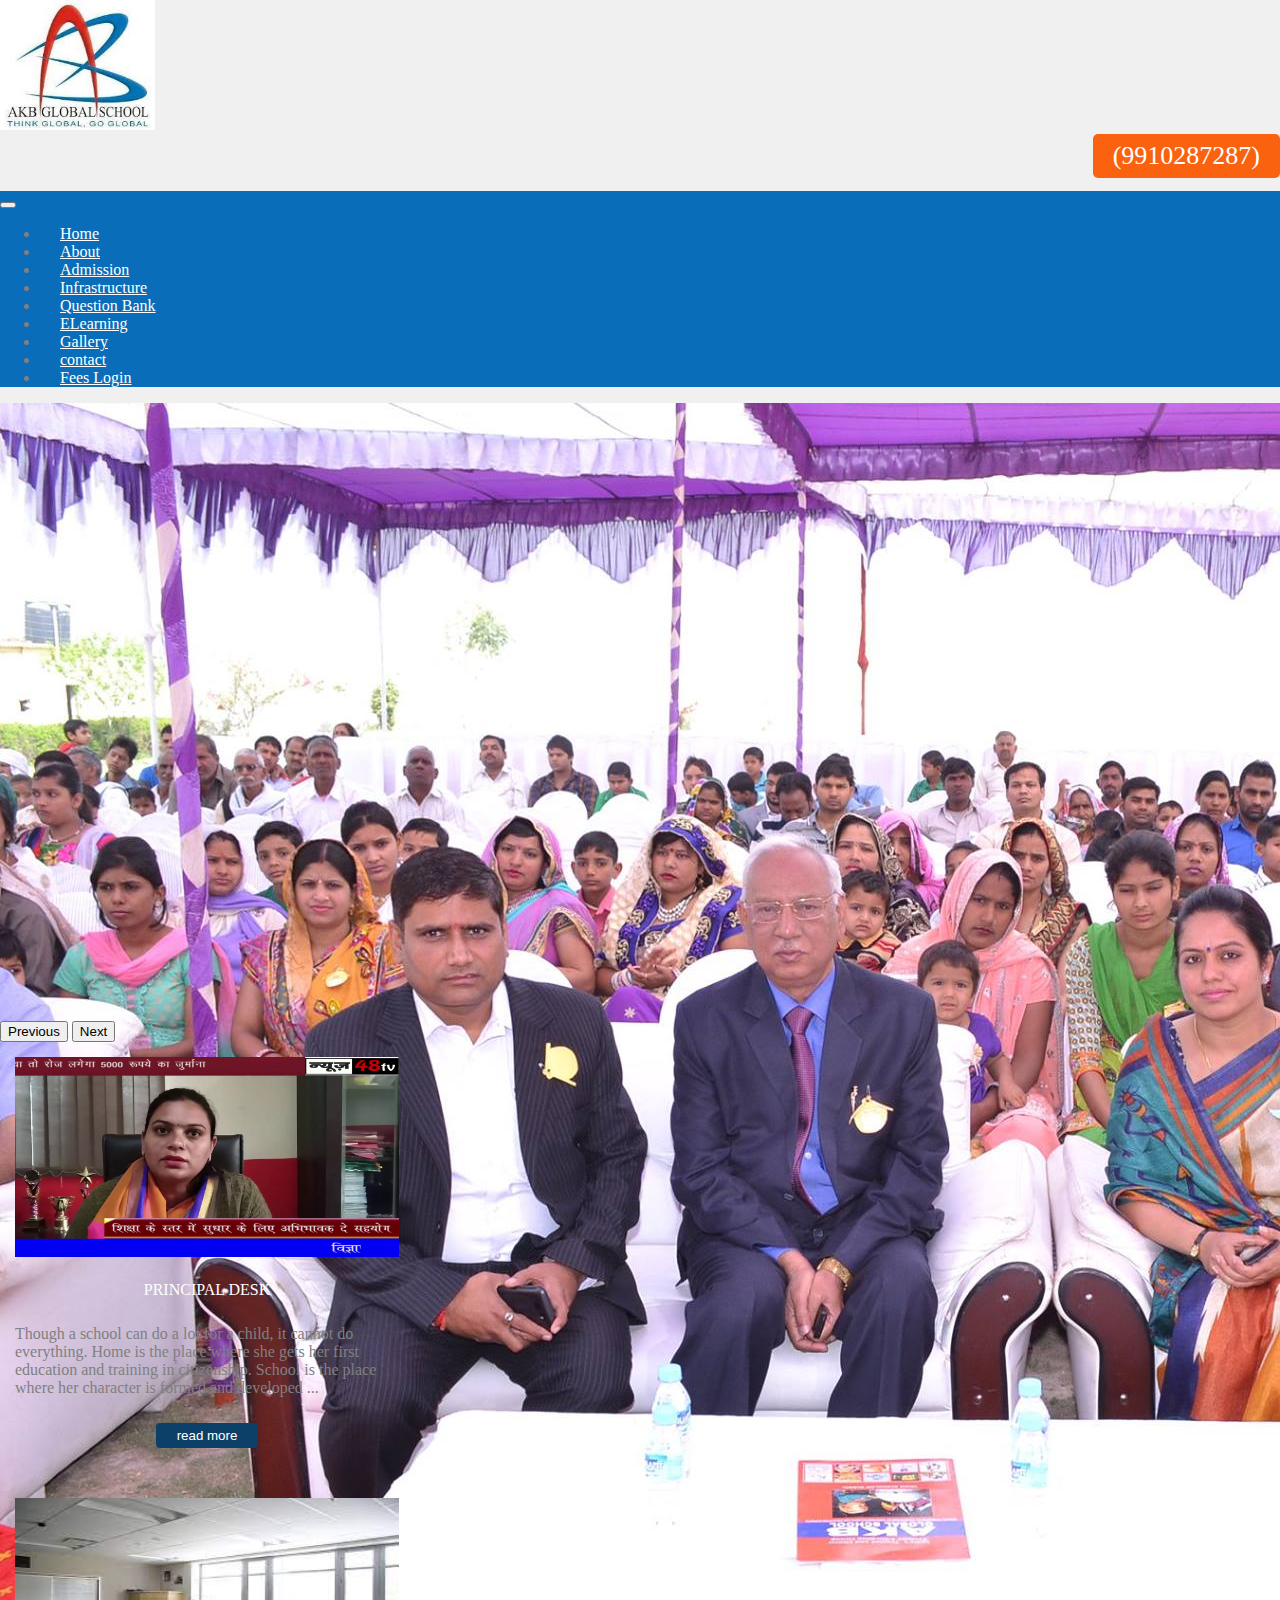
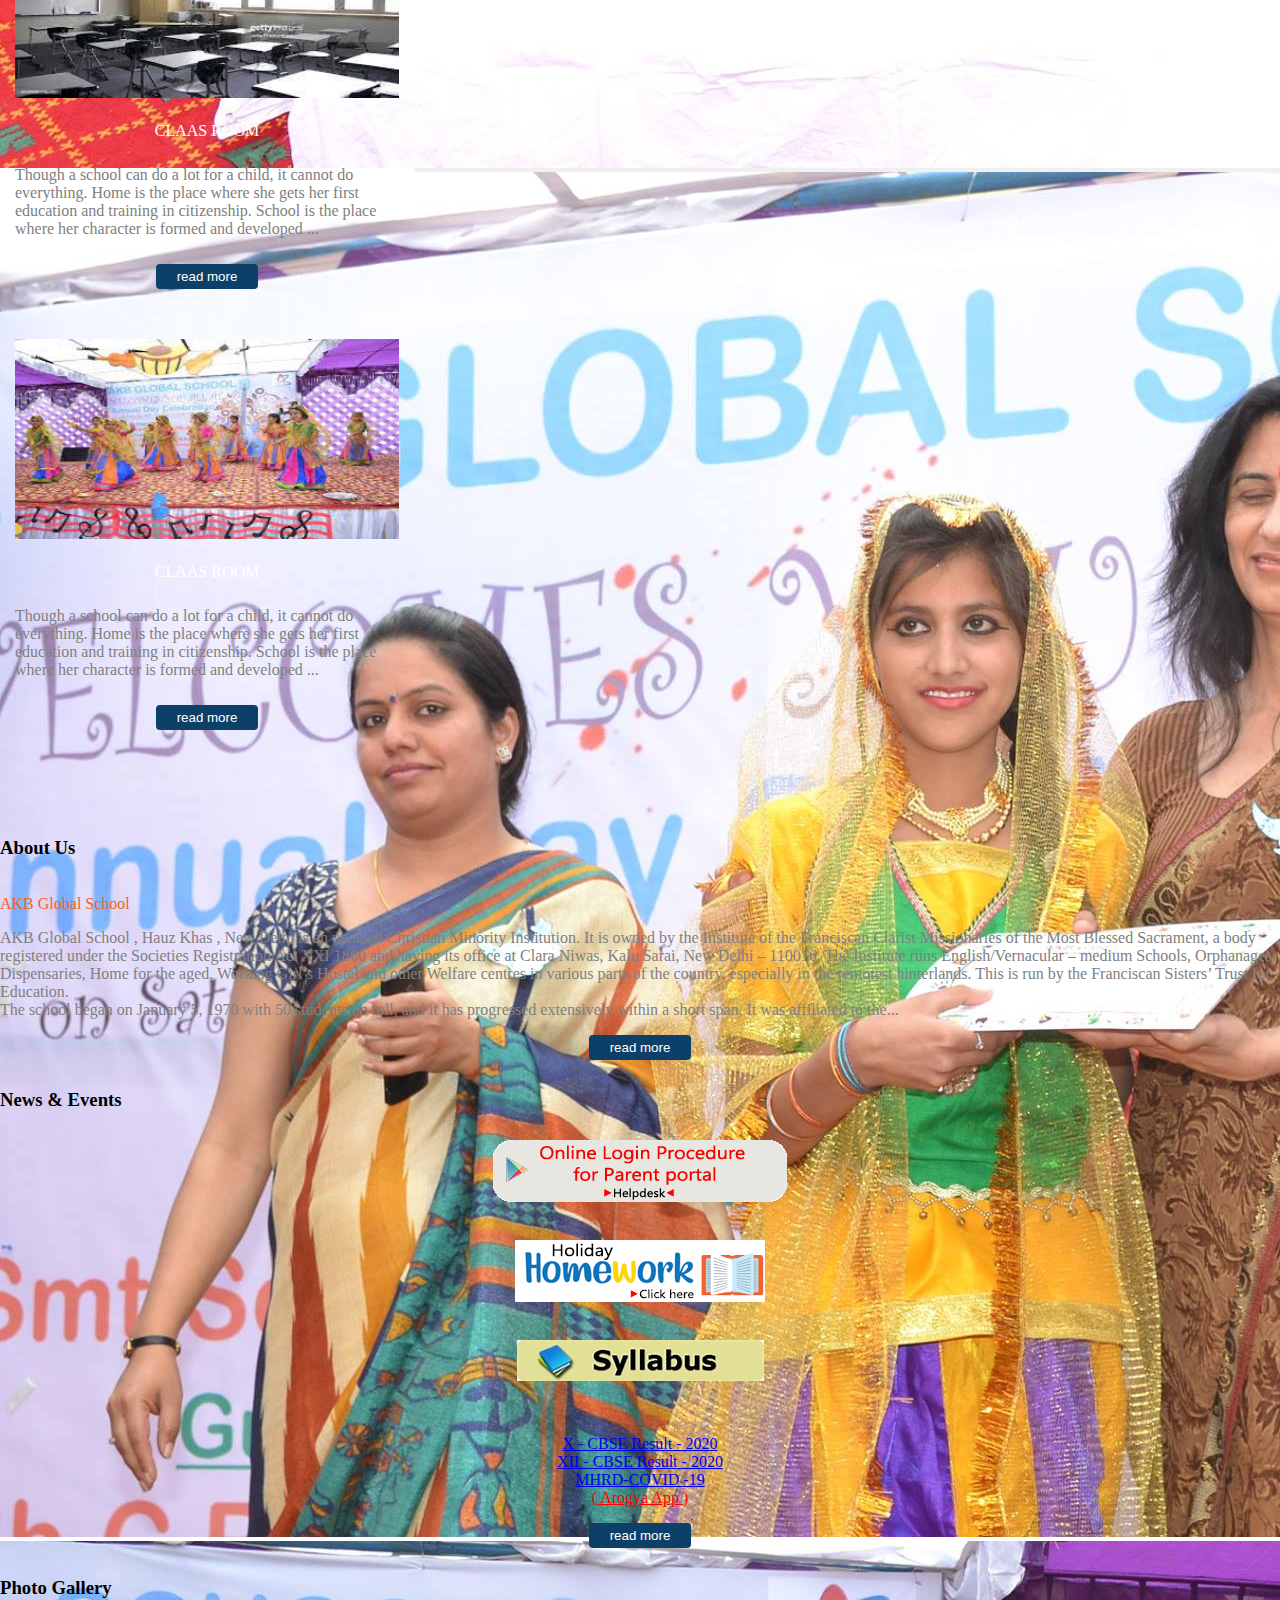
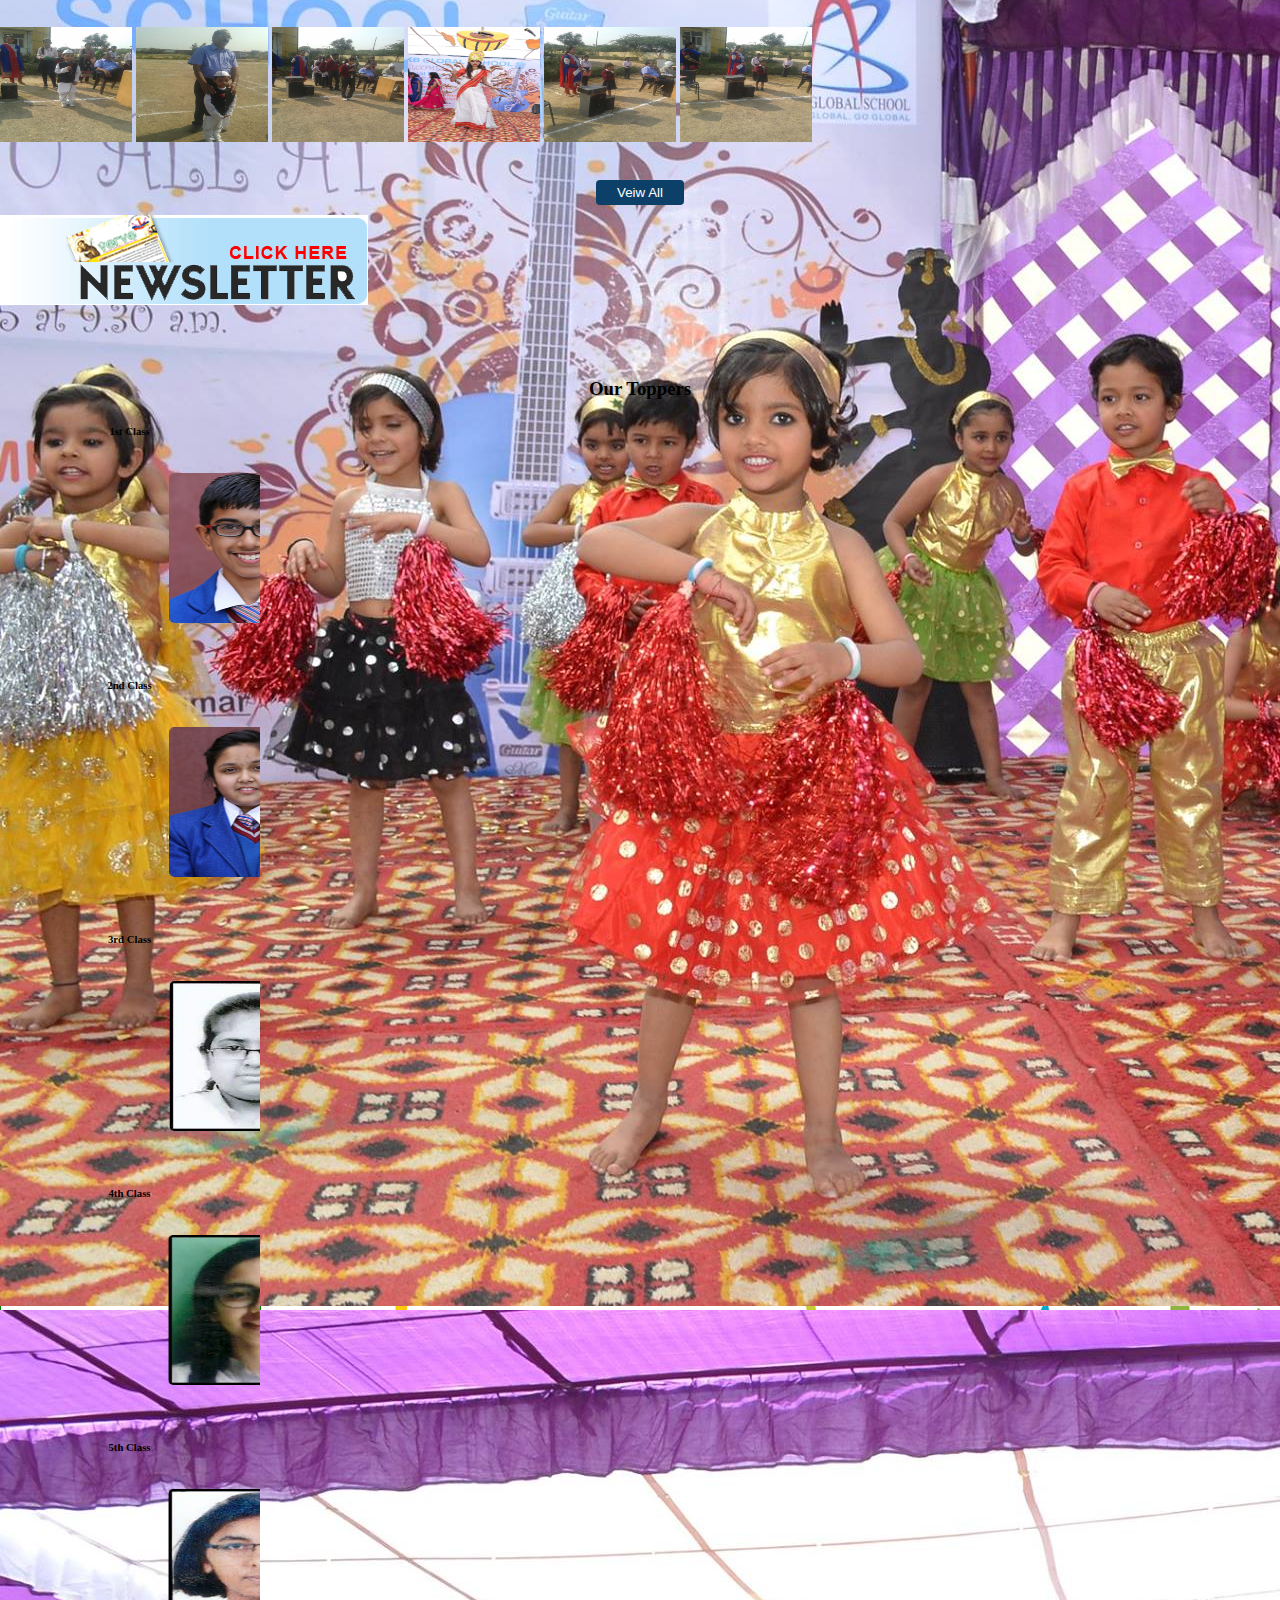
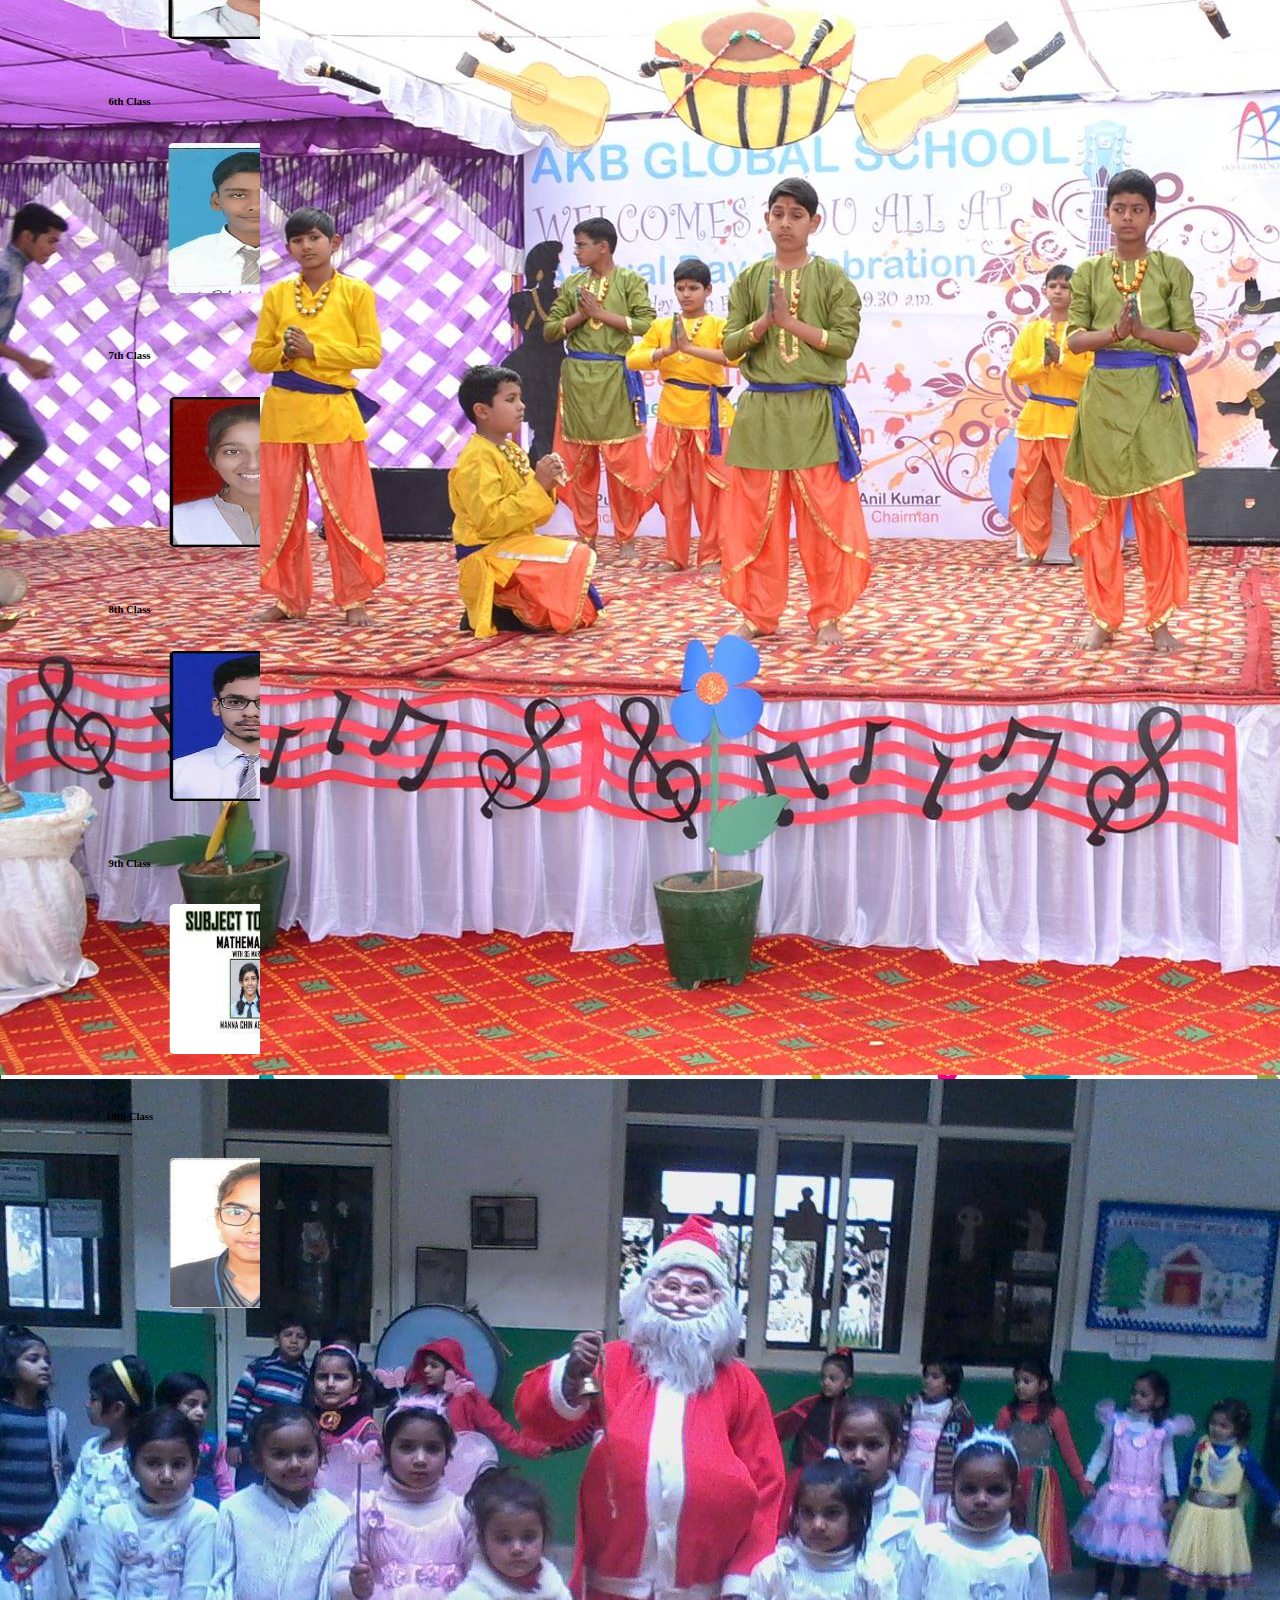
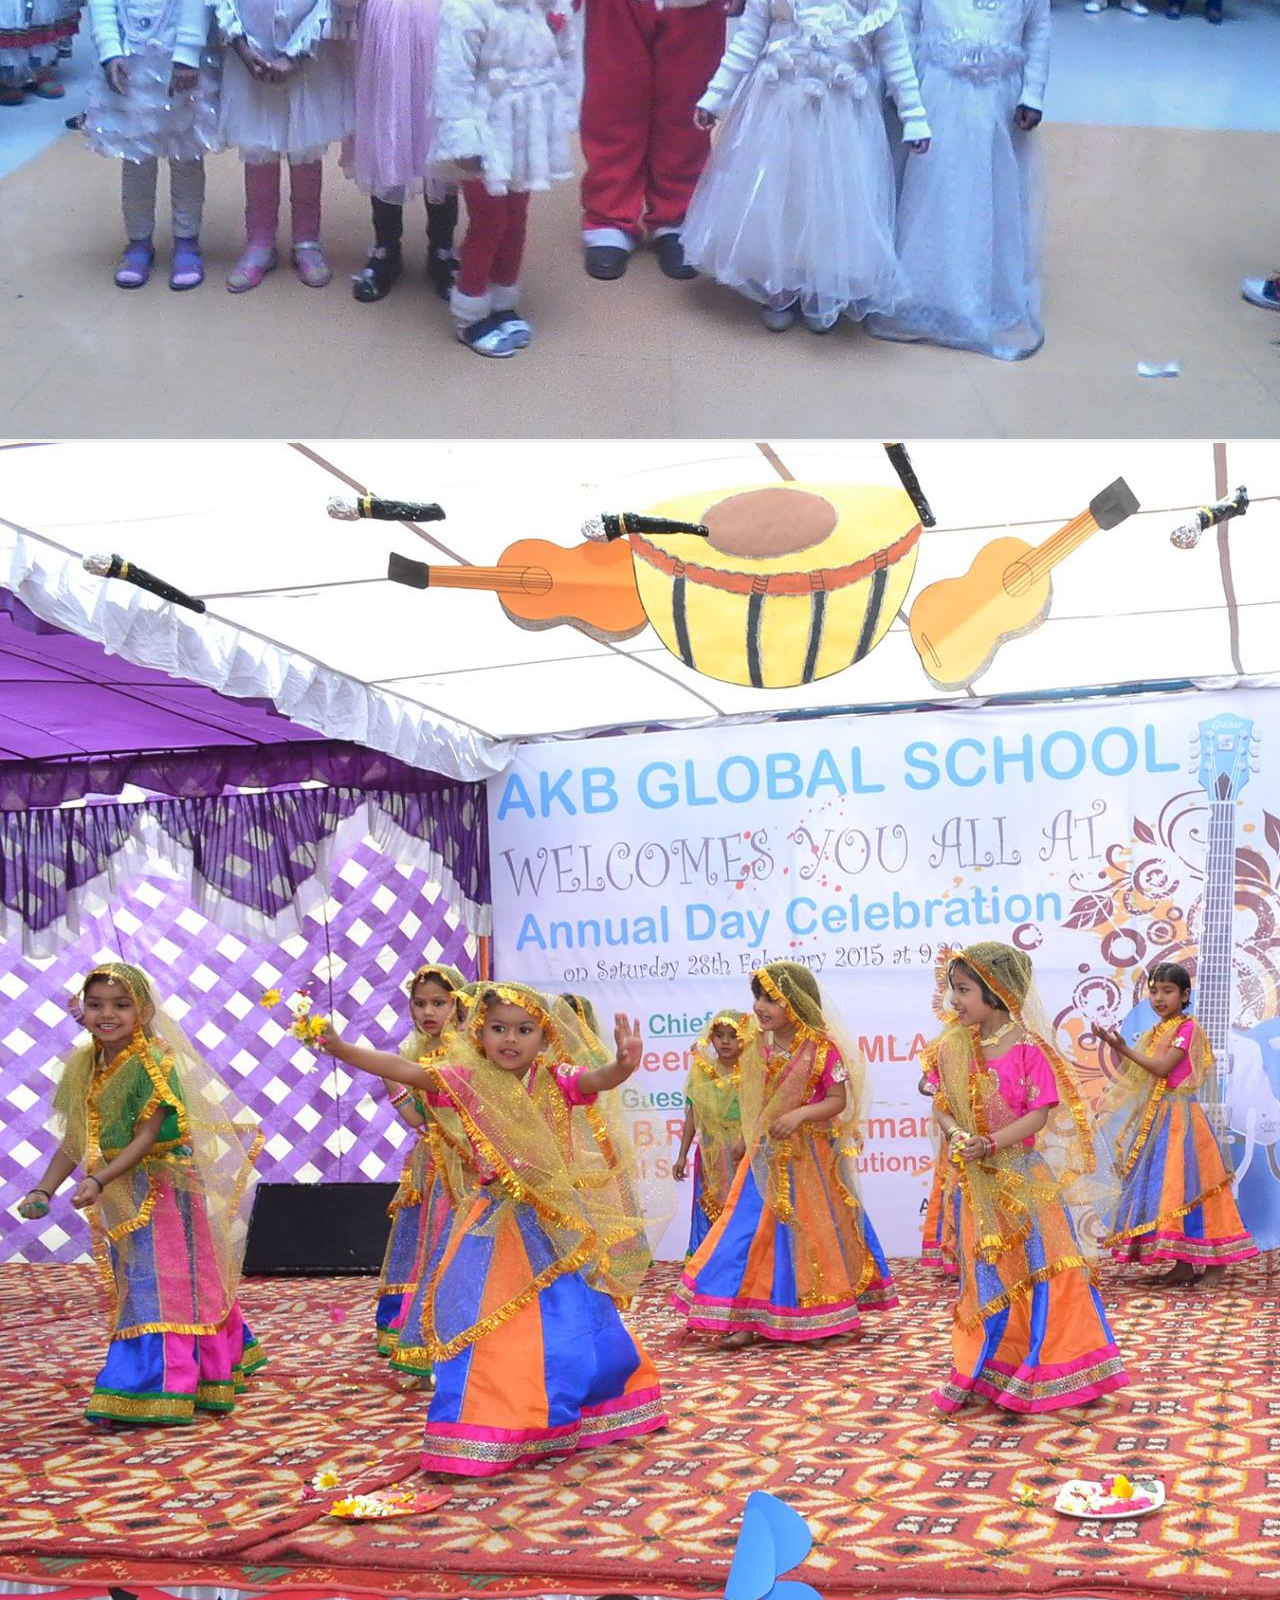
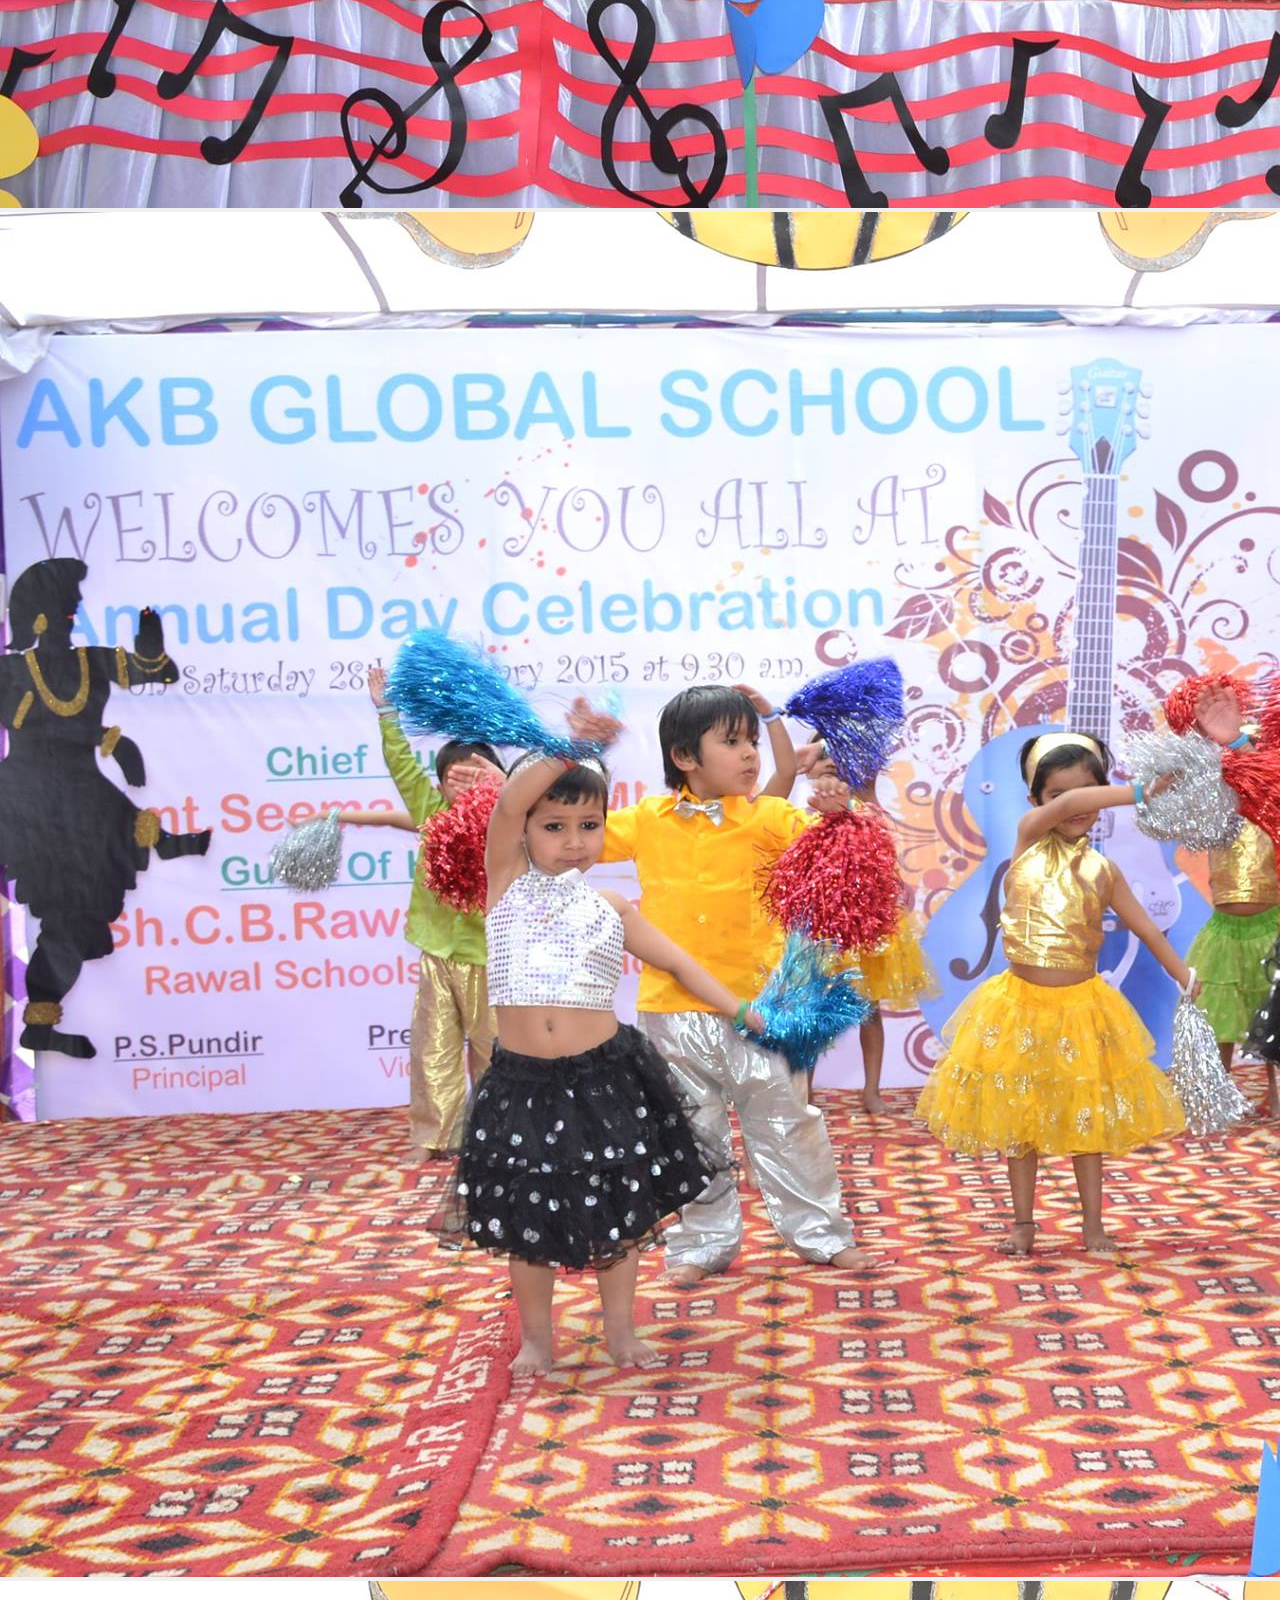
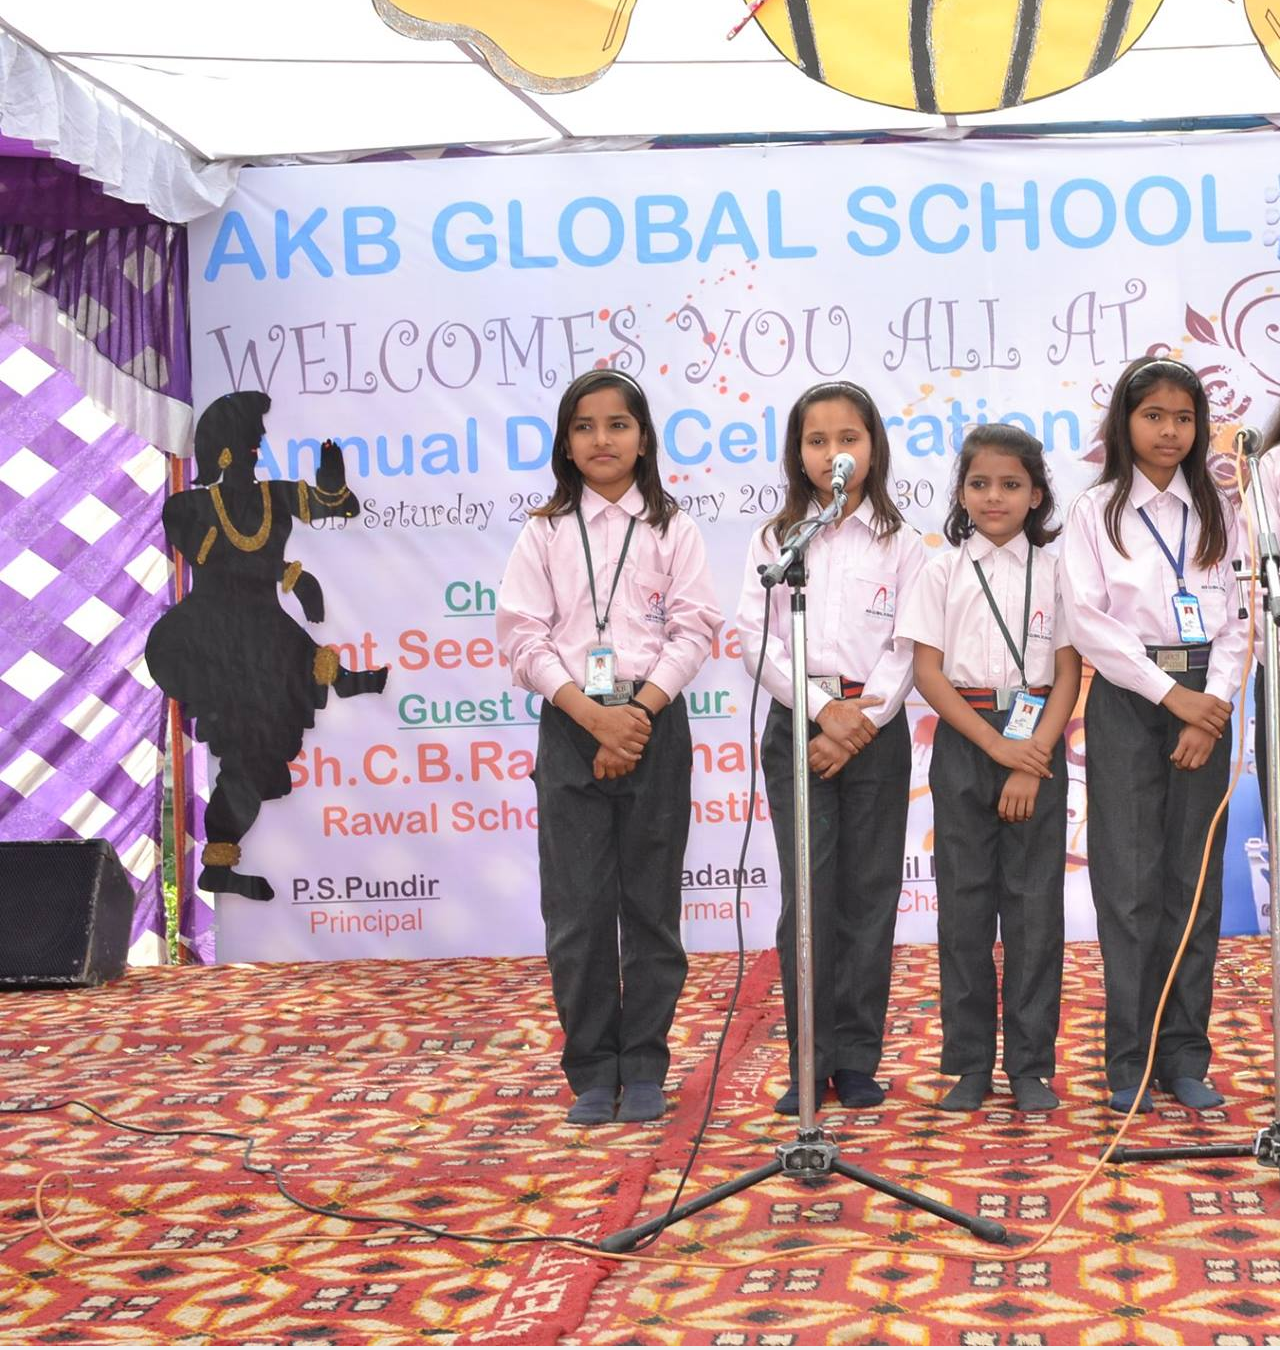
==== index.html @ 7d5c71d8 "homepage-topper-list added" ====
<!DOCTYPE html>
<html lang="en">
  <head>
    <meta charset="UTF-8" />
    <meta http-equiv="X-UA-Compatible" content="IE=edge" />
    <meta name="viewport" content="width=device-width, initial-scale=1.0" />
    <!-- CSS only -->
    <link
      href="https://cdn.jsdelivr.net/npm/bootstrap@5.0.2/dist/css/bootstrap.min.css"
      rel="stylesheet"
      integrity="sha384-EVSTQN3/azprG1Anm3QDgpJLIm9Nao0Yz1ztcQTwFspd3yD65VohhpuuCOmLASjC"
      crossorigin="anonymous"
    />
    <link rel="shortcut icon" type="image/x-icon" href="asset/images/akb icon.jpeg"/>
    <link rel="stylesheet" href="css/style.css" />
    <title>AKB Global School</title>
  </head>

  <body>
    <div class="container">
      <!--header starts here-->
      <header>
        <div class="row bg-transparent">
          <div class="col-md-9">
            <img src="asset/images/akb icon.jpeg" alt="" class="logo" />
          </div>
          <div class="col-md-3 phone">
            <span class="phone-number">(9910287287)</span>
          </div>
        </div>
        <!--menu start here-->
        <nav class="navbar navbar-expand-lg">
          <div class="container-fluid">
            <button
              class="navbar-toggler"
              type="button"
              data-bs-toggle="collapse"
              data-bs-target="#navbarSupportedContent"
              aria-controls="navbarSupportedContent"
              aria-expanded="false"
              aria-label="Toggle navigation"
            >
              <span class="navbar-toggler-icon"></span>
            </button>
            <div class="collapse navbar-collapse" id="navbarSupportedContent">
              <ul class="navbar-nav me-auto mb-2 mb-lg-0">
                <li class="nav-item">
                  <a class="nav-link" aria-current="page" href="#">Home</a>
                </li>

                <li class="nav-item"><a class="nav-link" href="#">About</a></li>

                <li class="nav-item">
                  <a class="nav-link" href="#">Admission</a>
                </li>

                <li class="nav-item">
                  <a href="#" class="nav-link"> Infrastructure </a>
                </li>

                <li class="nav-item">
                  <a href="#" class="nav-link"> Question Bank </a>
                </li>

                <li class="nav-item">
                  <a href="#" class="nav-link"> ELearning </a>
                </li>

                <li class="nav-item">
                  <a href="#" class="nav-link"> Gallery </a>
                </li>

                <li class="nav-item">
                  <a href="#" class="nav-link"> contact </a>
                </li>

                <li class="nav-item">
                  <a href="#" class="nav-link"> Fees Login </a>
                </li>
              </ul>
            </div>
          </div>
        </nav>
      </header>
      <!--header ends here-->
      <main>
        <!--slider starts here-->
        <div
          id="carouselExampleFade"
          class="carousel-slide-carousel-fade"
          data-bs-ride="carousel"
        >
          <div class="carousel-inner">
            <div class="carousel-item active" data-bs-interval="3000">
              <img
                src="asset/images/akb image 9.jpg"
                class="d-block w-100"
                alt="..."
              />
            </div>
            <div class="carousel-item" data-bs-interval="3000">
              <img
                src="asset/images/akb image 8.jpg"
                class="d-block w-100"
                alt="..."
              />
            </div>
            <div class="carousel-item" data-bs-interval="3000">
              <img
                src="asset/images/akb image 7.jpg"
                class="d-block w-100"
                alt="..."
              />
            </div>
            <div class="carousel-item" data-bs-interval="3000">
              <img
                src="asset/images/akb image 3.jpg"
                class="d-block w-100"
                alt="..."
              />
            </div>
            <div class="carousel-item" data-bs-interval="3000">
              <img
                src="asset/images/akb image 11.jpg"
                class="d-block w-100"
                alt="..."
              />
            </div>
            <div class="carousel-item" data-bs-interval="3000">
              <img
                src="asset/images/akb image 10.jpg"
                class="d-block w-100"
                alt="..."
              />
            </div>
            <div class="carousel-item" data-bs-interval="3000">
              <img
                src="asset/images/akb image 5.jpg"
                class="d-block w-100"
                alt="..."
              />
            </div>
            <div class="carousel-item" data-bs-interval="3000">
              <img
                src="asset/images/akb image 4.jpg"
                class="d-block w-100"
                alt="..."
              />
            </div>
          </div>
          <button
            class="carousel-control-prev"
            type="button"
            data-bs-target="#carouselExampleFade"
            data-bs-slide="prev"
          >
            <span class="carousel-control-prev-icon" aria-hidden="true"></span>
            <span class="visually-hidden">Previous</span>
          </button>
          <button
            class="carousel-control-next"
            type="button"
            data-bs-target="#carouselExampleFade"
            data-bs-slide="next"
          >
            <span class="carousel-control-next-icon" aria-hidden="true"></span>
            <span class="visually-hidden">Next</span>
          </button>
        </div>
        <!--slider ends gere-->
        <div class="row principal-message-row">
          <div class="col-md-4">
            <img src="asset/images/principle.jpg" />
            <div>Principal Desk</div>
            <p>
              Though a school can do a lot for a child, it cannot do everything.
              Home is the place where she gets her first education and training
              in citizenship. School is the place where her character is formed
              and developed ...
            </p>
            <div class="read-more-btn"><button>read more</button></div>
          </div>
          <div class="col-md-4">
            <img src="asset/images/sir.jpeg" />
            <div>Claas Room</div>
            <p>
              Though a school can do a lot for a child, it cannot do everything.
              Home is the place where she gets her first education and training
              in citizenship. School is the place where her character is formed
              and developed ...
            </p>
            <div class="read-more-btn"><button>read more</button></div>
          </div>
          <div class="col-md-4">
            <img src="asset/images/akb icon 2.jpeg" />
            <div>Claas Room</div>
            <p>
              Though a school can do a lot for a child, it cannot do everything.
              Home is the place where she gets her first education and training
              in citizenship. School is the place where her character is formed
              and developed ...
            </p>
            <div class="read-more-btn"><button>read more</button></div>
          </div>
        </div>
        <!--about us on home starts heres-->
        <div class="row about-us">
          <div class="col-md-4 news-events">
            <h3>About Us</h3>
            <hr />
            <p class="paragraph">AKB Global School</p>
            <p>
              AKB Global School , Hauz Khas , New Delhi is an unaided Christian
              Minority Institution. It is owned by the Institute of the
              Franciscan Clarist Missionaries of the Most Blessed Sacrament, a
              body registered under the Societies Registration Act XXI 1860 and
              having its office at Clara Niwas, Kalu Sarai, New Delhi – 110016.
              The Institute runs English/Vernacular – medium Schools,
              Orphanages, Dispensaries, Home for the aged, Working Girl’s Hostel
              and other Welfare centres in various parts of the country,
              especially in the remotest hinterlands. This is run by the
              Franciscan Sisters’ Trust for Education.
              <br />
              The school began on January 5, 1970 with 50 students on roll, and
              it has progressed extensively within a short span. It was
              affiliated to the...
            </p>
           <div><button  class="read-more">read more</button></div>
          </div>
          <div class="col-md-4 news-events">
         <div></div><h3>News & Events</h3>
            <hr />
            <div><img src="asset/images/Login.gif" alt="" class="img" /></div>
         <div><img src="asset/images/Homework-hd.gif" alt="" class="img" /></div>
         <div><img src="asset/images/Syllabus-Bar.png" alt="" class="img" /></div>
            <p>
               <div><a href="Results-X.html" class="img" >X - CBSE Result - 2020 </a></div>

               <div><a href="Results-XII.html" class="img" >XII - CBSE Result - 2020 </a></div>

               <div><a href="Circulars/MHRD-COVID -19.jpg" target="_blank"
                   class="img" >MHRD-COVID -19 </a
                ></div>
         <div><a
                  href="https://play.google.com/store/apps/details?id=nic.goi.aarogyasetu"
                  target="_blank"
                  style="color: #f00"
                  >( Arogya App )
                </a></div>
            </p>
       <div><button class="read-more">read more</button></div>
          </div>
          <div class="col-md-4 news-events">
            <h3>Photo Gallery</h3>
            <hr />

            <img
              src="asset/images/last akb image.jpg"
              alt=""
              class="image img"
            />

            <img src="asset/images/v.jpg" alt="" class="image img" />

            <img src="asset/images/e.jpg" alt="" class="image img" />

            <img src="asset/images/d.jpg" alt="" class="image img" />

            <img src="asset/images/akb image 15.jpg" alt="" class="image img" />

            <img src="asset/images/akb image 12.jpg" alt="" class="image img" />

           <div><button class="read-more">Veiw All</button></div>

            <img src="asset/images/Newsletter.gif" alt="" class="news-letter"/>
          </div>
        </div>
        <!--topper row starts here-->
        <div class="row topper">
            <h3>Our Toppers</h3>
            <div class="marquee-container">
                <h6>1st Class </h6>
                <marquee class="marquee">
                    <div class="topper-image">
                        <img src="asset/topper/2020/1st/aryaman_mohindru.jpg" alt="" width="150" height="150">
                        <h6>aryaman_mohindru I</h6>
                    </div>
                    <div class="topper-image">
                        <img src="asset/topper/2020/1st/devansh_sahni.jpg" alt="" width="150" height="150">
                        <h6>devansh_sahni I</h6>
                    </div>
                </marquee>
            </div>  

            <div class="marquee-container">
                <h6>2nd Class </h6>
                <marquee class="marquee">
                    <div class="topper-image">
                        <img src="asset/topper/2020/2nd/sanya_kansal.jpg" alt="">
                        <h6>sanya_kansal II</h6>
                    </div>
                    <div class="topper-image">
                        <img src="asset/topper/2020/2nd/unnamed.jpg" alt="">
                        <h6>varun chaudhry II</h6>
                    </div>
                </marquee>
            </div> 


            <div class="marquee-container">
                <h6>3rd Class </h6>
                <marquee class="marquee">
                    <div class="topper-image">
                        <img src="asset/topper/2020/3rd/download (7).jpeg" alt="">
                        <h6>angli sarma III</h6>
                    </div>
                    <div class="topper-image">
                        <img src="asset/topper/2020/3rd/download.jpeg" alt="">
                        <h6>vinod rawat III</h6>
                    </div>
                </marquee>
            </div> 


            <div class="marquee-container">
                <h6>4th Class </h6>
                <marquee class="marquee">
                    <div class="topper-image">
                        <img src="asset/topper/2020/4th/images.jpeg" alt="">
                        <h6>davica sarma IV</h6>
                    </div>
                    <div class="topper-image">
                        <img src="asset/topper/2020/4th/manjot_kaur.jpg" alt="">
                        <h6>manjot_kaur IV</h6>
                    </div>
                    
                </marquee>
            </div> 


            <div class="marquee-container">
                <h6>5th Class </h6>
                <marquee class="marquee">
                    <div class="topper-image">
                        <img src="asset/topper/2020/5th/download (6).jpeg" alt="">
                        <h6>manju   rawat V</h6>
                    </div>
                    <div class="topper-image">
                        <img src="asset/topper/2020/5th/download (8).jpeg" alt="">
                        <h6>anshica sarma V</h6>
                    </div>
                </marquee>
            </div> 


            <div class="marquee-container">
                <h6>6th Class </h6>
                <marquee class="marquee">
                    <div class="topper-image">
                        <img src="asset/topper/2020/6th/download (3).jpeg" alt="">
                        <h6>vinod rawat VI</h6>
                    </div>
                    <div class="topper-image">
                        <img src="asset/topper/2020/6th/images (1).jpeg" alt="">
                        <h6>anvi rawat VI</h6>
                    </div>
                </marquee>
            </div> 


            <div class="marquee-container">
                <h6>7th Class </h6>
                <marquee class="marquee">
                    <div class="topper-image">
                        <img src="asset/topper/2020/7th/download (4).jpeg" alt="">
                        <h6>Shivani sarma VII</h6>
                    </div>
                    <div class="topper-image">
                        <img src="asset/topper/2020/7th/download (5).jpeg" alt="">
                        <h6>vijay rawat VII</h6>
                    </div>
                </marquee>
            </div> 


            <div class="marquee-container">
                <h6>8th Class </h6>
                <marquee class="marquee">
                    <div class="topper-image">
                        <img src="asset/topper/2020/8th/download (1).jpeg" alt="">
                        <h6>lakshay rawat VIII</h6>
                    </div>
                    <div class="topper-image">
                        <img src="asset/topper/2020/8th/download (2).jpeg" alt="">
                        <h6>harshit sarma VIII</h6>
                    </div>
                </marquee>
            </div> 


            <div class="marquee-container">
                <h6>9th Class </h6>
                <marquee class="marquee">
                    <div class="topper-image">
                        <img src="asset/topper/2020/9th/images (2).jpeg" alt="">
                        <h6>geeta sarma IX</h6>
                    </div>
                    <div class="topper-image">
                        <img src="asset/topper/2020/9th/unnamed (1).jpg" alt="">
                        <h6>angli varma IX</h6>
                    </div>
                </marquee>
            </div> 


            <div class="marquee-container">
                <h6>10th Class </h6>
                <marquee class="marquee">
                    <div class="topper-image">
                        <img src="asset/topper/2020/10th/download (9).jpeg" alt="">
                        <h6>aaditi sarma X</h6>
                    </div>
                    <div class="topper-image">
                        <img src="asset/topper/2020/10th/images (3).jpeg" alt="">
                        <h6>shivani sarma X</h6>
                    </div> 
                </marquee>
            </div> 
            </div>
      </main>
    </div>
    <!-- JavaScript Bundle with Popper -->
    <script
      src="https://cdn.jsdelivr.net/npm/bootstrap@5.0.2/dist/js/bootstrap.bundle.min.js"
      integrity="sha384-MrcW6ZMFYlzcLA8Nl+NtUVF0sA7MsXsP1UyJoMp4YLEuNSfAP+JcXn/tWtIaxVXM"
      crossorigin="anonymous"
    ></script>
  </body>
</html>
---- css/style.css ----
body {
  margin: 0;
  padding: 0;
  box-sizing: border-box;
  background: #f0f0f0;
}

.row {
  margin: 0;
  background-color: #fff;
}

.bg-transparent {
  background: transparent;
}

.logo {
  width: 155px;
  height: 130px;
}

.phone {
  display: flex;
  align-items: center;
  justify-content: flex-end;
}
.phone-number {
  background: #fa6210;
  color: #fff;
  font-size: 26px;
  padding: 7px 20px;
  border-radius: 5px;
}
.navbar {
  background: #096db9;
  margin-top: 13px;
  margin-bottom: 12px;
}
.navbar .navbar-nav .nav-link {
  color: white;
  padding: 5px 20px;
}
.navbar-expand-lg .navbar-nav {
  color: gray;
  cursor: pointer;
}
.carousel-inner {
  height: 600px;
  margin-bottom: 18px;
}
.principal-message-row {
  background: #f0f0f0;
  margin-bottom: 43px;
}
.principal-message-row > div {
  padding: 15px;
  background-color: #fff;
  width: 30%;
}

.principal-message-row > div:not(:last-child) {
  margin-right: 64px;
}
.principal-message-row img {
  width: 100%;
  height: 200px;
}
.principal-message-row > div > div {
  background: #fa6210;
  color: #fff;
  text-transform: uppercase;
  padding: 10px 0;
  margin: 10px 0;
  text-align: center;
}
.principal-message-row .read-more-btn {
  text-align: center;
  background: white;
}

.principal-message-row .read-more-btn > button {
  background: #0d4068;
  color: #fff;
  padding: 5px 21px;
  border: none;
  border-radius: 4px;
}
.principal-message-row .read-more-btn > button:hover {
  background: #fa6210;
  transition: all 0.3s ease-in-out;
}
.col-md-4 .paragraph {
  color: #fa6210;
}
.col-md-4 p {
  color: gray;
}
.btn-parent {
  text-align: center;
}
.about-us {
  margin-bottom: 30px;
}
.btn-primary {
  background: #003258;
  border: none;
  transition: all 0.3s ease-in-out;
}
.btn-primary:hover {
  background: #fa6210;
}
.image {
  width: 132px;
  height: 115px;
}
.img-image {
  width: 204px;
  margin-left: 104px;
}
.news-events > div {
  text-align: center;
}
.img {
  margin-bottom: 34px;
}
.about-us > div {
  padding-top: 10px;
}
.read-more {
  background: #0d4068;
  color: #fff;
  padding: 5px 21px;
  border: none;
  border-radius: 4px;
  transition: all 0.3s ease-in-out;
}
.read-more:hover {
  background: #fa6210;
}
.news-letter {
  margin-top: 10px;
}
.marquee-container {
  background-color: #fff;
  width: 259px;
  margin-top: 20px;
}
.marquee-container h6 {
  text-align: center;
}
.marquee {
  width: 100%;
  height: 190px;
  border: 1px solid green;
  padding: 0px;
  border-radius: 5px;
  display: flex;
  flex-wrap: nowrap;
}
.topper {
  padding: 20px 0 40px 0;
  background: url(../asset/images/congr.png);
}
.topper h3 {
  text-align: center;
}
.para {
  display: flex;
  flex-direction: column;
  text-align: center;
}
.topper-image {
  border: black;
  display: inline-block;
  margin-right: 20px;
}

.topper-image img {
  margin-top: 10px;
  border-radius: 5px;
  width: 168px;
  height: 150px;
}
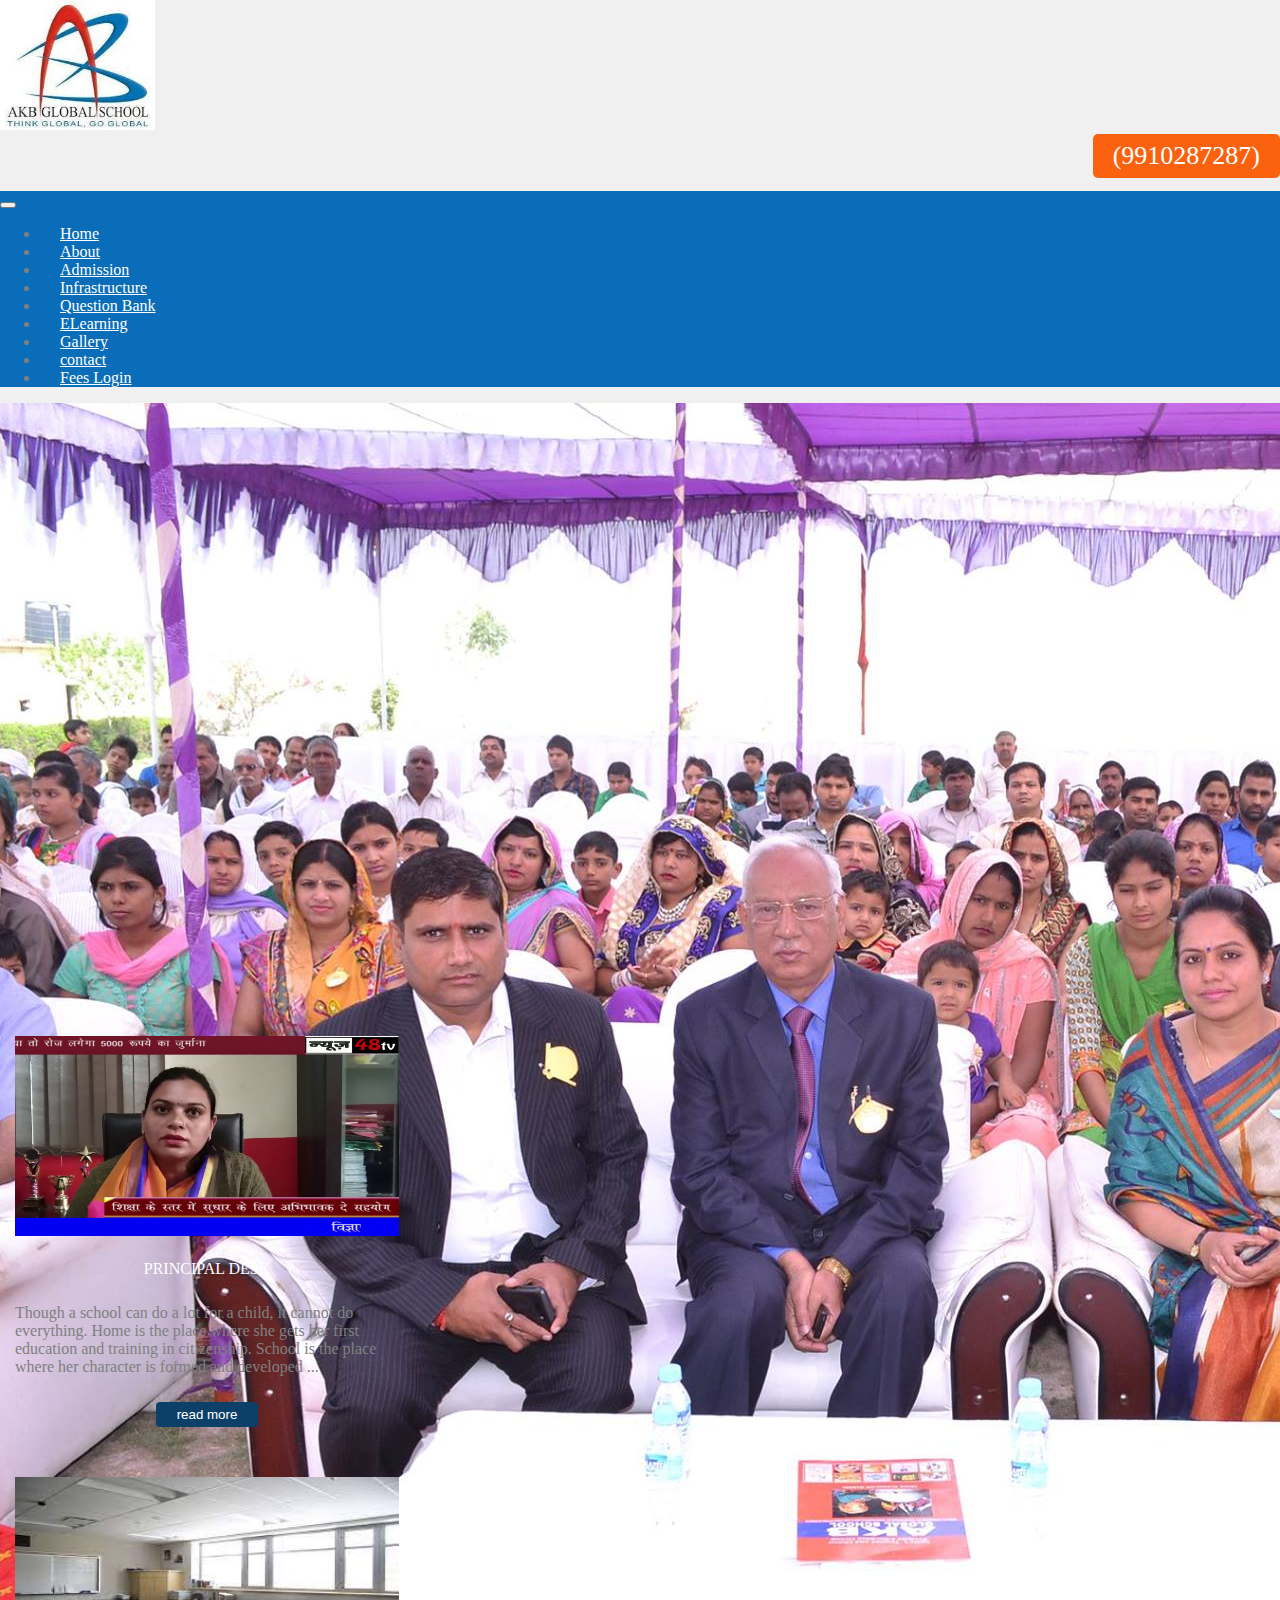
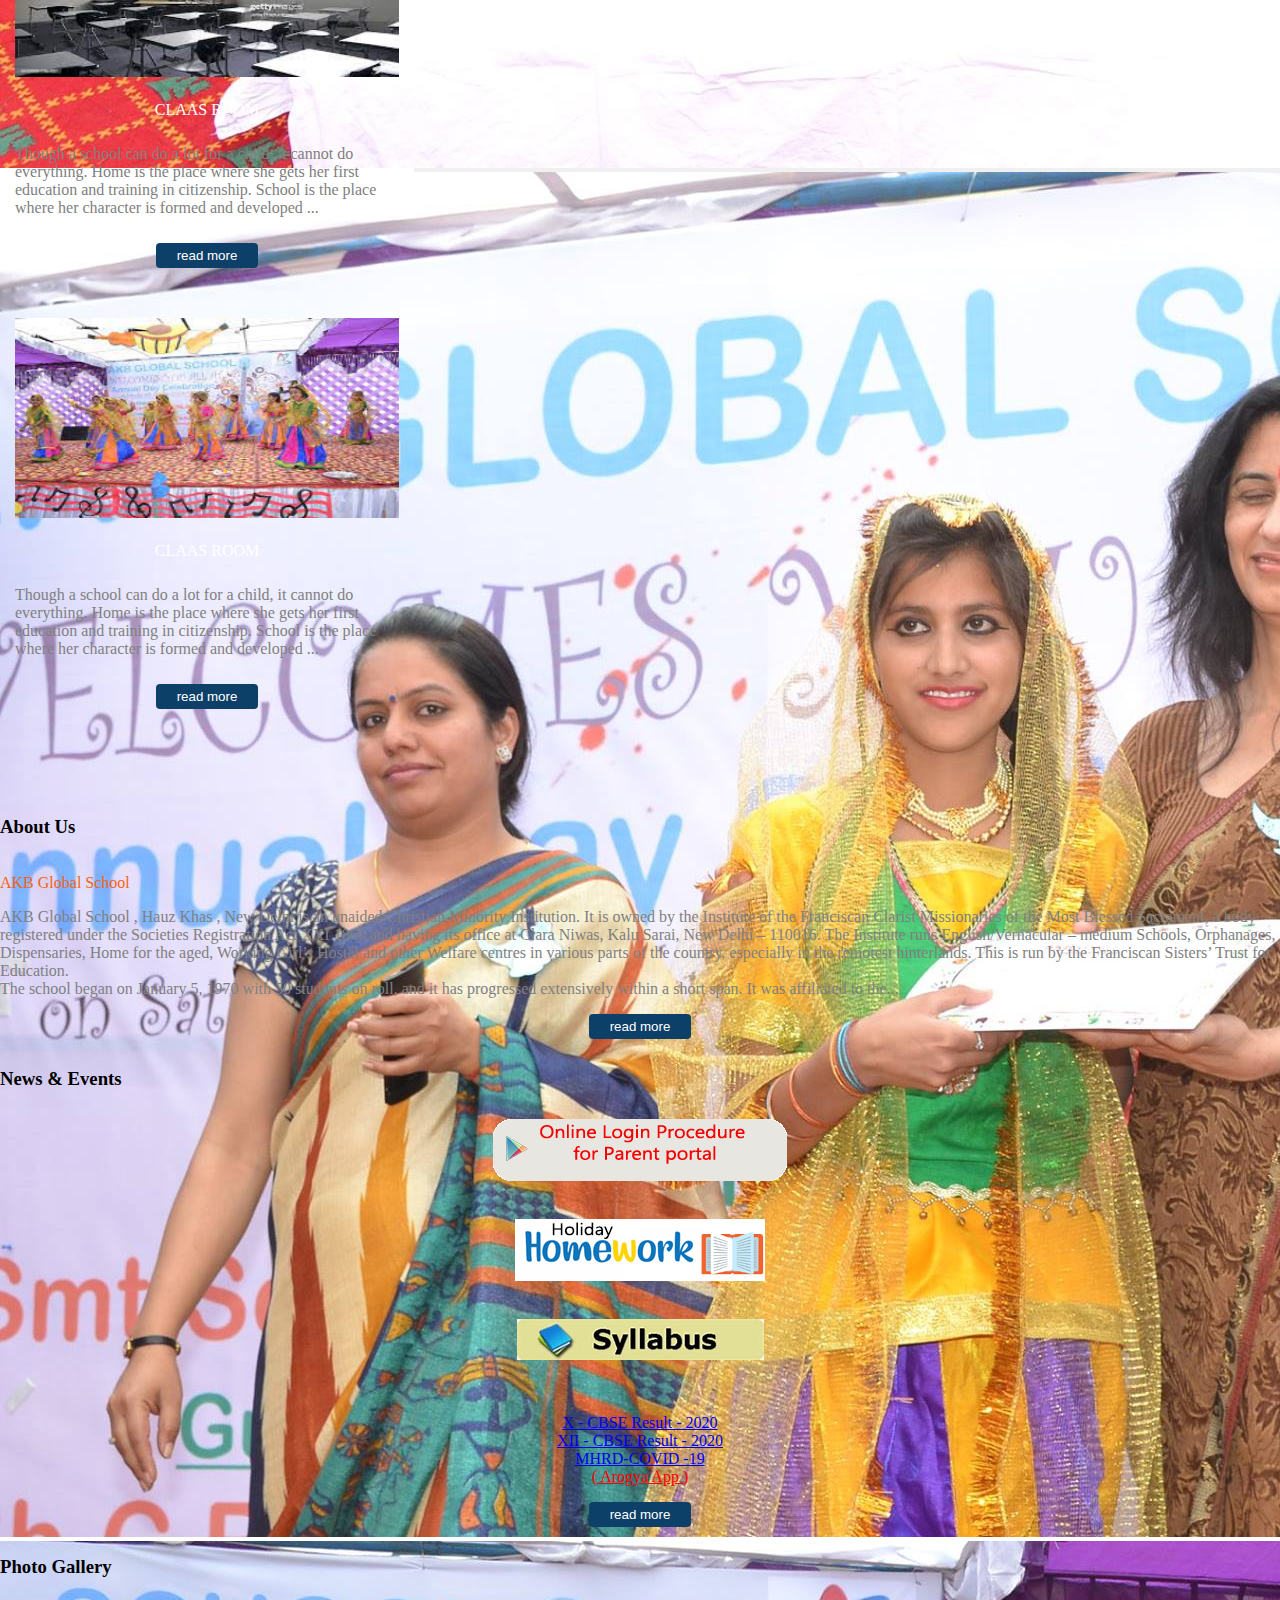
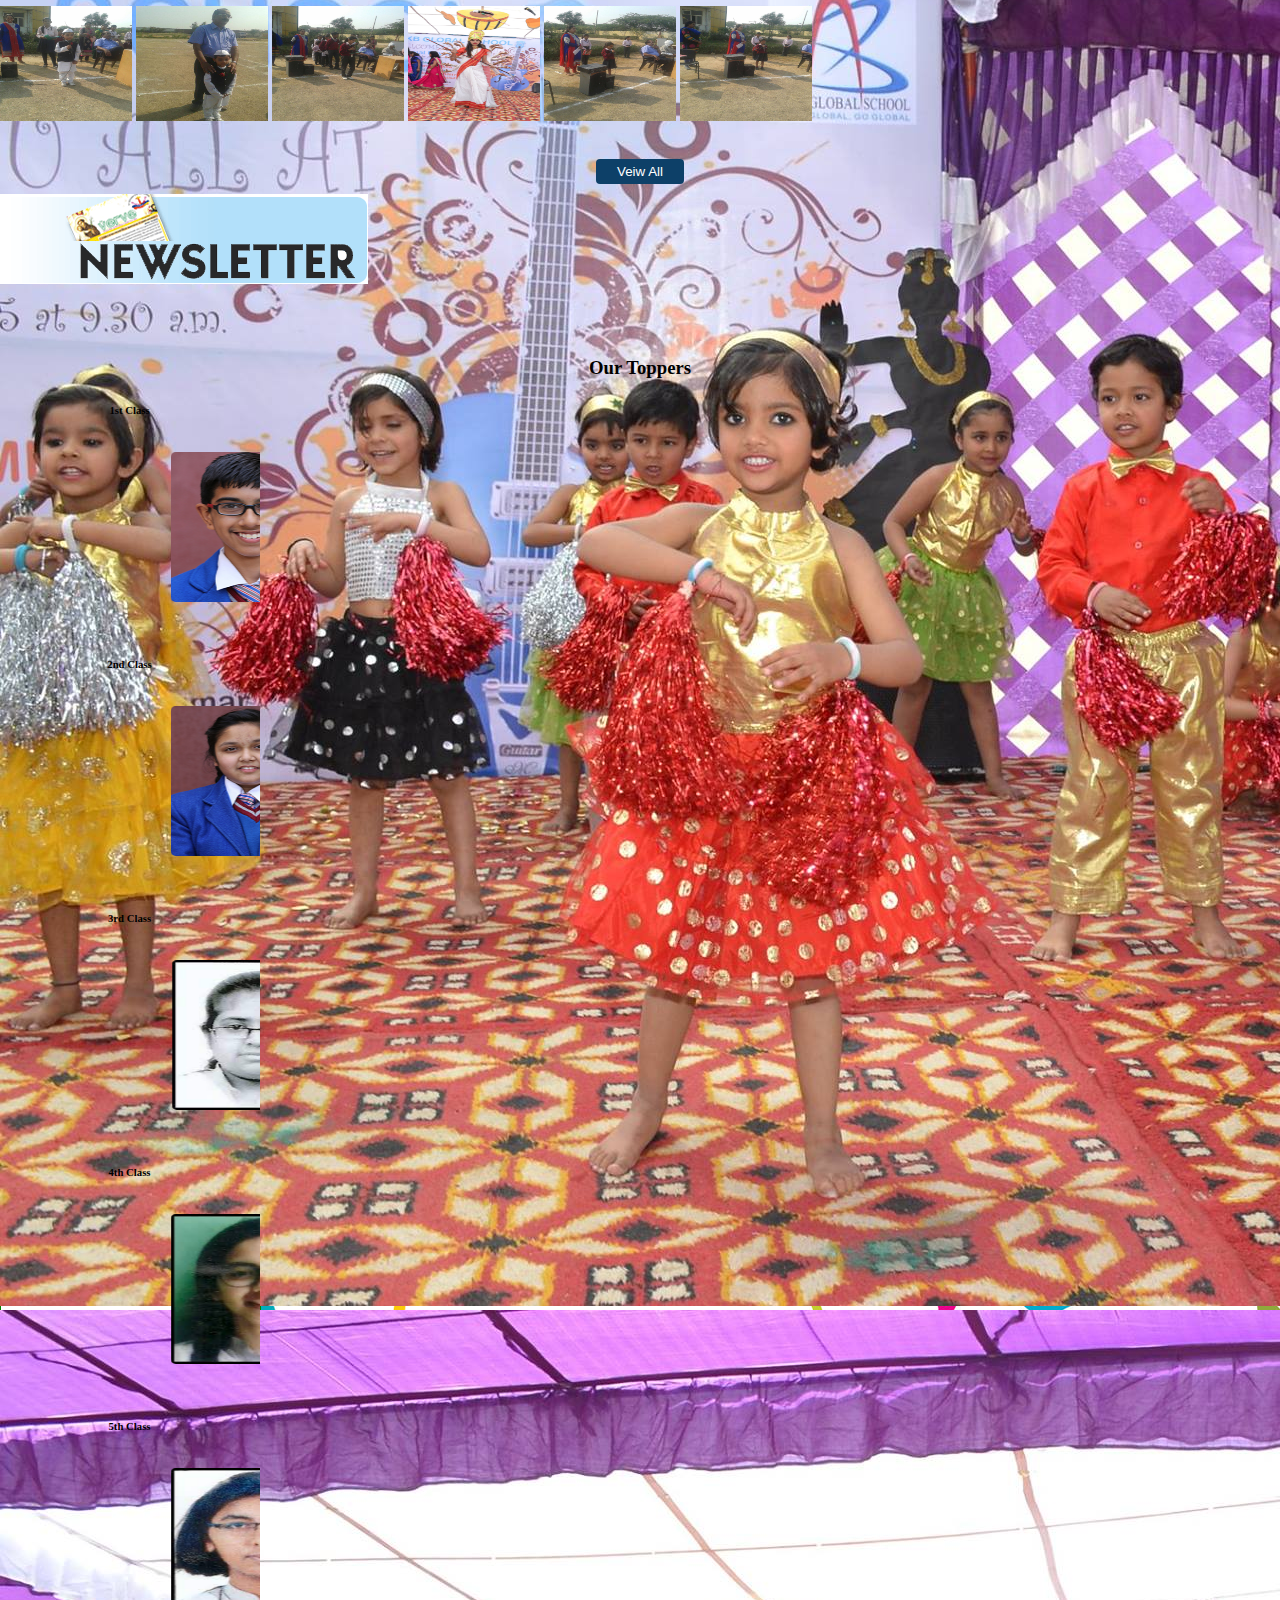
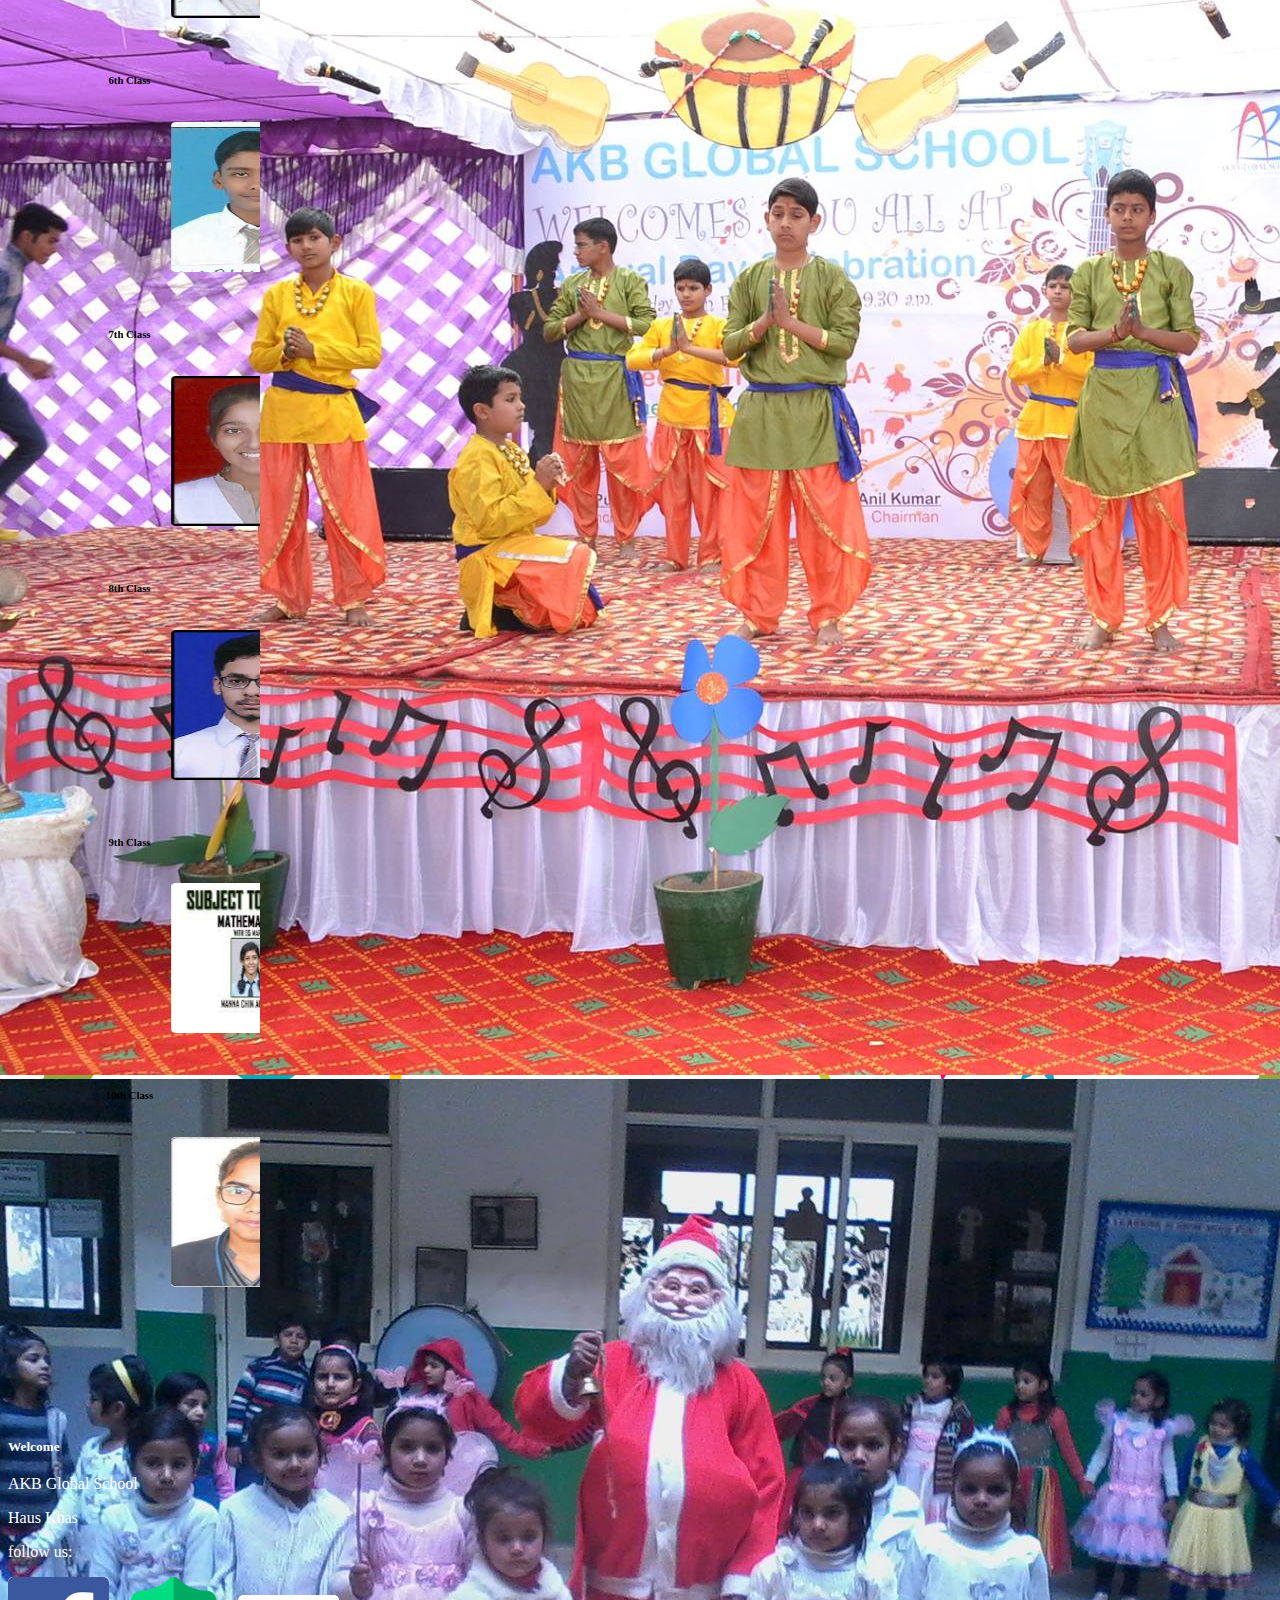
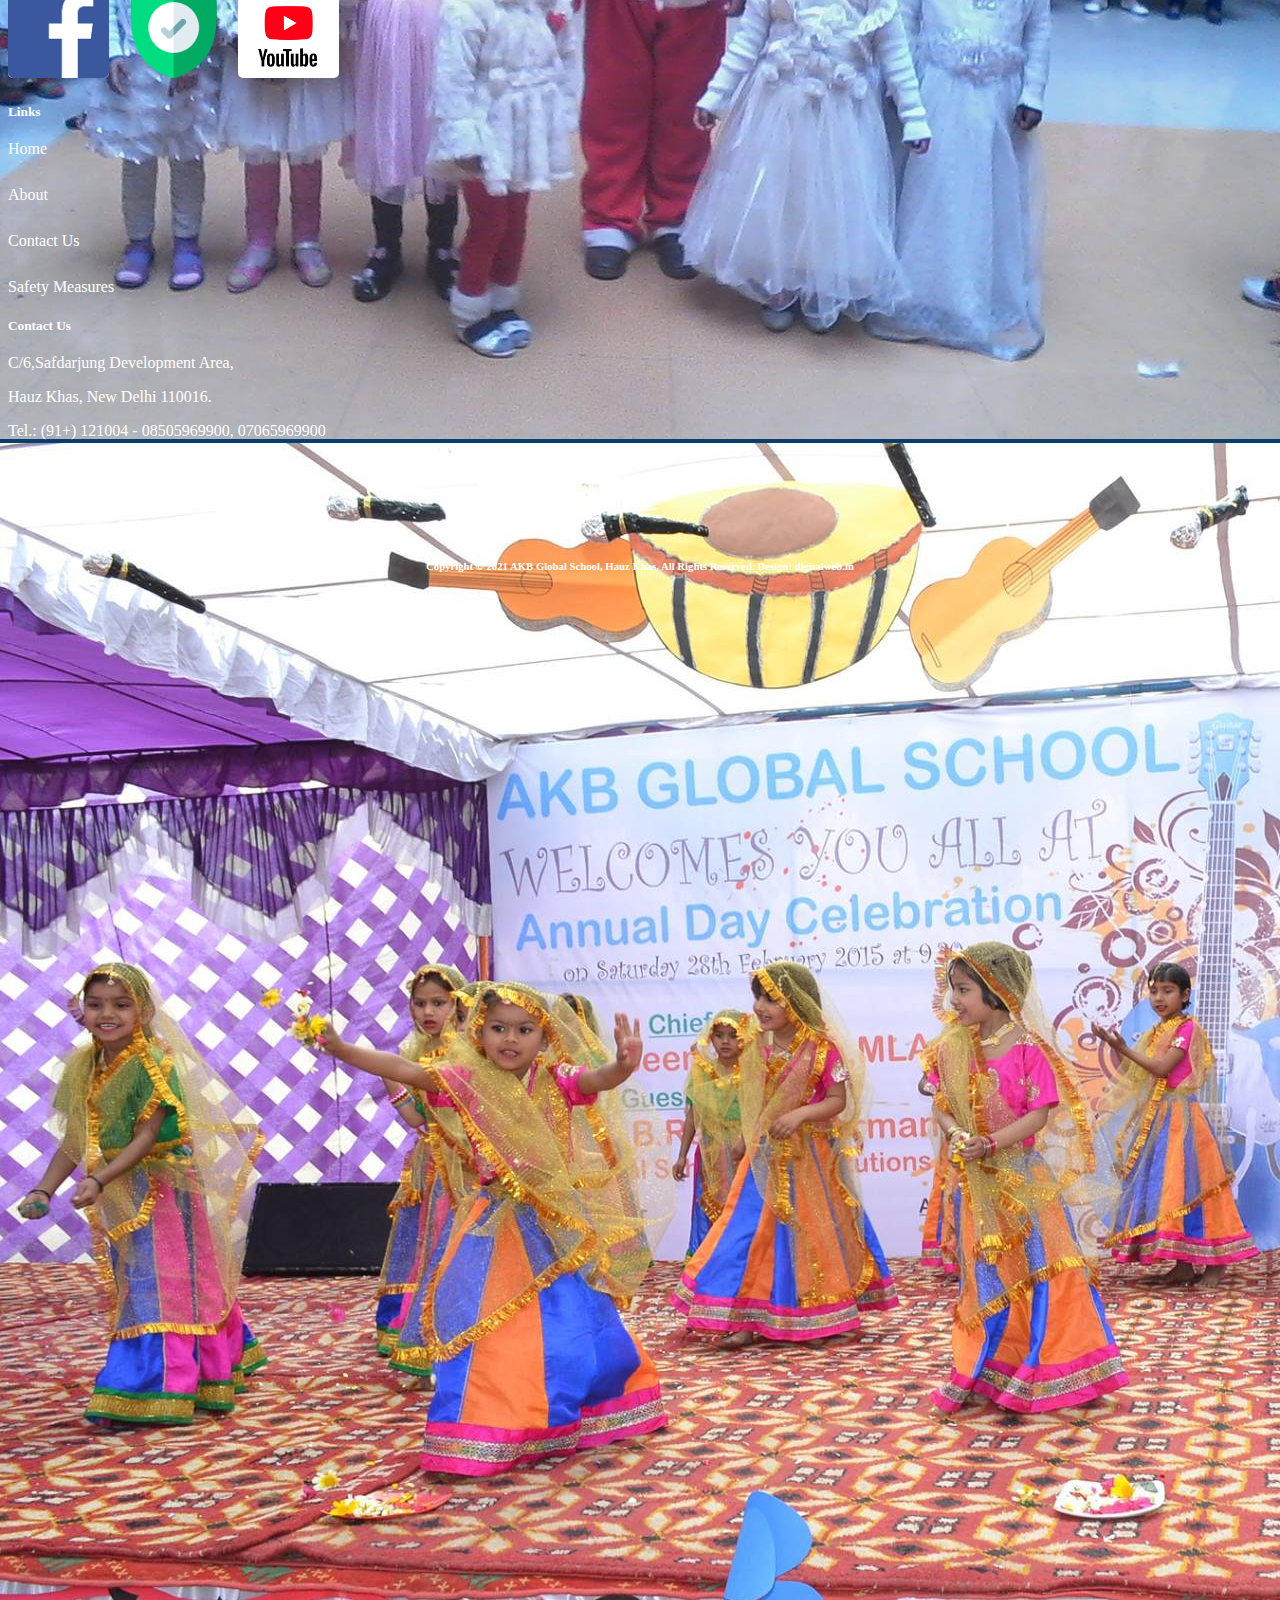
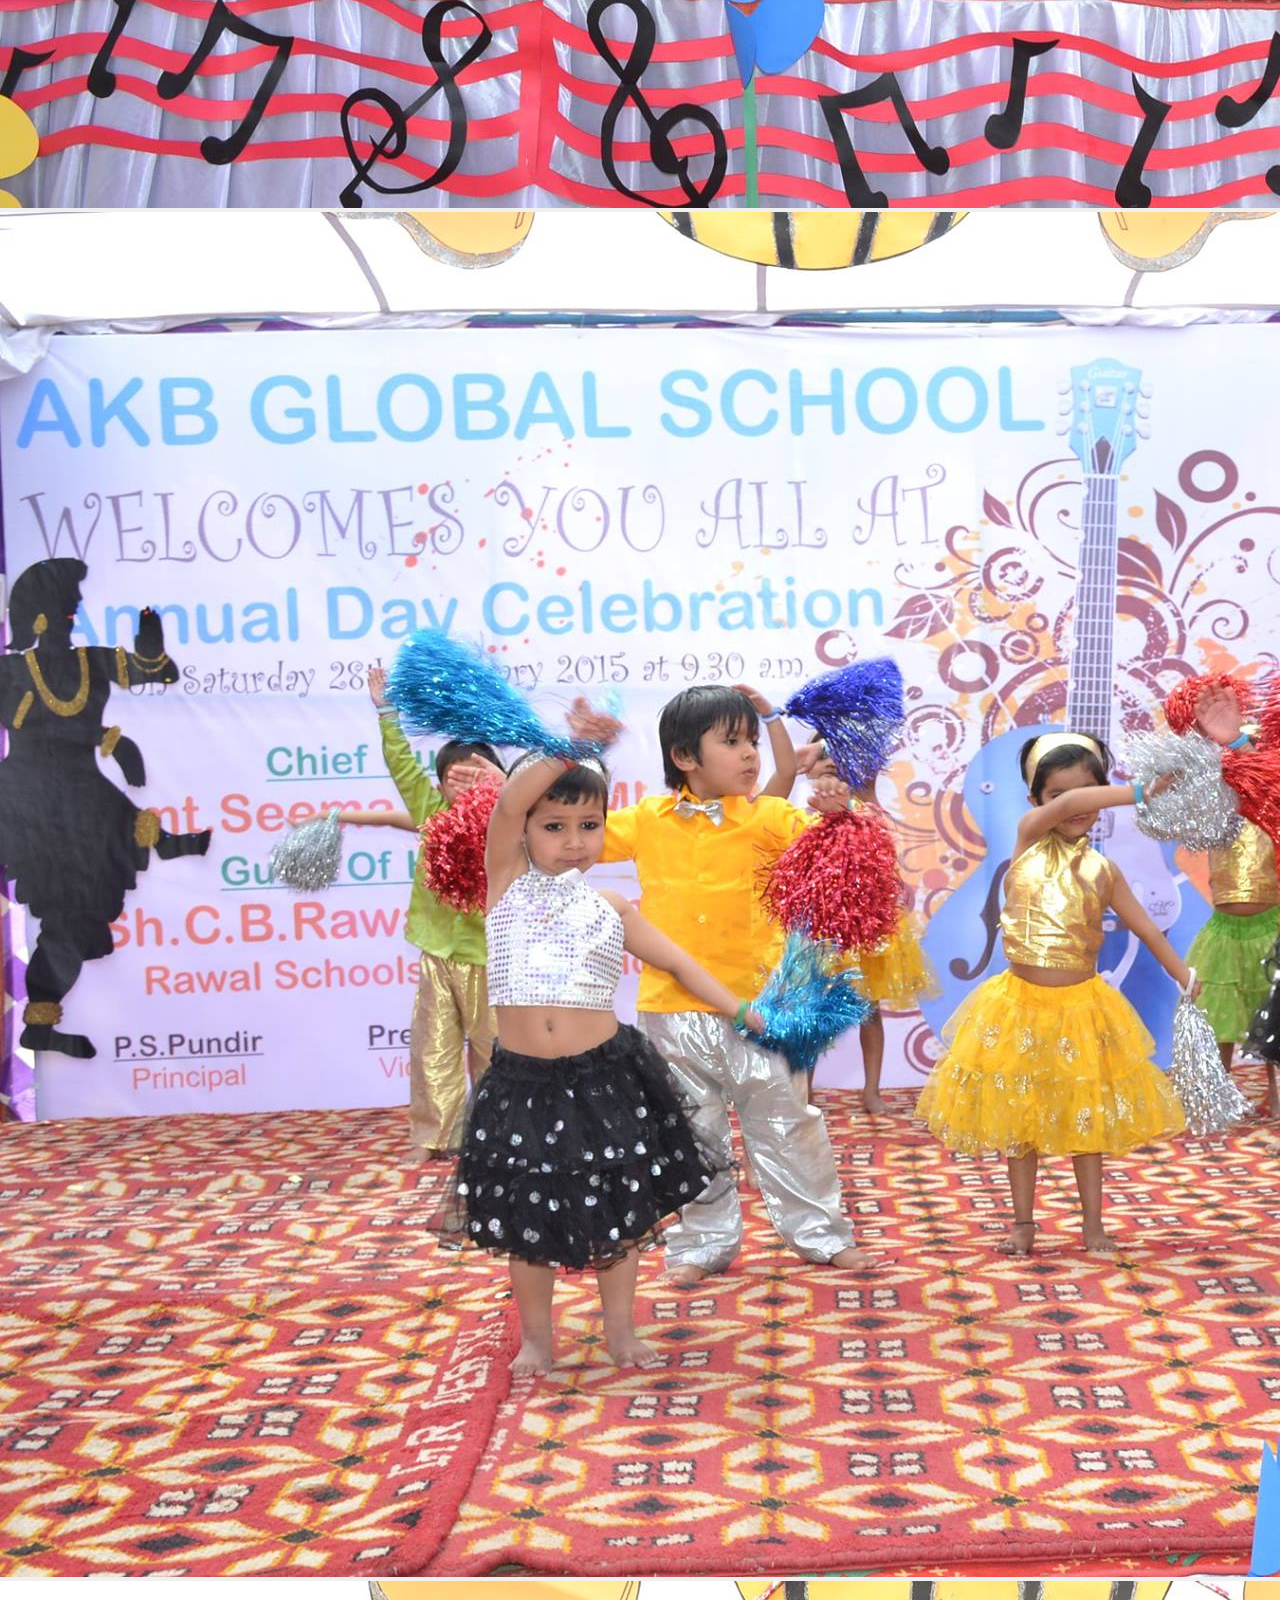
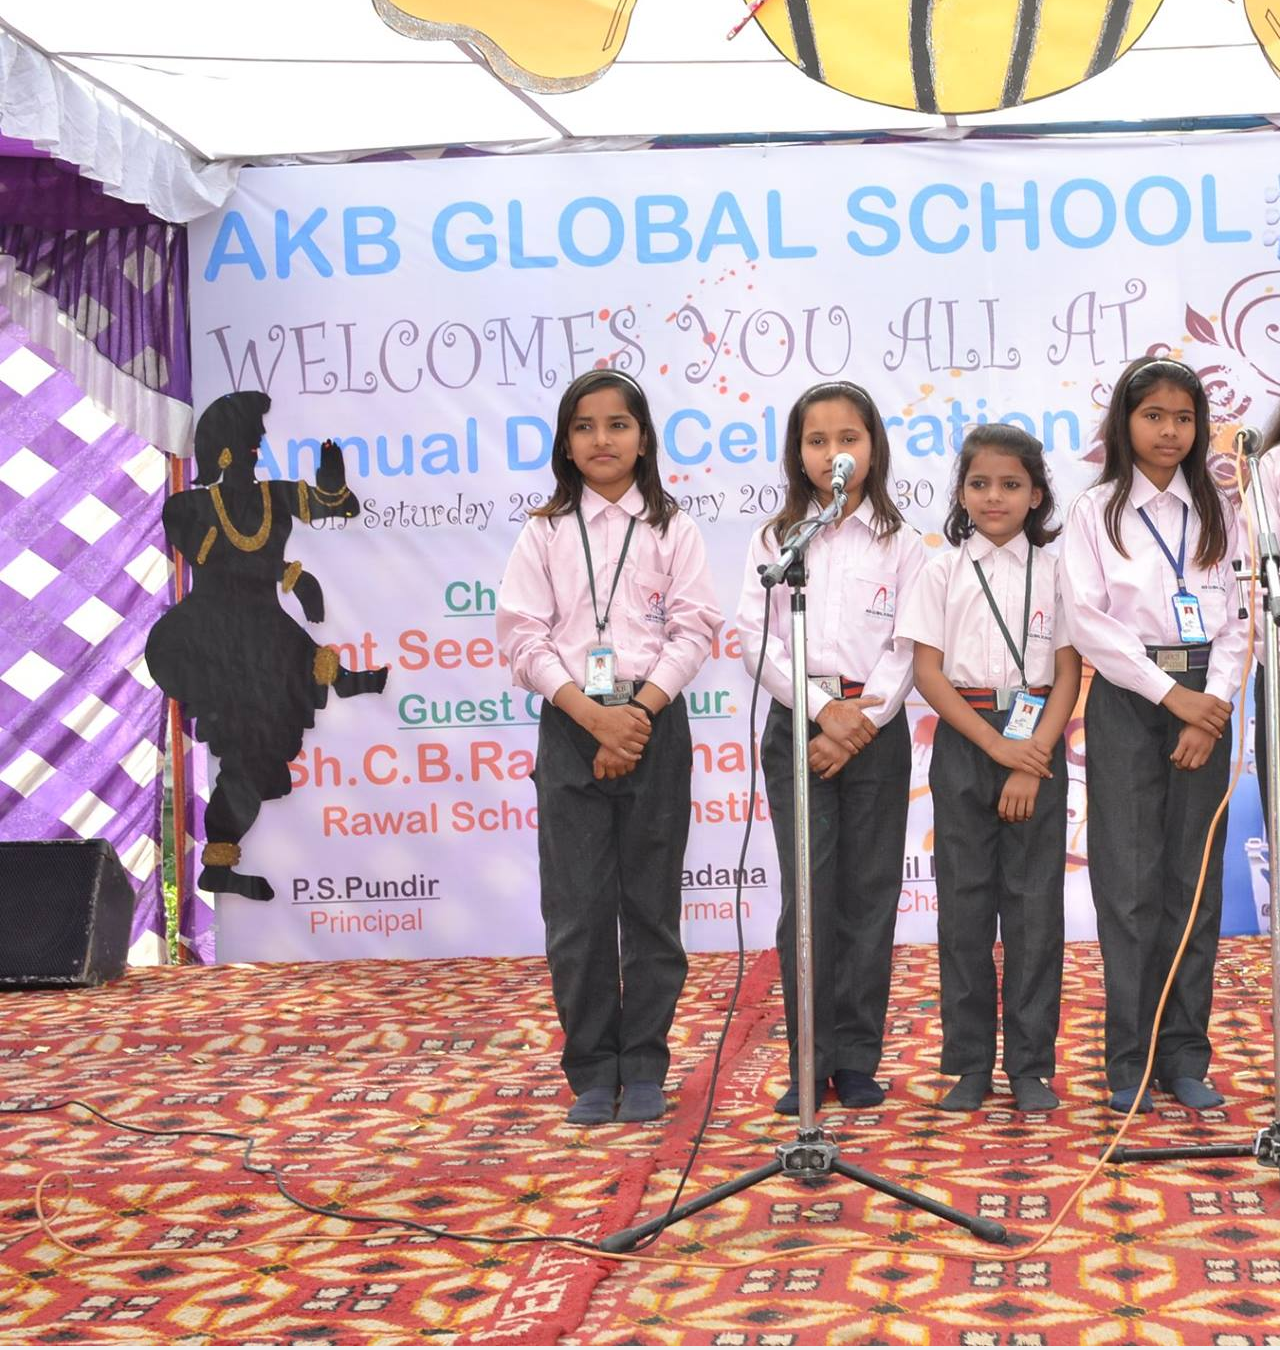
==== commit cdf98e09: "footer added" ====
--- a/index.html
+++ b/index.html
@@ -1,439 +1,421 @@
 <!DOCTYPE html>
 <html lang="en">
-  <head>
-    <meta charset="UTF-8" />
-    <meta http-equiv="X-UA-Compatible" content="IE=edge" />
-    <meta name="viewport" content="width=device-width, initial-scale=1.0" />
-    <!-- CSS only -->
-    <link
-      href="https://cdn.jsdelivr.net/npm/bootstrap@5.0.2/dist/css/bootstrap.min.css"
-      rel="stylesheet"
-      integrity="sha384-EVSTQN3/azprG1Anm3QDgpJLIm9Nao0Yz1ztcQTwFspd3yD65VohhpuuCOmLASjC"
-      crossorigin="anonymous"
-    />
-    <link rel="shortcut icon" type="image/x-icon" href="asset/images/akb icon.jpeg"/>
-    <link rel="stylesheet" href="css/style.css" />
-    <title>AKB Global School</title>
-  </head>
-
-  <body>
-    <div class="container">
-      <!--header starts here-->
-      <header>
-        <div class="row bg-transparent">
-          <div class="col-md-9">
-            <img src="asset/images/akb icon.jpeg" alt="" class="logo" />
-          </div>
-          <div class="col-md-3 phone">
-            <span class="phone-number">(9910287287)</span>
-          </div>
+
+    <head>
+        <meta charset="UTF-8" />
+        <meta http-equiv="X-UA-Compatible" content="IE=edge" />
+        <meta name="viewport" content="width=device-width, initial-scale=1.0" />
+        <!-- CSS only -->
+        <link href="https://cdn.jsdelivr.net/npm/bootstrap@5.0.2/dist/css/bootstrap.min.css" rel="stylesheet"
+            integrity="sha384-EVSTQN3/azprG1Anm3QDgpJLIm9Nao0Yz1ztcQTwFspd3yD65VohhpuuCOmLASjC"
+            crossorigin="anonymous" />
+        <link rel="shortcut icon" type="image/x-icon" href="asset/images/akb icon.jpeg" />
+        <link rel="stylesheet" href="css/style.css" />
+        <title>AKB Global School</title>
+    </head>
+
+    <body>
+        <div class="container">
+            <!--header starts here-->
+            <header>
+                <div class="row bg-transparent">
+                    <div class="col-md-9">
+                        <img src="asset/images/akb icon.jpeg" alt="" class="logo" />
+                    </div>
+                    <div class="col-md-3 phone">
+                        <span class="phone-number">(9910287287)</span>
+                    </div>
+                </div>
+                <!--menu start here-->
+                <nav class="navbar navbar-expand-lg">
+                    <div class="container-fluid">
+                        <button class="navbar-toggler" type="button" data-bs-toggle="collapse"
+                            data-bs-target="#navbarSupportedContent" aria-controls="navbarSupportedContent"
+                            aria-expanded="false" aria-label="Toggle navigation">
+                            <span class="navbar-toggler-icon"></span>
+                        </button>
+                        <div class="collapse navbar-collapse" id="navbarSupportedContent">
+                            <ul class="navbar-nav me-auto mb-2 mb-lg-0">
+                                <li class="nav-item">
+                                    <a class="nav-link" aria-current="page" href="#">Home</a>
+                                </li>
+
+                                <li class="nav-item"><a class="nav-link" href="#">About</a></li>
+
+                                <li class="nav-item">
+                                    <a class="nav-link" href="#">Admission</a>
+                                </li>
+
+                                <li class="nav-item">
+                                    <a href="#" class="nav-link"> Infrastructure </a>
+                                </li>
+
+                                <li class="nav-item">
+                                    <a href="#" class="nav-link"> Question Bank </a>
+                                </li>
+
+                                <li class="nav-item">
+                                    <a href="#" class="nav-link"> ELearning </a>
+                                </li>
+
+                                <li class="nav-item">
+                                    <a href="#" class="nav-link"> Gallery </a>
+                                </li>
+
+                                <li class="nav-item">
+                                    <a href="#" class="nav-link"> contact </a>
+                                </li>
+
+                                <li class="nav-item">
+                                    <a href="#" class="nav-link"> Fees Login </a>
+                                </li>
+                            </ul>
+                        </div>
+                    </div>
+                </nav>
+            </header>
+            <!--header ends here-->
+            <main>
+                <!--slider starts here-->
+                <div id="carouselExampleFade" class="carousel-slide-carousel-fade" data-bs-ride="carousel">
+                    <div class="carousel-inner">
+                        <div class="carousel-item active" data-bs-interval="3000">
+                            <img src="asset/images/akb image 9.jpg" class="d-block w-100" alt="..." />
+                        </div>
+                        <div class="carousel-item" data-bs-interval="3000">
+                            <img src="asset/images/akb image 8.jpg" class="d-block w-100" alt="..." />
+                        </div>
+                        <div class="carousel-item" data-bs-interval="3000">
+                            <img src="asset/images/akb image 7.jpg" class="d-block w-100" alt="..." />
+                        </div>
+                        <div class="carousel-item" data-bs-interval="3000">
+                            <img src="asset/images/akb image 3.jpg" class="d-block w-100" alt="..." />
+                        </div>
+                        <div class="carousel-item" data-bs-interval="3000">
+                            <img src="asset/images/akb image 11.jpg" class="d-block w-100" alt="..." />
+                        </div>
+                        <div class="carousel-item" data-bs-interval="3000">
+                            <img src="asset/images/akb image 10.jpg" class="d-block w-100" alt="..." />
+                        </div>
+                        <div class="carousel-item" data-bs-interval="3000">
+                            <img src="asset/images/akb image 5.jpg" class="d-block w-100" alt="..." />
+                        </div>
+                        <div class="carousel-item" data-bs-interval="3000">
+                            <img src="asset/images/akb image 4.jpg" class="d-block w-100" alt="..." />
+                        </div>
+                    </div>
+                    <!-- <button class="carousel-control-prev" type="button" data-bs-target="#carouselExampleFade"
+                        data-bs-slide="prev">
+                        <span class="carousel-control-prev-icon" aria-hidden="true"></span>
+                        <span class="visually-hidden">Previous</span>
+                    </button>
+                    <button class="carousel-control-next" type="button" data-bs-target="#carouselExampleFade"
+                        data-bs-slide="next">
+                        <span class="carousel-control-next-icon" aria-hidden="true"></span>
+                        <span class="visually-hidden">Next</span>
+                    </button> -->
+                </div>
+                <!--slider ends gere-->
+                <div class="row principal-message-row">
+                    <div class="col-md-4">
+                        <img src="asset/images/principle.jpg" />
+                        <div>Principal Desk</div>
+                        <p>
+                            Though a school can do a lot for a child, it cannot do everything.
+                            Home is the place where she gets her first education and training
+                            in citizenship. School is the place where her character is formed
+                            and developed ...
+                        </p>
+                        <div class="read-more-btn"><button>read more</button></div>
+                    </div>
+                    <div class="col-md-4">
+                        <img src="asset/images/sir.jpeg" />
+                        <div>Claas Room</div>
+                        <p>
+                            Though a school can do a lot for a child, it cannot do everything.
+                            Home is the place where she gets her first education and training
+                            in citizenship. School is the place where her character is formed
+                            and developed ...
+                        </p>
+                        <div class="read-more-btn"><button>read more</button></div>
+                    </div>
+                    <div class="col-md-4">
+                        <img src="asset/images/akb icon 2.jpeg" />
+                        <div>Claas Room</div>
+                        <p>
+                            Though a school can do a lot for a child, it cannot do everything.
+                            Home is the place where she gets her first education and training
+                            in citizenship. School is the place where her character is formed
+                            and developed ...
+                        </p>
+                        <div class="read-more-btn"><button>read more</button></div>
+                    </div>
+                </div>
+                <!--about us on home starts heres-->
+                <div class="row about-us">
+                    <div class="col-md-4 news-events">
+                        <h3>About Us</h3>
+                        <hr />
+                        <p class="paragraph">AKB Global School</p>
+                        <p>
+                            AKB Global School , Hauz Khas , New Delhi is an unaided Christian
+                            Minority Institution. It is owned by the Institute of the
+                            Franciscan Clarist Missionaries of the Most Blessed Sacrament, a
+                            body registered under the Societies Registration Act XXI 1860 and
+                            having its office at Clara Niwas, Kalu Sarai, New Delhi – 110016.
+                            The Institute runs English/Vernacular – medium Schools,
+                            Orphanages, Dispensaries, Home for the aged, Working Girl’s Hostel
+                            and other Welfare centres in various parts of the country,
+                            especially in the remotest hinterlands. This is run by the
+                            Franciscan Sisters’ Trust for Education.
+                            <br />
+                            The school began on January 5, 1970 with 50 students on roll, and
+                            it has progressed extensively within a short span. It was
+                            affiliated to the...
+                        </p>
+                        <div><button class="read-more">read more</button></div>
+                    </div>
+                    <div class="col-md-4 news-events">
+                        <div></div>
+                        <h3>News & Events</h3>
+                        <hr />
+                        <div><img src="asset/images/Login.gif" alt="" class="img" /></div>
+                        <div><img src="asset/images/Homework-hd.gif" alt="" class="img" /></div>
+                        <div><img src="asset/images/Syllabus-Bar.png" alt="" class="img" /></div>
+                        <p>
+                        <div><a href="Results-X.html" class="img">X - CBSE Result - 2020 </a></div>
+
+                        <div><a href="Results-XII.html" class="img">XII - CBSE Result - 2020 </a></div>
+
+                        <div><a href="Circulars/MHRD-COVID -19.jpg" target="_blank" class="img">MHRD-COVID -19 </a>
+                        </div>
+                        <div><a href="https://play.google.com/store/apps/details?id=nic.goi.aarogyasetu" target="_blank"
+                                style="color: #f00">( Arogya App )
+                            </a></div>
+                        </p>
+                        <div><button class="read-more">read more</button></div>
+                    </div>
+                    <div class="col-md-4 news-events">
+                        <h3>Photo Gallery</h3>
+                        <hr />
+
+                        <img src="asset/images/last akb image.jpg" alt="" class="image img" />
+
+                        <img src="asset/images/v.jpg" alt="" class="image img" />
+
+                        <img src="asset/images/e.jpg" alt="" class="image img" />
+
+                        <img src="asset/images/d.jpg" alt="" class="image img" />
+
+                        <img src="asset/images/akb image 15.jpg" alt="" class="image img" />
+
+                        <img src="asset/images/akb image 12.jpg" alt="" class="image img" />
+
+                        <div><button class="read-more">Veiw All</button></div>
+
+                        <img src="asset/images/Newsletter.gif" alt="" class="news-letter" />
+                    </div>
+                </div>
+                <!--topper row starts here-->
+                <div class="row topper">
+                    <h3>Our Toppers</h3>
+                    <div class="marquee-container">
+                        <h6>1st Class </h6>
+                        <marquee class="marquee">
+                            <div class="topper-image">
+                                <img src="asset/topper/2020/1st/aryaman_mohindru.jpg" alt="" width="150" height="150">
+                                <h6>aryaman_mohindru I</h6>
+                            </div>
+                            <div class="topper-image">
+                                <img src="asset/topper/2020/1st/devansh_sahni.jpg" alt="" width="150" height="150">
+                                <h6>devansh_sahni I</h6>
+                            </div>
+                        </marquee>
+                    </div>
+
+                    <div class="marquee-container">
+                        <h6>2nd Class </h6>
+                        <marquee class="marquee">
+                            <div class="topper-image">
+                                <img src="asset/topper/2020/2nd/sanya_kansal.jpg" alt="">
+                                <h6>sanya_kansal II</h6>
+                            </div>
+                            <div class="topper-image">
+                                <img src="asset/topper/2020/2nd/unnamed.jpg" alt="">
+                                <h6>varun chaudhry II</h6>
+                            </div>
+                        </marquee>
+                    </div>
+
+
+                    <div class="marquee-container">
+                        <h6>3rd Class </h6>
+                        <marquee class="marquee">
+                            <div class="topper-image">
+                                <img src="asset/topper/2020/3rd/download (7).jpeg" alt="">
+                                <h6>angli sarma III</h6>
+                            </div>
+                            <div class="topper-image">
+                                <img src="asset/topper/2020/3rd/download.jpeg" alt="">
+                                <h6>vinod rawat III</h6>
+                            </div>
+                        </marquee>
+                    </div>
+
+
+                    <div class="marquee-container">
+                        <h6>4th Class </h6>
+                        <marquee class="marquee">
+                            <div class="topper-image">
+                                <img src="asset/topper/2020/4th/images.jpeg" alt="">
+                                <h6>davica sarma IV</h6>
+                            </div>
+                            <div class="topper-image">
+                                <img src="asset/topper/2020/4th/manjot_kaur.jpg" alt="">
+                                <h6>manjot_kaur IV</h6>
+                            </div>
+
+                        </marquee>
+                    </div>
+
+
+                    <div class="marquee-container">
+                        <h6>5th Class </h6>
+                        <marquee class="marquee">
+                            <div class="topper-image">
+                                <img src="asset/topper/2020/5th/download (6).jpeg" alt="">
+                                <h6>manju rawat V</h6>
+                            </div>
+                            <div class="topper-image">
+                                <img src="asset/topper/2020/5th/download (8).jpeg" alt="">
+                                <h6>anshica sarma V</h6>
+                            </div>
+                        </marquee>
+                    </div>
+
+
+                    <div class="marquee-container">
+                        <h6>6th Class </h6>
+                        <marquee class="marquee">
+                            <div class="topper-image">
+                                <img src="asset/topper/2020/6th/download (3).jpeg" alt="">
+                                <h6>vinod rawat VI</h6>
+                            </div>
+                            <div class="topper-image">
+                                <img src="asset/topper/2020/6th/images (1).jpeg" alt="">
+                                <h6>anvi rawat VI</h6>
+                            </div>
+                        </marquee>
+                    </div>
+
+
+                    <div class="marquee-container">
+                        <h6>7th Class </h6>
+                        <marquee class="marquee">
+                            <div class="topper-image">
+                                <img src="asset/topper/2020/7th/download (4).jpeg" alt="">
+                                <h6>Shivani sarma VII</h6>
+                            </div>
+                            <div class="topper-image">
+                                <img src="asset/topper/2020/7th/download (5).jpeg" alt="">
+                                <h6>vijay rawat VII</h6>
+                            </div>
+                        </marquee>
+                    </div>
+
+
+                    <div class="marquee-container">
+                        <h6>8th Class </h6>
+                        <marquee class="marquee">
+                            <div class="topper-image">
+                                <img src="asset/topper/2020/8th/download (1).jpeg" alt="">
+                                <h6>lakshay rawat VIII</h6>
+                            </div>
+                            <div class="topper-image">
+                                <img src="asset/topper/2020/8th/download (2).jpeg" alt="">
+                                <h6>harshit sarma VIII</h6>
+                            </div>
+                        </marquee>
+                    </div>
+
+
+                    <div class="marquee-container">
+                        <h6>9th Class </h6>
+                        <marquee class="marquee">
+                            <div class="topper-image">
+                                <img src="asset/topper/2020/9th/images (2).jpeg" alt="">
+                                <h6>geeta sarma IX</h6>
+                            </div>
+                            <div class="topper-image">
+                                <img src="asset/topper/2020/9th/unnamed (1).jpg" alt="">
+                                <h6>angli varma IX</h6>
+                            </div>
+                        </marquee>
+                    </div>
+
+
+                    <div class="marquee-container">
+                        <h6>10th Class </h6>
+                        <marquee class="marquee">
+                            <div class="topper-image">
+                                <img src="asset/topper/2020/10th/download (9).jpeg" alt="">
+                                <h6>aaditi sarma X</h6>
+                            </div>
+                            <div class="topper-image">
+                                <img src="asset/topper/2020/10th/images (3).jpeg" alt="">
+                                <h6>shivani sarma X</h6>
+                            </div>
+                        </marquee>
+                    </div>
+                </div>
+            </main>
+            <!-- Please Subscribe My Youtube Channel -->
+            <footer id="footer" class="footer-1">
+                <div class="main-footer widgets-dark typo-light">
+                        <div class="row footer-row" style="background-color: #003e6d;">
+                            <div class="col-md-4">
+                                <h5 class="footer-p">Welcome</h5>
+                                <p class="footer-p">AKB Global School</p>
+                                <p class="footer-p">Haus Khas</p>
+                                <p>follow us:</p>
+                                <a href="https://www.facebook.com"><img src="asset/images/download.png" alt=""
+                                        class="footer-img"></a>
+                                <a href="https://searchsecurer.com"><img src="asset/images/logo-color.png" alt=""
+                                        class="footer-img"></a>
+                                <a href="https://www.youtube.com/channel/UCSLasNRJ3WT7kQYrzeHMCuA"><img
+                                        src="asset/images/youtube-logo.jpg" alt="" class="footer-img"></a>
+                            </div>
+                            <div class="col-md-4">
+                                <h5 class="footer-p">Links</h5>
+                                <p class="footer-p">Home</p>
+                                <hr>
+                                <p class="footer-p">About</p>
+                                <hr>
+                                <p class="footer-p">Contact Us</p>
+                                <hr>
+                                <p class="footer-p">Safety Measures </p>
+                            </div>
+                            <div class="col-md-4">
+                                <h5 class="footer-p">Contact Us</h5>
+                                <p class="footer-p">C/6,Safdarjung Development Area,</p>
+                                <p class="footer-p">Hauz Khas, New Delhi 110016.</p>
+                                <p class="footer-p">Tel.: (91+) 121004
+                                    - 08505969900, 07065969900
+                                </p>
+                                <p class="footer-p">Email:afbifm@gmail.com</p>
+                                <p class="footer-p">address: Kabulpur Bangar, Haryana</p>
+                            </div>
+                            <hr>
+                            <h6 class="footer-copyright">Copyright &copy; 2021 AKB Global School, Hauz Khas, All Rights
+                                Reserved. Design: digitalweb.in</h6>
+                        </div>
+                </div>
+            </footer>
         </div>
-        <!--menu start here-->
-        <nav class="navbar navbar-expand-lg">
-          <div class="container-fluid">
-            <button
-              class="navbar-toggler"
-              type="button"
-              data-bs-toggle="collapse"
-              data-bs-target="#navbarSupportedContent"
-              aria-controls="navbarSupportedContent"
-              aria-expanded="false"
-              aria-label="Toggle navigation"
-            >
-              <span class="navbar-toggler-icon"></span>
-            </button>
-            <div class="collapse navbar-collapse" id="navbarSupportedContent">
-              <ul class="navbar-nav me-auto mb-2 mb-lg-0">
-                <li class="nav-item">
-                  <a class="nav-link" aria-current="page" href="#">Home</a>
-                </li>
-
-                <li class="nav-item"><a class="nav-link" href="#">About</a></li>
-
-                <li class="nav-item">
-                  <a class="nav-link" href="#">Admission</a>
-                </li>
-
-                <li class="nav-item">
-                  <a href="#" class="nav-link"> Infrastructure </a>
-                </li>
-
-                <li class="nav-item">
-                  <a href="#" class="nav-link"> Question Bank </a>
-                </li>
-
-                <li class="nav-item">
-                  <a href="#" class="nav-link"> ELearning </a>
-                </li>
-
-                <li class="nav-item">
-                  <a href="#" class="nav-link"> Gallery </a>
-                </li>
-
-                <li class="nav-item">
-                  <a href="#" class="nav-link"> contact </a>
-                </li>
-
-                <li class="nav-item">
-                  <a href="#" class="nav-link"> Fees Login </a>
-                </li>
-              </ul>
-            </div>
-          </div>
-        </nav>
-      </header>
-      <!--header ends here-->
-      <main>
-        <!--slider starts here-->
-        <div
-          id="carouselExampleFade"
-          class="carousel-slide-carousel-fade"
-          data-bs-ride="carousel"
-        >
-          <div class="carousel-inner">
-            <div class="carousel-item active" data-bs-interval="3000">
-              <img
-                src="asset/images/akb image 9.jpg"
-                class="d-block w-100"
-                alt="..."
-              />
-            </div>
-            <div class="carousel-item" data-bs-interval="3000">
-              <img
-                src="asset/images/akb image 8.jpg"
-                class="d-block w-100"
-                alt="..."
-              />
-            </div>
-            <div class="carousel-item" data-bs-interval="3000">
-              <img
-                src="asset/images/akb image 7.jpg"
-                class="d-block w-100"
-                alt="..."
-              />
-            </div>
-            <div class="carousel-item" data-bs-interval="3000">
-              <img
-                src="asset/images/akb image 3.jpg"
-                class="d-block w-100"
-                alt="..."
-              />
-            </div>
-            <div class="carousel-item" data-bs-interval="3000">
-              <img
-                src="asset/images/akb image 11.jpg"
-                class="d-block w-100"
-                alt="..."
-              />
-            </div>
-            <div class="carousel-item" data-bs-interval="3000">
-              <img
-                src="asset/images/akb image 10.jpg"
-                class="d-block w-100"
-                alt="..."
-              />
-            </div>
-            <div class="carousel-item" data-bs-interval="3000">
-              <img
-                src="asset/images/akb image 5.jpg"
-                class="d-block w-100"
-                alt="..."
-              />
-            </div>
-            <div class="carousel-item" data-bs-interval="3000">
-              <img
-                src="asset/images/akb image 4.jpg"
-                class="d-block w-100"
-                alt="..."
-              />
-            </div>
-          </div>
-          <button
-            class="carousel-control-prev"
-            type="button"
-            data-bs-target="#carouselExampleFade"
-            data-bs-slide="prev"
-          >
-            <span class="carousel-control-prev-icon" aria-hidden="true"></span>
-            <span class="visually-hidden">Previous</span>
-          </button>
-          <button
-            class="carousel-control-next"
-            type="button"
-            data-bs-target="#carouselExampleFade"
-            data-bs-slide="next"
-          >
-            <span class="carousel-control-next-icon" aria-hidden="true"></span>
-            <span class="visually-hidden">Next</span>
-          </button>
-        </div>
-        <!--slider ends gere-->
-        <div class="row principal-message-row">
-          <div class="col-md-4">
-            <img src="asset/images/principle.jpg" />
-            <div>Principal Desk</div>
-            <p>
-              Though a school can do a lot for a child, it cannot do everything.
-              Home is the place where she gets her first education and training
-              in citizenship. School is the place where her character is formed
-              and developed ...
-            </p>
-            <div class="read-more-btn"><button>read more</button></div>
-          </div>
-          <div class="col-md-4">
-            <img src="asset/images/sir.jpeg" />
-            <div>Claas Room</div>
-            <p>
-              Though a school can do a lot for a child, it cannot do everything.
-              Home is the place where she gets her first education and training
-              in citizenship. School is the place where her character is formed
-              and developed ...
-            </p>
-            <div class="read-more-btn"><button>read more</button></div>
-          </div>
-          <div class="col-md-4">
-            <img src="asset/images/akb icon 2.jpeg" />
-            <div>Claas Room</div>
-            <p>
-              Though a school can do a lot for a child, it cannot do everything.
-              Home is the place where she gets her first education and training
-              in citizenship. School is the place where her character is formed
-              and developed ...
-            </p>
-            <div class="read-more-btn"><button>read more</button></div>
-          </div>
-        </div>
-        <!--about us on home starts heres-->
-        <div class="row about-us">
-          <div class="col-md-4 news-events">
-            <h3>About Us</h3>
-            <hr />
-            <p class="paragraph">AKB Global School</p>
-            <p>
-              AKB Global School , Hauz Khas , New Delhi is an unaided Christian
-              Minority Institution. It is owned by the Institute of the
-              Franciscan Clarist Missionaries of the Most Blessed Sacrament, a
-              body registered under the Societies Registration Act XXI 1860 and
-              having its office at Clara Niwas, Kalu Sarai, New Delhi – 110016.
-              The Institute runs English/Vernacular – medium Schools,
-              Orphanages, Dispensaries, Home for the aged, Working Girl’s Hostel
-              and other Welfare centres in various parts of the country,
-              especially in the remotest hinterlands. This is run by the
-              Franciscan Sisters’ Trust for Education.
-              <br />
-              The school began on January 5, 1970 with 50 students on roll, and
-              it has progressed extensively within a short span. It was
-              affiliated to the...
-            </p>
-           <div><button  class="read-more">read more</button></div>
-          </div>
-          <div class="col-md-4 news-events">
-         <div></div><h3>News & Events</h3>
-            <hr />
-            <div><img src="asset/images/Login.gif" alt="" class="img" /></div>
-         <div><img src="asset/images/Homework-hd.gif" alt="" class="img" /></div>
-         <div><img src="asset/images/Syllabus-Bar.png" alt="" class="img" /></div>
-            <p>
-               <div><a href="Results-X.html" class="img" >X - CBSE Result - 2020 </a></div>
-
-               <div><a href="Results-XII.html" class="img" >XII - CBSE Result - 2020 </a></div>
-
-               <div><a href="Circulars/MHRD-COVID -19.jpg" target="_blank"
-                   class="img" >MHRD-COVID -19 </a
-                ></div>
-         <div><a
-                  href="https://play.google.com/store/apps/details?id=nic.goi.aarogyasetu"
-                  target="_blank"
-                  style="color: #f00"
-                  >( Arogya App )
-                </a></div>
-            </p>
-       <div><button class="read-more">read more</button></div>
-          </div>
-          <div class="col-md-4 news-events">
-            <h3>Photo Gallery</h3>
-            <hr />
-
-            <img
-              src="asset/images/last akb image.jpg"
-              alt=""
-              class="image img"
-            />
-
-            <img src="asset/images/v.jpg" alt="" class="image img" />
-
-            <img src="asset/images/e.jpg" alt="" class="image img" />
-
-            <img src="asset/images/d.jpg" alt="" class="image img" />
-
-            <img src="asset/images/akb image 15.jpg" alt="" class="image img" />
-
-            <img src="asset/images/akb image 12.jpg" alt="" class="image img" />
-
-           <div><button class="read-more">Veiw All</button></div>
-
-            <img src="asset/images/Newsletter.gif" alt="" class="news-letter"/>
-          </div>
-        </div>
-        <!--topper row starts here-->
-        <div class="row topper">
-            <h3>Our Toppers</h3>
-            <div class="marquee-container">
-                <h6>1st Class </h6>
-                <marquee class="marquee">
-                    <div class="topper-image">
-                        <img src="asset/topper/2020/1st/aryaman_mohindru.jpg" alt="" width="150" height="150">
-                        <h6>aryaman_mohindru I</h6>
-                    </div>
-                    <div class="topper-image">
-                        <img src="asset/topper/2020/1st/devansh_sahni.jpg" alt="" width="150" height="150">
-                        <h6>devansh_sahni I</h6>
-                    </div>
-                </marquee>
-            </div>  
-
-            <div class="marquee-container">
-                <h6>2nd Class </h6>
-                <marquee class="marquee">
-                    <div class="topper-image">
-                        <img src="asset/topper/2020/2nd/sanya_kansal.jpg" alt="">
-                        <h6>sanya_kansal II</h6>
-                    </div>
-                    <div class="topper-image">
-                        <img src="asset/topper/2020/2nd/unnamed.jpg" alt="">
-                        <h6>varun chaudhry II</h6>
-                    </div>
-                </marquee>
-            </div> 
-
-
-            <div class="marquee-container">
-                <h6>3rd Class </h6>
-                <marquee class="marquee">
-                    <div class="topper-image">
-                        <img src="asset/topper/2020/3rd/download (7).jpeg" alt="">
-                        <h6>angli sarma III</h6>
-                    </div>
-                    <div class="topper-image">
-                        <img src="asset/topper/2020/3rd/download.jpeg" alt="">
-                        <h6>vinod rawat III</h6>
-                    </div>
-                </marquee>
-            </div> 
-
-
-            <div class="marquee-container">
-                <h6>4th Class </h6>
-                <marquee class="marquee">
-                    <div class="topper-image">
-                        <img src="asset/topper/2020/4th/images.jpeg" alt="">
-                        <h6>davica sarma IV</h6>
-                    </div>
-                    <div class="topper-image">
-                        <img src="asset/topper/2020/4th/manjot_kaur.jpg" alt="">
-                        <h6>manjot_kaur IV</h6>
-                    </div>
-                    
-                </marquee>
-            </div> 
-
-
-            <div class="marquee-container">
-                <h6>5th Class </h6>
-                <marquee class="marquee">
-                    <div class="topper-image">
-                        <img src="asset/topper/2020/5th/download (6).jpeg" alt="">
-                        <h6>manju   rawat V</h6>
-                    </div>
-                    <div class="topper-image">
-                        <img src="asset/topper/2020/5th/download (8).jpeg" alt="">
-                        <h6>anshica sarma V</h6>
-                    </div>
-                </marquee>
-            </div> 
-
-
-            <div class="marquee-container">
-                <h6>6th Class </h6>
-                <marquee class="marquee">
-                    <div class="topper-image">
-                        <img src="asset/topper/2020/6th/download (3).jpeg" alt="">
-                        <h6>vinod rawat VI</h6>
-                    </div>
-                    <div class="topper-image">
-                        <img src="asset/topper/2020/6th/images (1).jpeg" alt="">
-                        <h6>anvi rawat VI</h6>
-                    </div>
-                </marquee>
-            </div> 
-
-
-            <div class="marquee-container">
-                <h6>7th Class </h6>
-                <marquee class="marquee">
-                    <div class="topper-image">
-                        <img src="asset/topper/2020/7th/download (4).jpeg" alt="">
-                        <h6>Shivani sarma VII</h6>
-                    </div>
-                    <div class="topper-image">
-                        <img src="asset/topper/2020/7th/download (5).jpeg" alt="">
-                        <h6>vijay rawat VII</h6>
-                    </div>
-                </marquee>
-            </div> 
-
-
-            <div class="marquee-container">
-                <h6>8th Class </h6>
-                <marquee class="marquee">
-                    <div class="topper-image">
-                        <img src="asset/topper/2020/8th/download (1).jpeg" alt="">
-                        <h6>lakshay rawat VIII</h6>
-                    </div>
-                    <div class="topper-image">
-                        <img src="asset/topper/2020/8th/download (2).jpeg" alt="">
-                        <h6>harshit sarma VIII</h6>
-                    </div>
-                </marquee>
-            </div> 
-
-
-            <div class="marquee-container">
-                <h6>9th Class </h6>
-                <marquee class="marquee">
-                    <div class="topper-image">
-                        <img src="asset/topper/2020/9th/images (2).jpeg" alt="">
-                        <h6>geeta sarma IX</h6>
-                    </div>
-                    <div class="topper-image">
-                        <img src="asset/topper/2020/9th/unnamed (1).jpg" alt="">
-                        <h6>angli varma IX</h6>
-                    </div>
-                </marquee>
-            </div> 
-
-
-            <div class="marquee-container">
-                <h6>10th Class </h6>
-                <marquee class="marquee">
-                    <div class="topper-image">
-                        <img src="asset/topper/2020/10th/download (9).jpeg" alt="">
-                        <h6>aaditi sarma X</h6>
-                    </div>
-                    <div class="topper-image">
-                        <img src="asset/topper/2020/10th/images (3).jpeg" alt="">
-                        <h6>shivani sarma X</h6>
-                    </div> 
-                </marquee>
-            </div> 
-            </div>
-      </main>
-    </div>
-    <!-- JavaScript Bundle with Popper -->
-    <script
-      src="https://cdn.jsdelivr.net/npm/bootstrap@5.0.2/dist/js/bootstrap.bundle.min.js"
-      integrity="sha384-MrcW6ZMFYlzcLA8Nl+NtUVF0sA7MsXsP1UyJoMp4YLEuNSfAP+JcXn/tWtIaxVXM"
-      crossorigin="anonymous"
-    ></script>
-  </body>
-</html>
+        <!-- JavaScript Bundle with Popper -->
+        <script src="https://cdn.jsdelivr.net/npm/bootstrap@5.0.2/dist/js/bootstrap.bundle.min.js"
+            integrity="sha384-MrcW6ZMFYlzcLA8Nl+NtUVF0sA7MsXsP1UyJoMp4YLEuNSfAP+JcXn/tWtIaxVXM"
+            crossorigin="anonymous"></script>
+    </body>
+
+</html>--- a/css/style.css
+++ b/css/style.css
@@ -160,6 +160,8 @@
 .topper {
   padding: 20px 0 40px 0;
   background: url(../asset/images/congr.png);
+  margin-bottom: 20px;
+  width: 100%;
 }
 .topper h3 {
   text-align: center;
@@ -181,3 +183,247 @@
   width: 168px;
   height: 150px;
 }
+
+/* Please Subscribe My Youtube Channel
+https://www.youtube.com/channel/UC_osRDuNAp1ZZxKckdKlNsw?sub_confirmation=1
+*/
+
+/*==================== 
+	Footer 
+====================== */
+
+/* Main Footer */
+.footer-1 {
+  width: 100%;
+}
+footer .main-footer {
+  padding: 20px 0;
+}
+footer ul {
+  padding-left: 0;
+  list-style: none;
+}
+
+/* Copy Right Footer */
+.footer-copyright {
+  background: #222;
+  padding: 5px 0;
+  text-align: center;
+}
+.footer-copyright .logo {
+  display: inherit;
+}
+.footer-copyright nav {
+  float: right;
+  margin-top: 5px;
+}
+.footer-copyright nav ul {
+  list-style: none;
+  margin: 0;
+  padding: 0;
+}
+.footer-copyright nav ul li {
+  border-left: 1px solid #505050;
+  display: inline-block;
+  line-height: 12px;
+  margin: 0;
+  padding: 0 8px;
+}
+.footer-copyright nav ul li a {
+  color: #969696;
+}
+.footer-copyright nav ul li:first-child {
+  border: medium none;
+  padding-left: 0;
+}
+.footer-copyright p {
+  color: #969696;
+  margin: 2px 0 0;
+}
+
+/* Footer Top */
+.footer-top {
+  background: #252525;
+  padding-bottom: 30px;
+  margin-bottom: 30px;
+  border-bottom: 3px solid #222;
+}
+
+/* Footer transparent */
+footer.transparent .footer-top,
+footer.transparent .main-footer {
+  background: transparent;
+}
+footer.transparent .footer-copyright {
+  background: none repeat scroll 0 0 rgba(0, 0, 0, 0.3);
+}
+
+/* Footer light */
+footer.light .footer-top {
+  background: #f9f9f9;
+}
+footer.light .main-footer {
+  background: #f9f9f9;
+}
+footer.light .footer-copyright {
+  background: none repeat scroll 0 0 rgba(255, 255, 255, 0.3);
+}
+
+/* Footer 4 */
+.footer- .logo {
+  display: inline-block;
+}
+
+/*==================== 
+	Widgets 
+====================== */
+.widget {
+  padding: 20px;
+  margin-bottom: 40px;
+}
+.widget.widget-last {
+  margin-bottom: 0px;
+}
+.widget.no-box {
+  padding: 0;
+  background-color: transparent;
+  margin-bottom: 40px;
+  box-shadow: none;
+  -webkit-box-shadow: none;
+  -moz-box-shadow: none;
+  -ms-box-shadow: none;
+  -o-box-shadow: none;
+}
+.widget.subscribe p {
+  margin-bottom: 18px;
+}
+.widget li a {
+  color: #ff8d1e;
+}
+.widget li a:hover {
+  color: #4b92dc;
+}
+.widget-title {
+  margin-bottom: 20px;
+}
+.widget-title span {
+  background: #839fad none repeat scroll 0 0;
+  display: block;
+  height: 1px;
+  margin-top: 25px;
+  position: relative;
+  width: 20%;
+}
+.widget-title span::after {
+  background: inherit;
+  content: "";
+  height: inherit;
+  position: absolute;
+  top: -4px;
+  width: 50%;
+}
+.widget-title.text-center span,
+.widget-title.text-center span::after {
+  margin-left: auto;
+  margin-right: auto;
+  left: 0;
+  right: 0;
+}
+.widget .badge {
+  float: right;
+  background: #7f7f7f;
+}
+
+.typo-light h1,
+.typo-light h2,
+.typo-light h3,
+.typo-light h4,
+.typo-light h5,
+.typo-light h6,
+.typo-light p,
+.typo-light div,
+.typo-light span,
+.typo-light small {
+  color: #fff;
+}
+
+ul.social-footer2 {
+  margin: 0;
+  padding: 0;
+  width: auto;
+}
+ul.social-footer2 li {
+  display: inline-block;
+  padding: 0;
+}
+ul.social-footer2 li a:hover {
+  background-color: #ff8d1e;
+}
+ul.social-footer2 li a {
+  display: block;
+  height: 30px;
+  width: 30px;
+  text-align: center;
+}
+.btn {
+  background-color: #ff8d1e;
+  color: #fff;
+}
+.btn:hover,
+.btn:focus,
+.btn.active {
+  background: #4b92dc;
+  color: #fff;
+  -webkit-box-shadow: 0 15px 30px rgba(0, 0, 0, 0.1);
+  -moz-box-shadow: 0 15px 30px rgba(0, 0, 0, 0.1);
+  -ms-box-shadow: 0 15px 30px rgba(0, 0, 0, 0.1);
+  -o-box-shadow: 0 15px 30px rgba(0, 0, 0, 0.1);
+  box-shadow: 0 15px 30px rgba(0, 0, 0, 0.1);
+  -webkit-transition: all 250ms ease-in-out 0s;
+  -moz-transition: all 250ms ease-in-out 0s;
+  -ms-transition: all 250ms ease-in-out 0s;
+  -o-transition: all 250ms ease-in-out 0s;
+  transition: all 250ms ease-in-out 0s;
+}
+.thumbnail-widget li a {
+  color: #fff;
+  transition: all 0.3s ease-in-out;
+}
+.thumbnail-widget li a:hover {
+  color: #fa6210;
+}
+.virat {
+  color: #fff;
+  transition: all 0.3s ease-in-out;
+}
+.virat:hover {
+  color: #fa6210;
+}
+.footer-row {
+  padding: 18px 8px;
+}
+.footer-p {
+  color: #fff;
+  transition: all 0.3s ease-in-out;
+  margin-bottom: 10px;
+}
+.footer-p:hover {
+  color: #fa6210;
+}
+.footer-img {
+  width: 8%;
+  margin-right: 10px;
+  border-radius: 5px;
+}
+
+h5.footer-p {
+  margin-bottom: 20px;
+}
+
+h5.footer-p ~ hr {
+  width: 50%;
+}
+
+.footer-row > hr {
+  margin-top: 20px;
+}
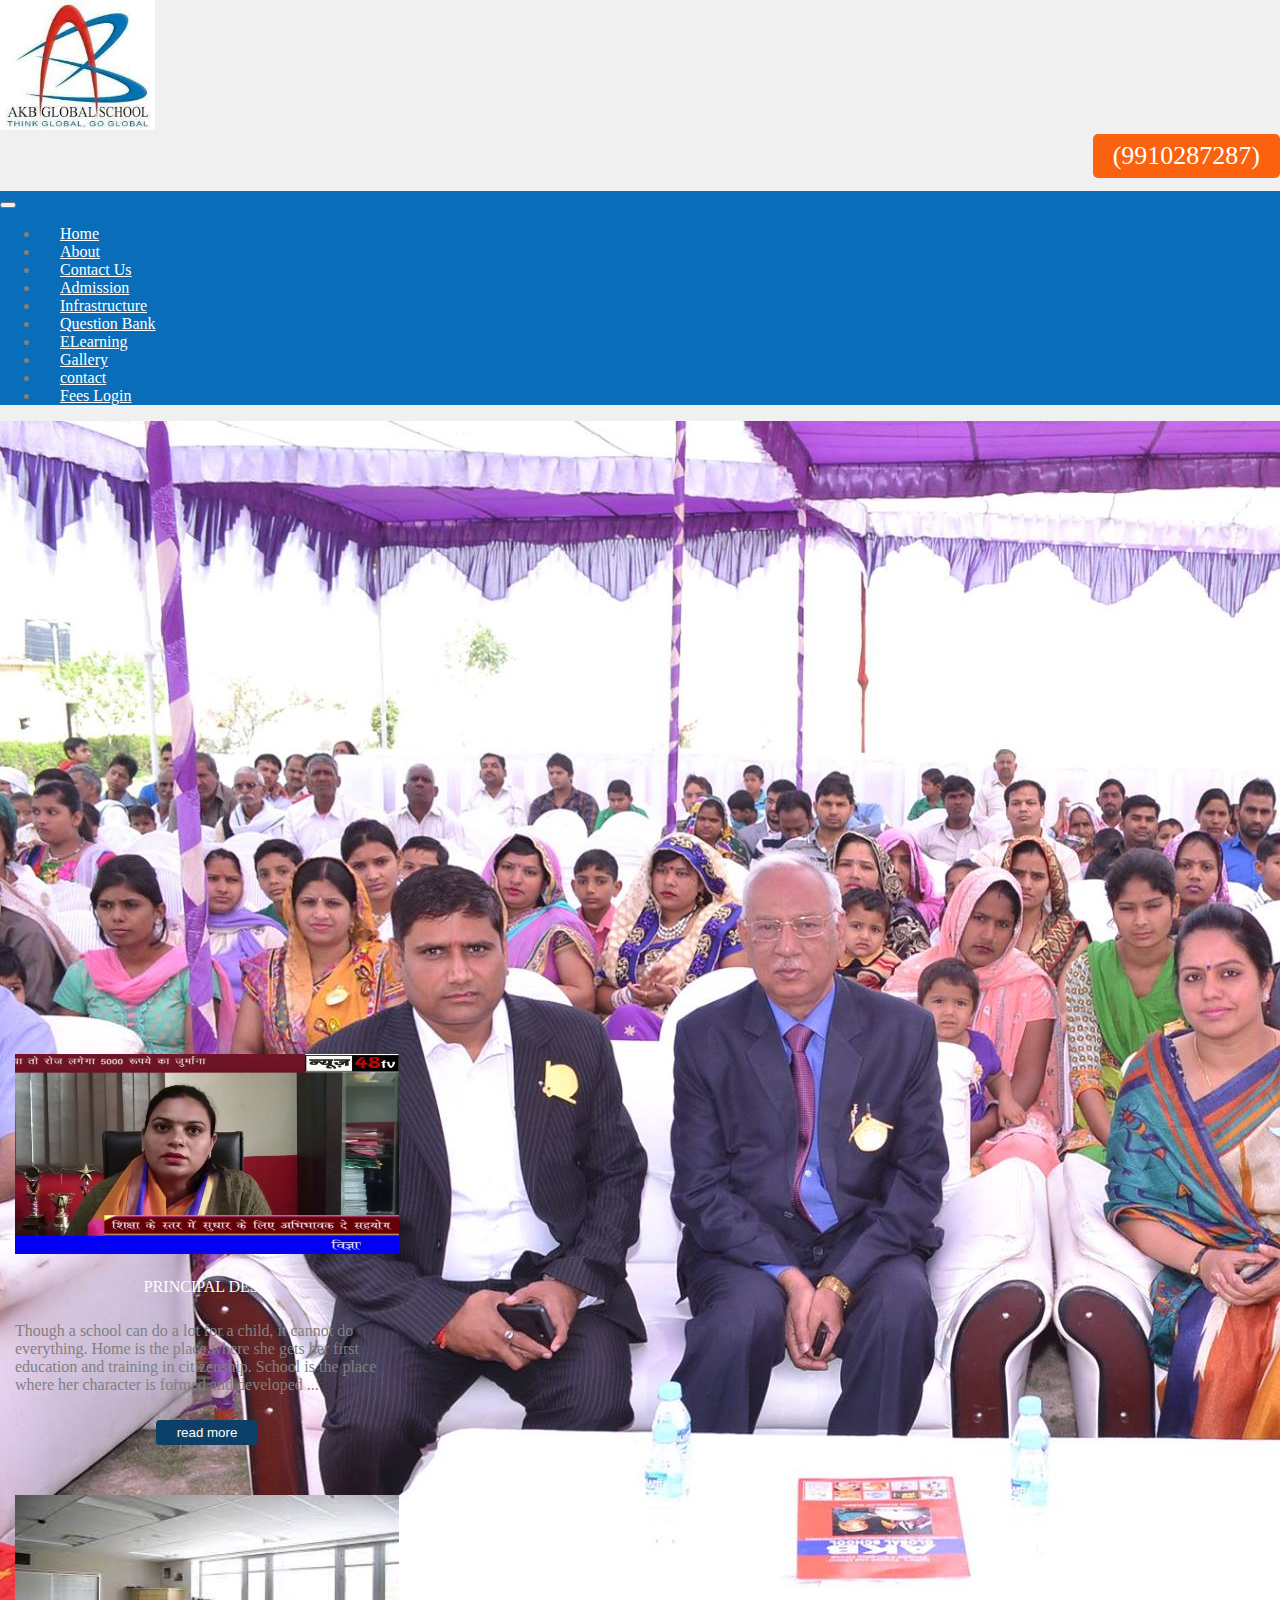
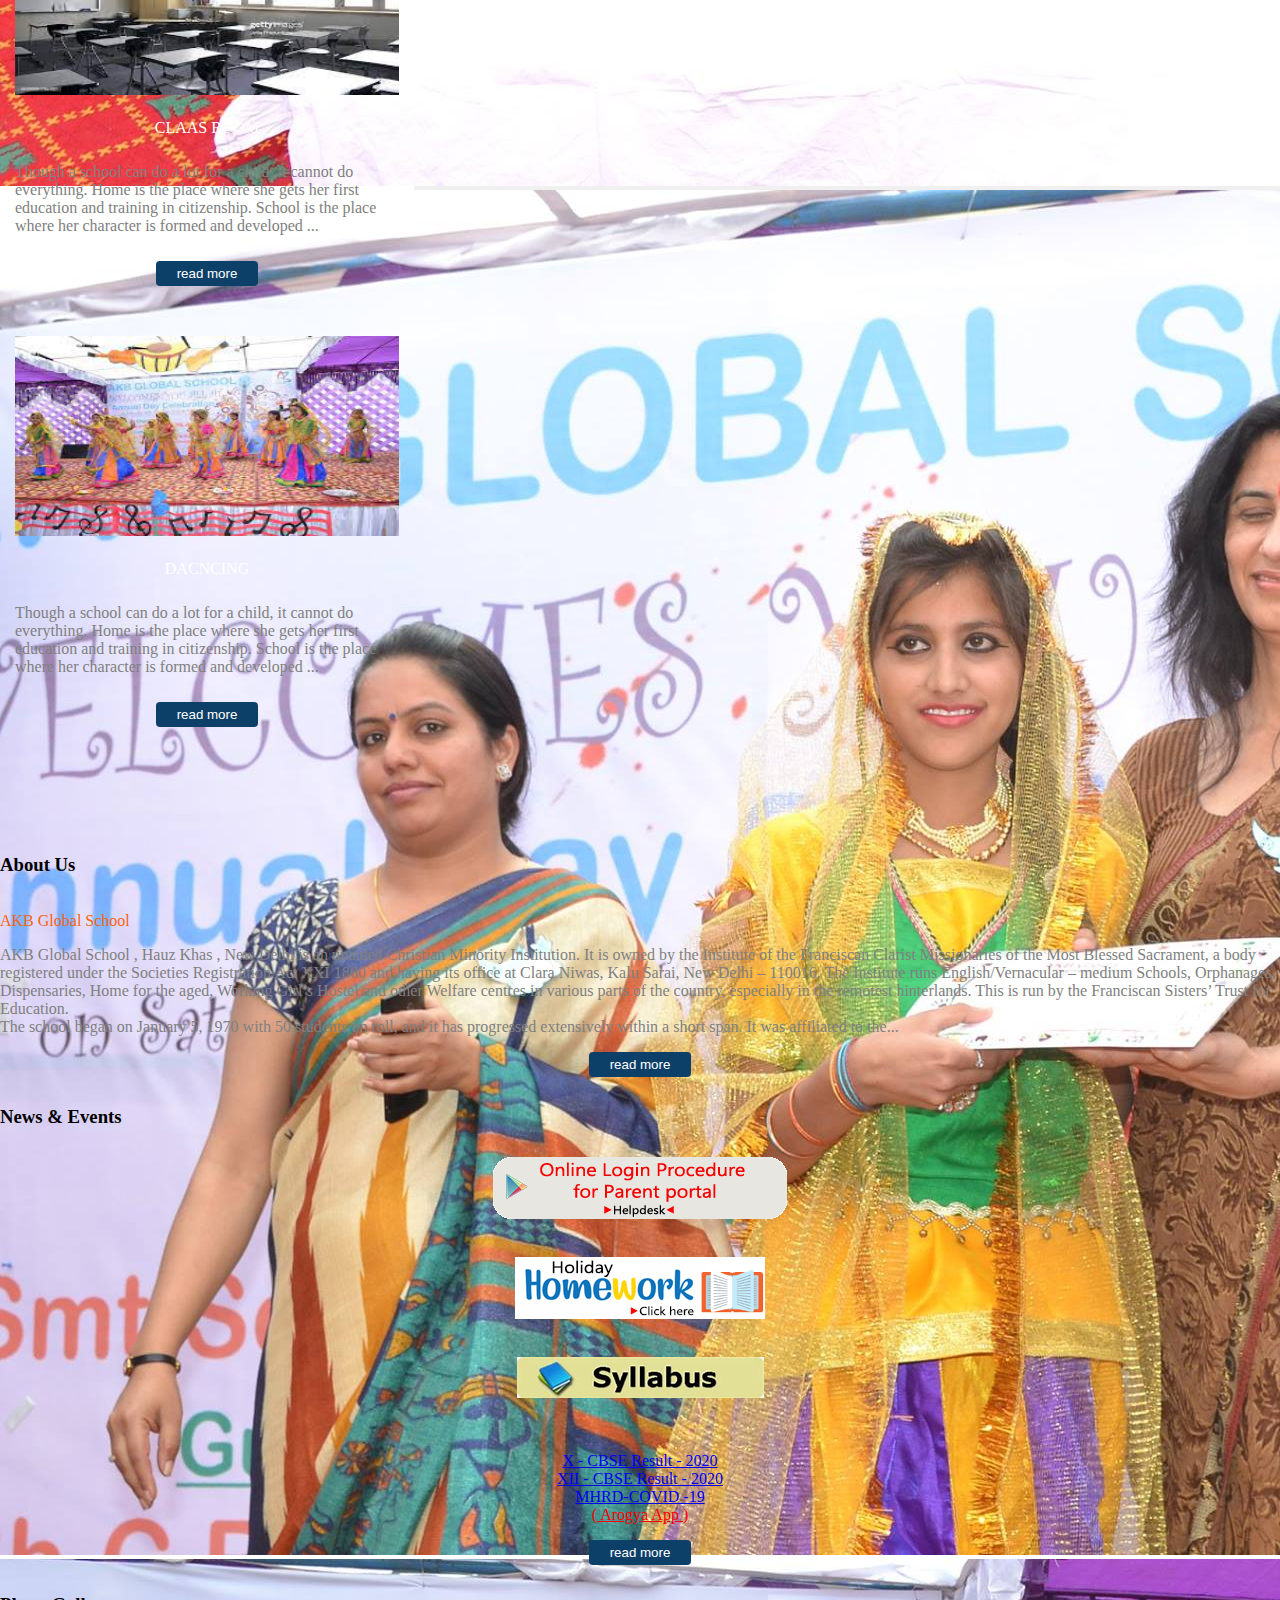
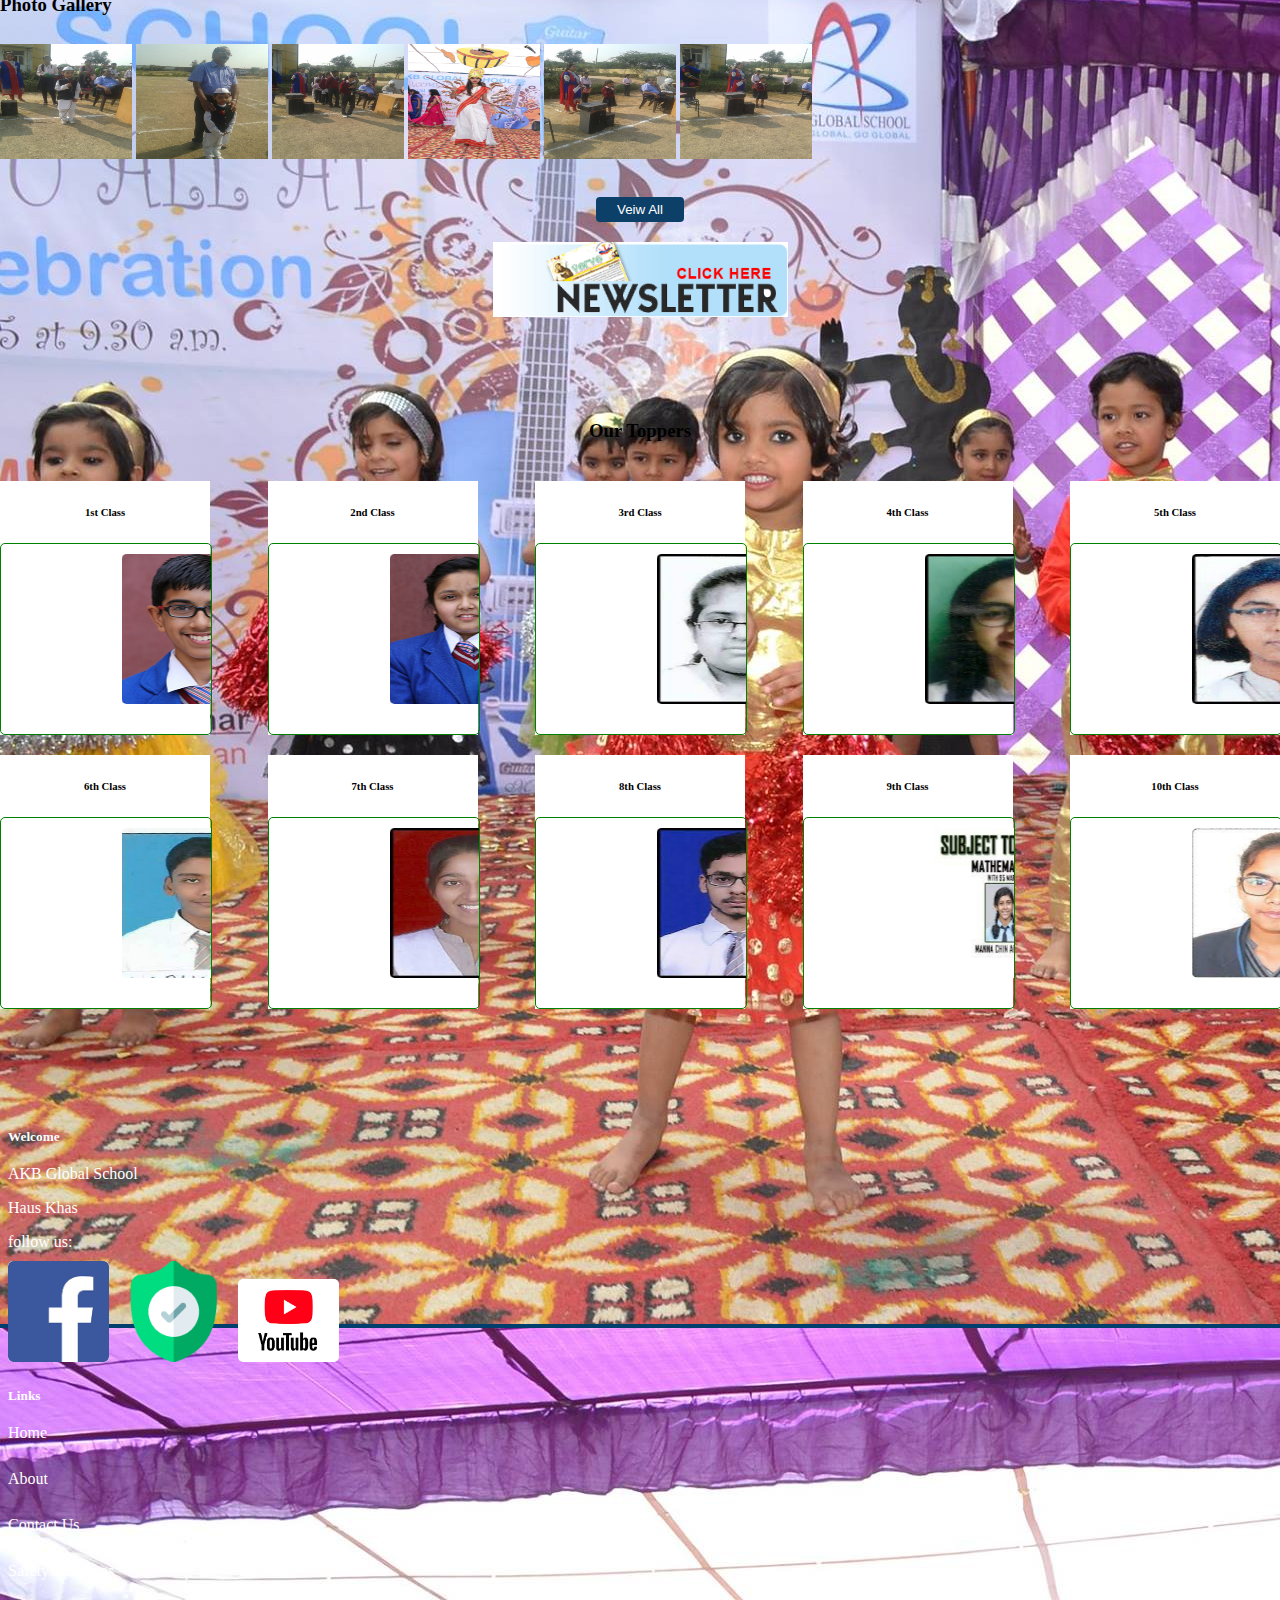
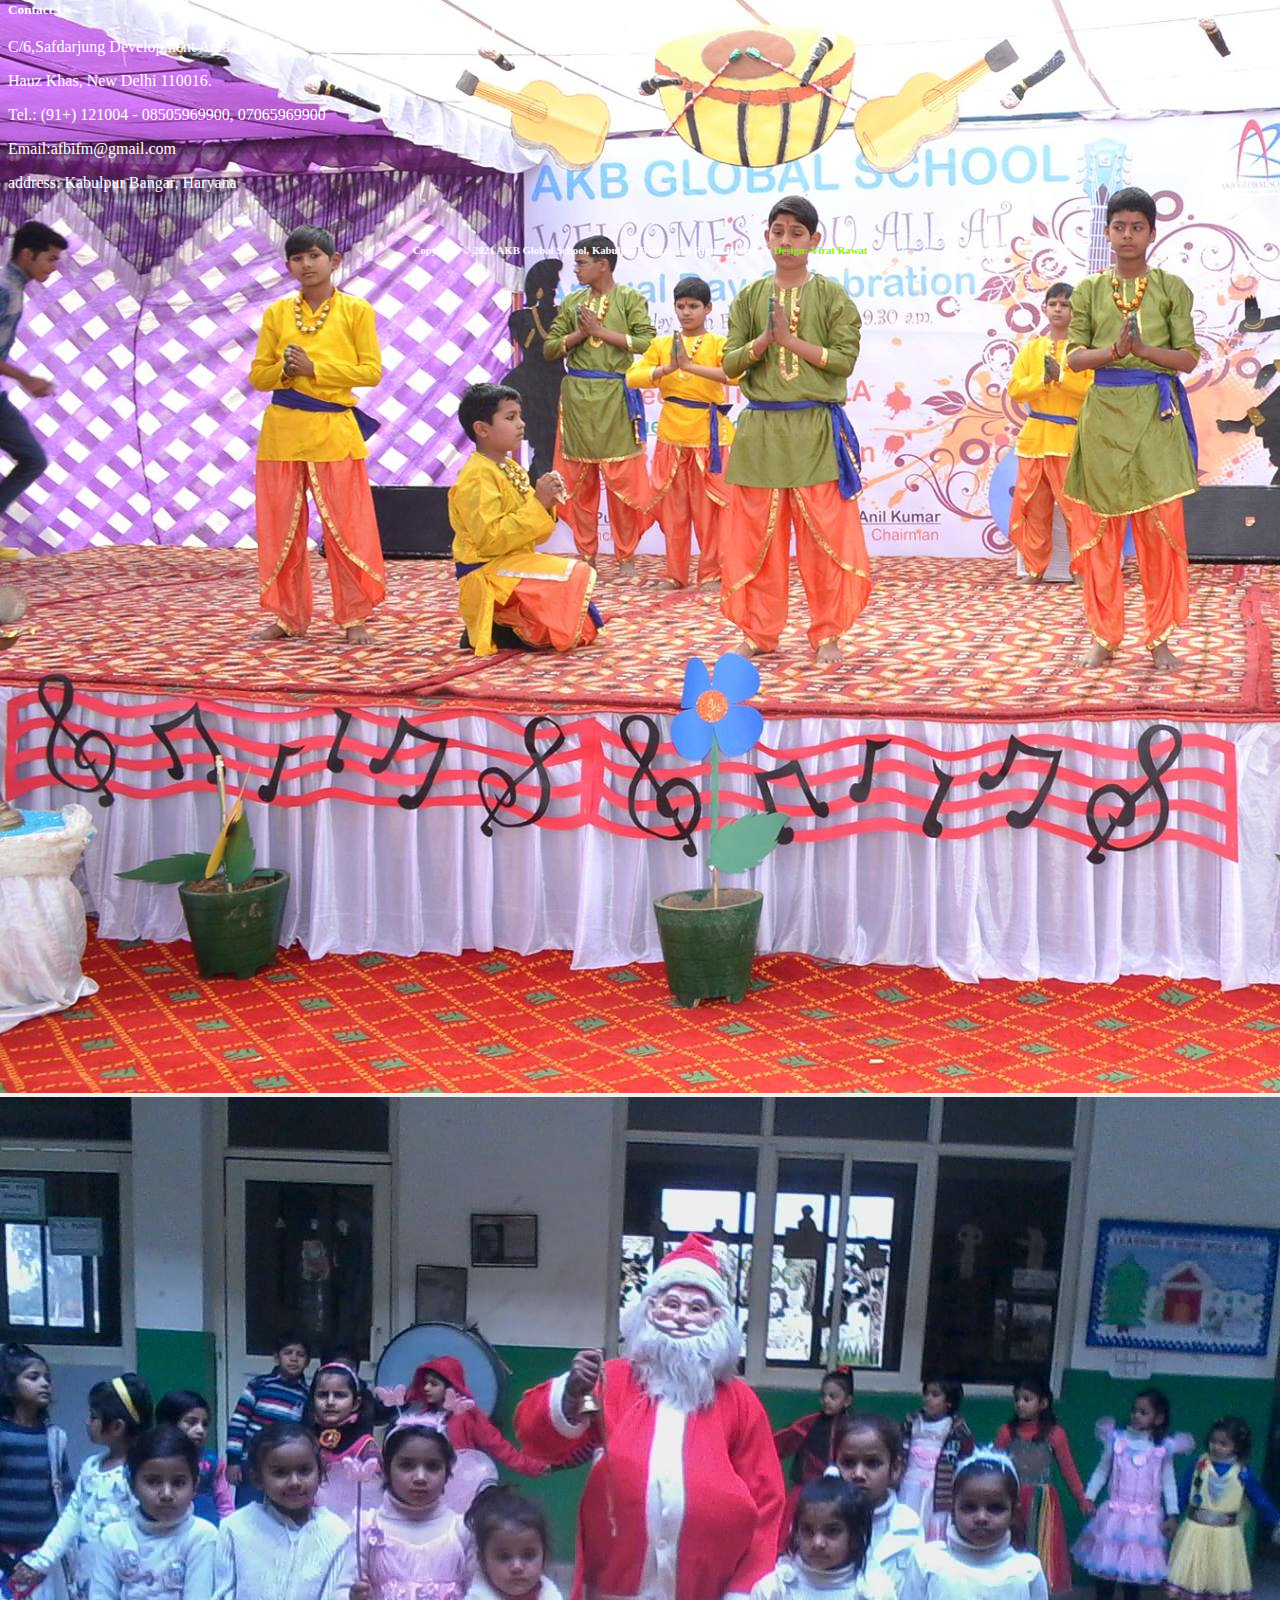
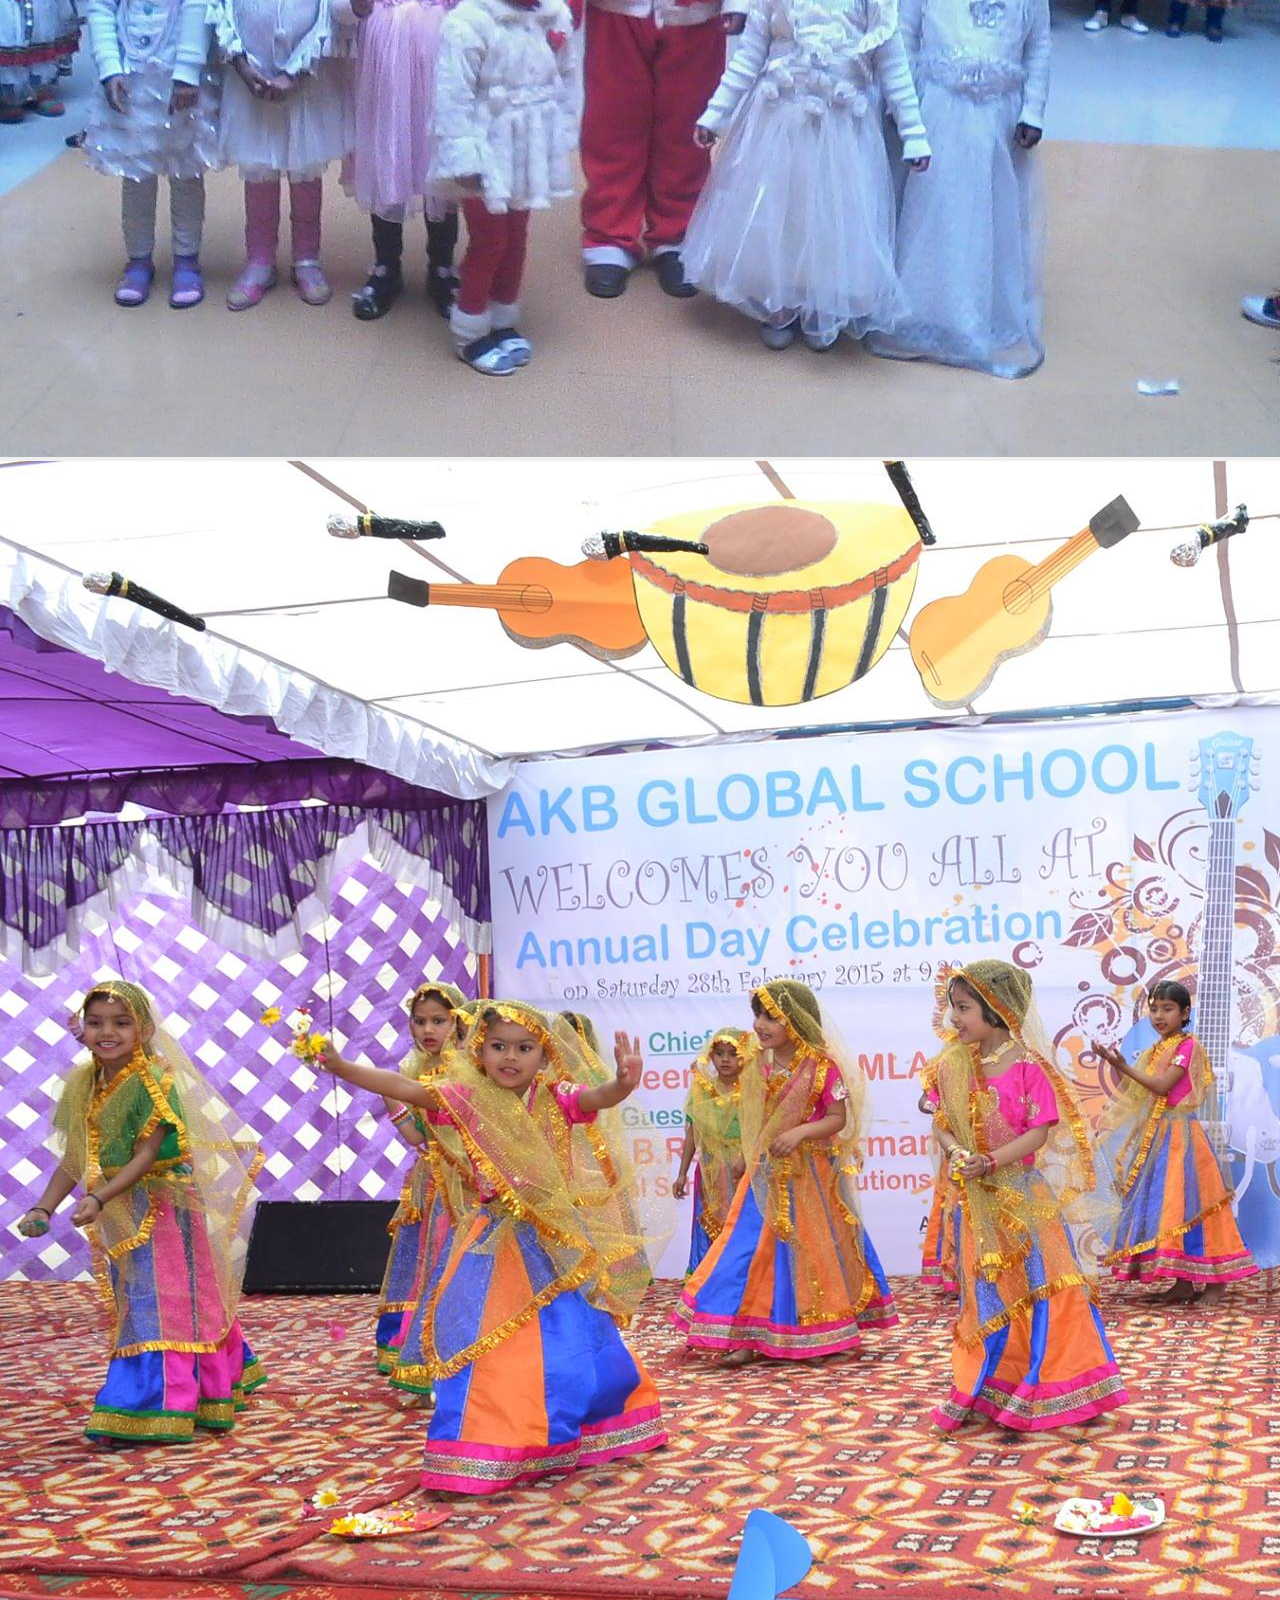
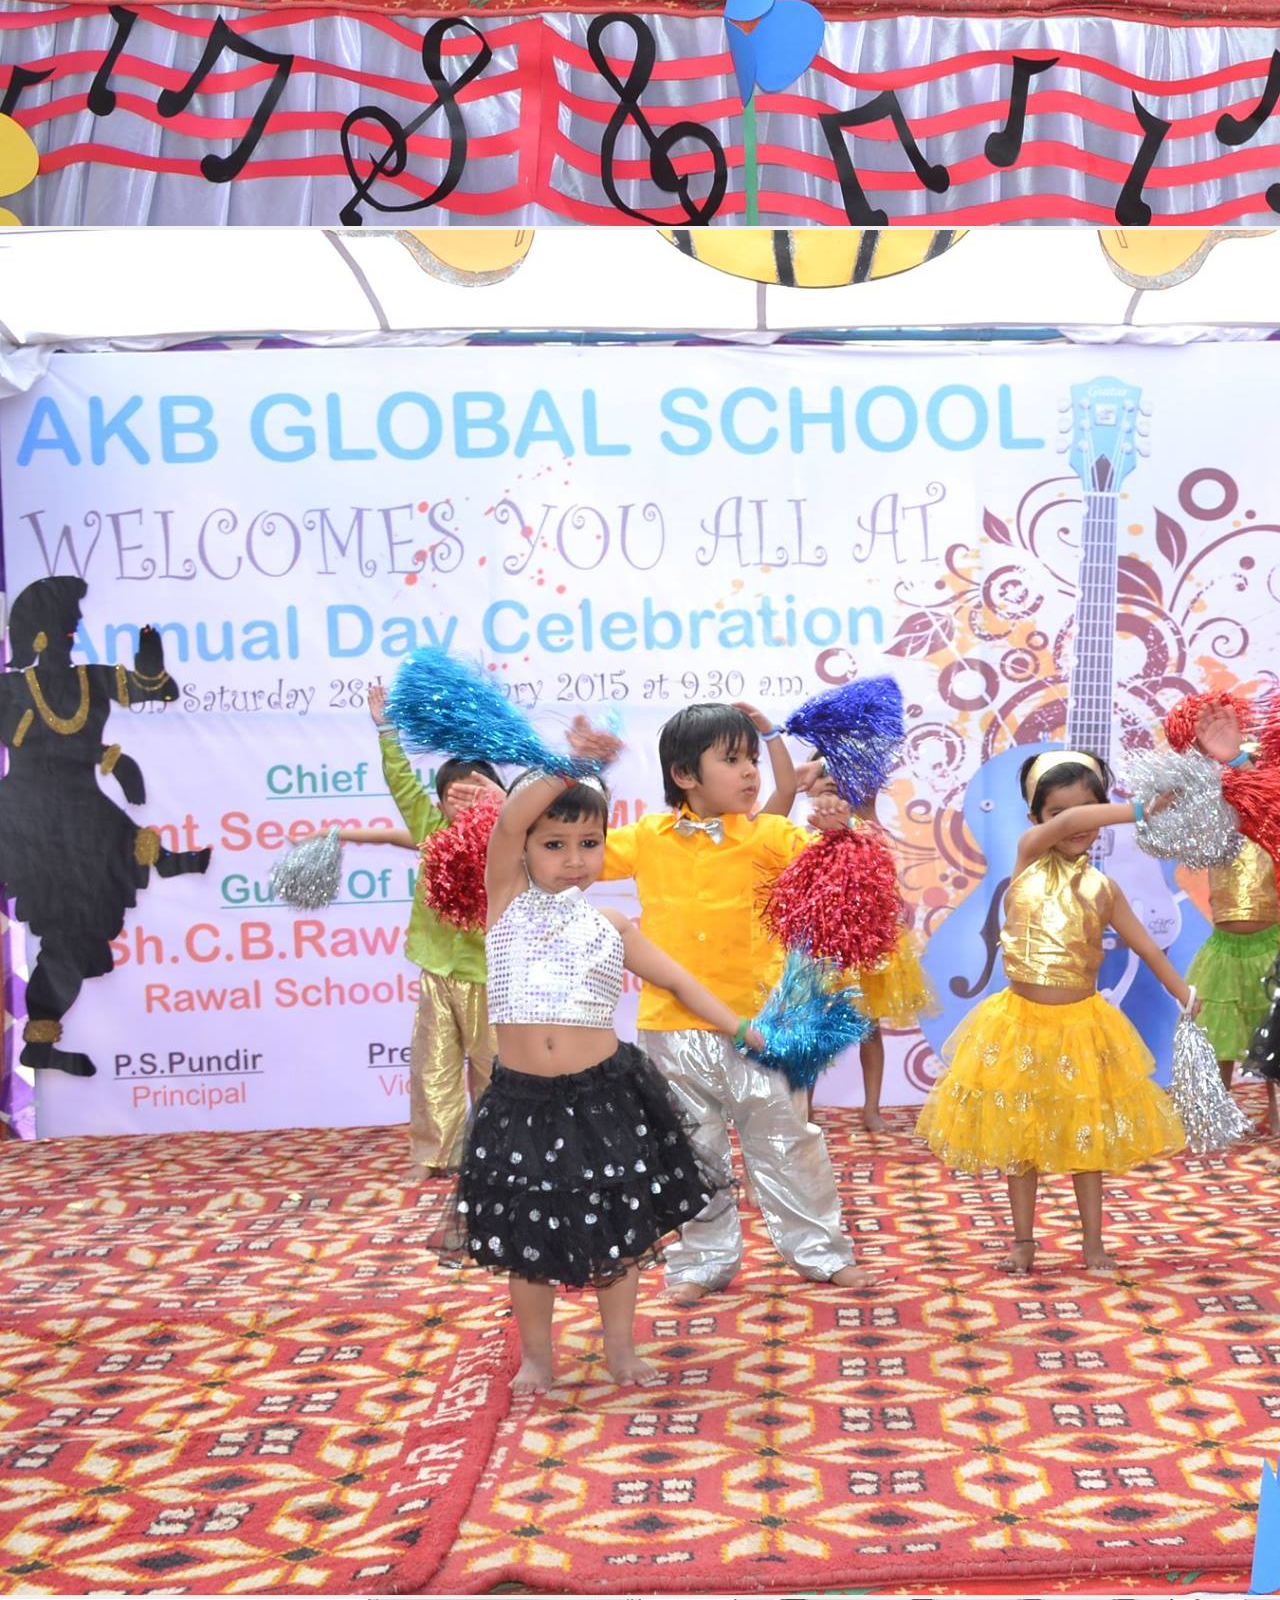
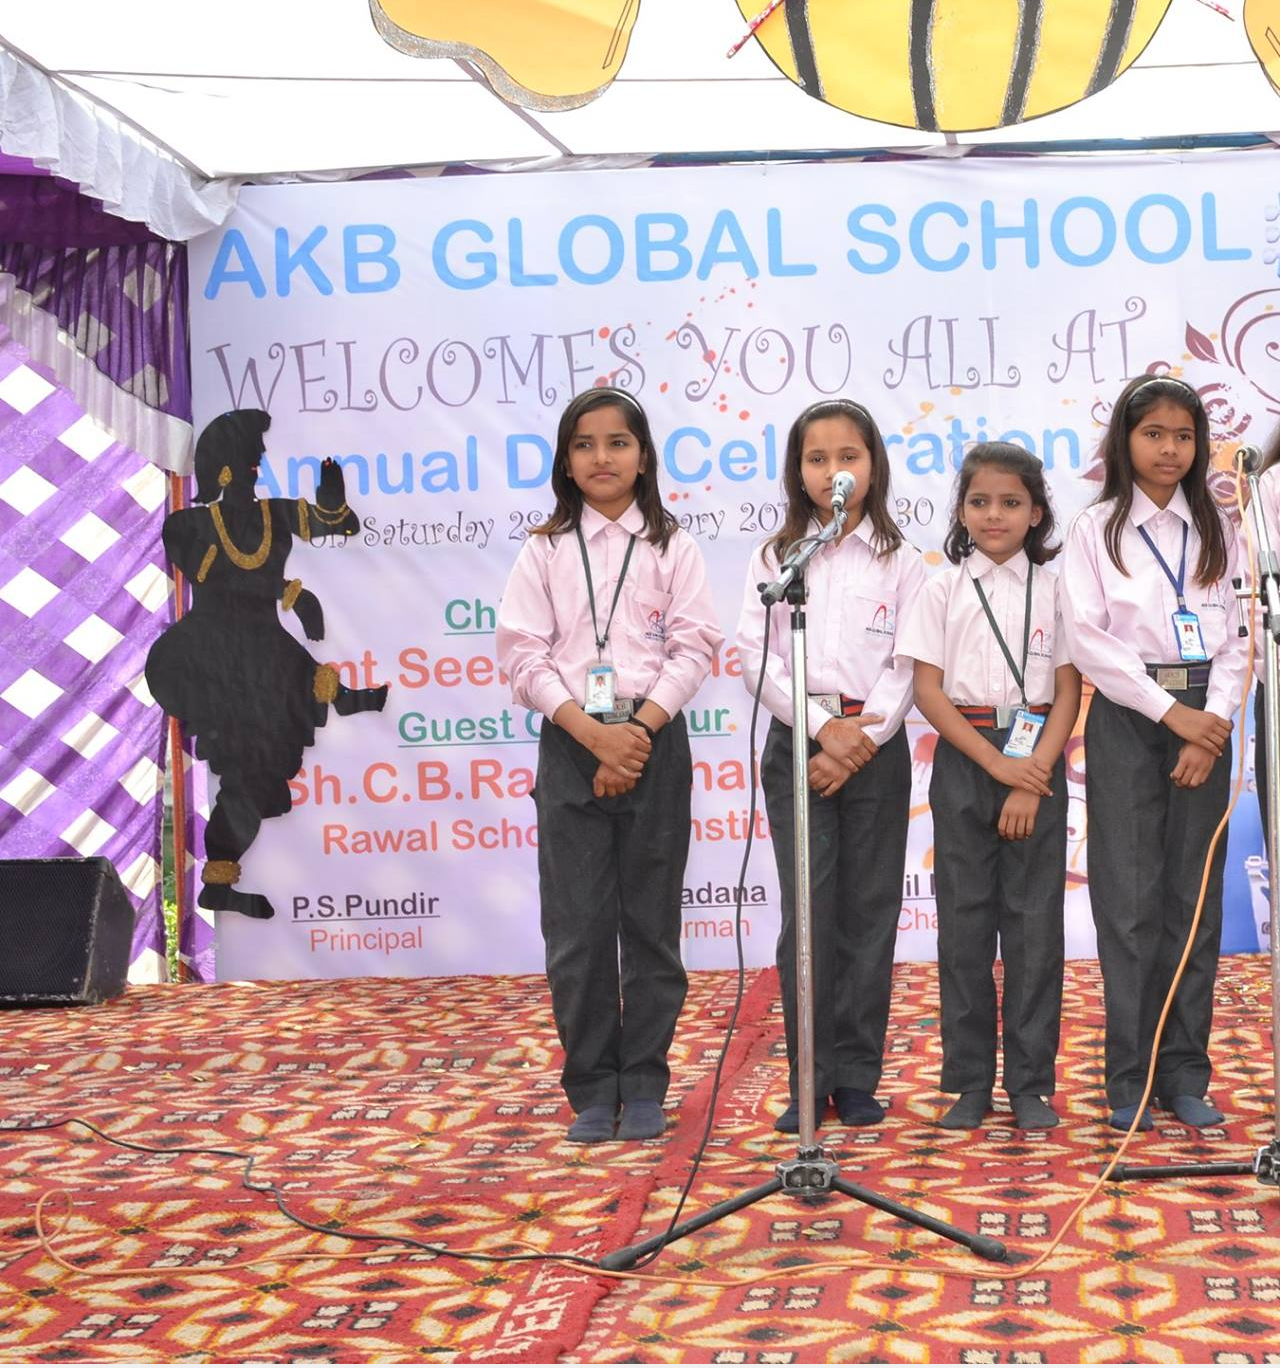
==== commit e976adb3: "homepage adjusted as per desktop width" ====
--- a/index.html
+++ b/index.html
@@ -11,6 +11,7 @@
             crossorigin="anonymous" />
         <link rel="shortcut icon" type="image/x-icon" href="asset/images/akb icon.jpeg" />
         <link rel="stylesheet" href="css/style.css" />
+        <link rel="stylesheet" href="css/responsive.css">
         <title>AKB Global School</title>
     </head>
 
@@ -40,7 +41,8 @@
                                     <a class="nav-link" aria-current="page" href="#">Home</a>
                                 </li>
 
-                                <li class="nav-item"><a class="nav-link" href="#">About</a></li>
+                                <li class="nav-item"><a class="nav-link" href="/about.html">About</a></li>
+                                <li class="nav-item"><a class="nav-link" href="/contact-us.html">Contact Us</a></li>
 
                                 <li class="nav-item">
                                     <a class="nav-link" href="#">Admission</a>
@@ -141,7 +143,7 @@
                     </div>
                     <div class="col-md-4">
                         <img src="asset/images/akb icon 2.jpeg" />
-                        <div>Claas Room</div>
+                        <div>DACNCING</div>
                         <p>
                             Though a school can do a lot for a child, it cannot do everything.
                             Home is the place where she gets her first education and training
@@ -213,12 +215,13 @@
 
                         <div><button class="read-more">Veiw All</button></div>
 
-                        <img src="asset/images/Newsletter.gif" alt="" class="news-letter" />
+                       <div class="news-letter"><img src="asset/images/Newsletter.gif" alt="" /></div>
                     </div>
                 </div>
                 <!--topper row starts here-->
                 <div class="row topper">
                     <h3>Our Toppers</h3>
+                    <div class="row marquee-main-row">
                     <div class="marquee-container">
                         <h6>1st Class </h6>
                         <marquee class="marquee">
@@ -292,8 +295,8 @@
                             </div>
                         </marquee>
                     </div>
-
-
+                    </div>
+                    <div class="row marquee-main-row">
                     <div class="marquee-container">
                         <h6>6th Class </h6>
                         <marquee class="marquee">
@@ -366,6 +369,7 @@
                                 <h6>shivani sarma X</h6>
                             </div>
                         </marquee>
+                        </div>
                     </div>
                 </div>
             </main>
@@ -377,7 +381,7 @@
                                 <h5 class="footer-p">Welcome</h5>
                                 <p class="footer-p">AKB Global School</p>
                                 <p class="footer-p">Haus Khas</p>
-                                <p>follow us:</p>
+                                <p class="footer-p">follow us:</p>
                                 <a href="https://www.facebook.com"><img src="asset/images/download.png" alt=""
                                         class="footer-img"></a>
                                 <a href="https://searchsecurer.com"><img src="asset/images/logo-color.png" alt=""
@@ -406,8 +410,8 @@
                                 <p class="footer-p">address: Kabulpur Bangar, Haryana</p>
                             </div>
                             <hr>
-                            <h6 class="footer-copyright">Copyright &copy; 2021 AKB Global School, Hauz Khas, All Rights
-                                Reserved. Design: digitalweb.in</h6>
+                            <h6 class="footer-copyright">Copyright &copy; 2021 AKB Global School,  Kabulpur Bangar, All Rights
+                                Reserved. <span id="design-by">Design: Virat Rawat</span></h6>
                         </div>
                 </div>
             </footer>
--- a/css/style.css
+++ b/css/style.css
@@ -51,16 +51,13 @@
 .principal-message-row {
   background: #f0f0f0;
   margin-bottom: 43px;
+  justify-content: space-between;
 }
 .principal-message-row > div {
   padding: 15px;
   background-color: #fff;
   width: 30%;
 }
-
-.principal-message-row > div:not(:last-child) {
-  margin-right: 64px;
-}
 .principal-message-row img {
   width: 100%;
   height: 200px;
@@ -100,6 +97,8 @@
 }
 .about-us {
   margin-bottom: 30px;
+  padding-bottom: 30px;
+  padding-top: 20px;
 }
 .btn-primary {
   background: #003258;
@@ -137,12 +136,14 @@
 .read-more:hover {
   background: #fa6210;
 }
-.news-letter {
-  margin-top: 10px;
+.news-letter > img {
+  margin-top: 20px;
+  width: 295px;
+  height: 75px;
 }
 .marquee-container {
   background-color: #fff;
-  width: 259px;
+  width: 210px;
   margin-top: 20px;
 }
 .marquee-container h6 {
@@ -162,6 +163,7 @@
   background: url(../asset/images/congr.png);
   margin-bottom: 20px;
   width: 100%;
+  padding-right: 0;
 }
 .topper h3 {
   text-align: center;
@@ -183,7 +185,10 @@
   width: 168px;
   height: 150px;
 }
-
+.marquee-main-row {
+  display: flex;
+  justify-content: space-between;
+}
 /* Please Subscribe My Youtube Channel
 https://www.youtube.com/channel/UC_osRDuNAp1ZZxKckdKlNsw?sub_confirmation=1
 */
@@ -392,13 +397,7 @@
 .thumbnail-widget li a:hover {
   color: #fa6210;
 }
-.virat {
-  color: #fff;
-  transition: all 0.3s ease-in-out;
-}
-.virat:hover {
-  color: #fa6210;
-}
+
 .footer-row {
   padding: 18px 8px;
 }
@@ -427,3 +426,6 @@
 .footer-row > hr {
   margin-top: 20px;
 }
+#design-by {
+  color: chartreuse;
+}
--- a/css/responsive.css
+++ b/css/responsive.css
@@ -0,0 +1 @@
+
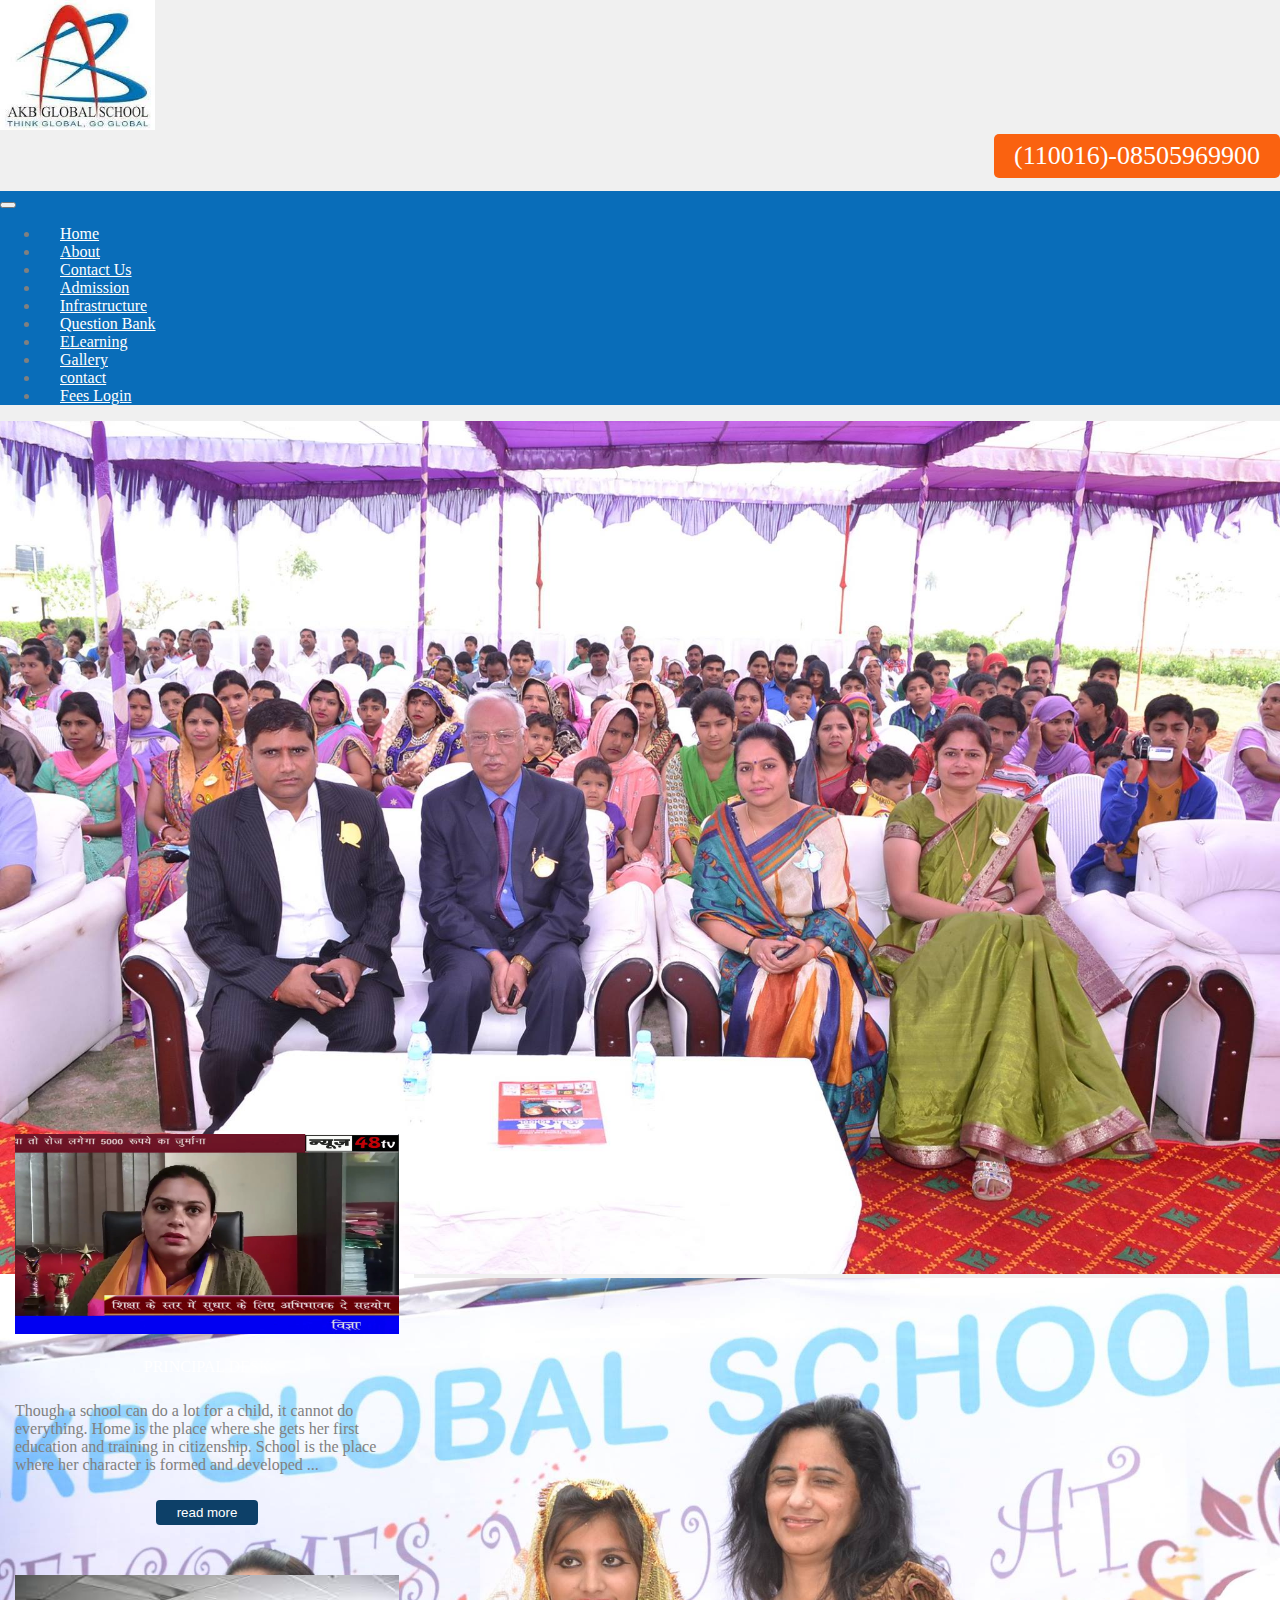
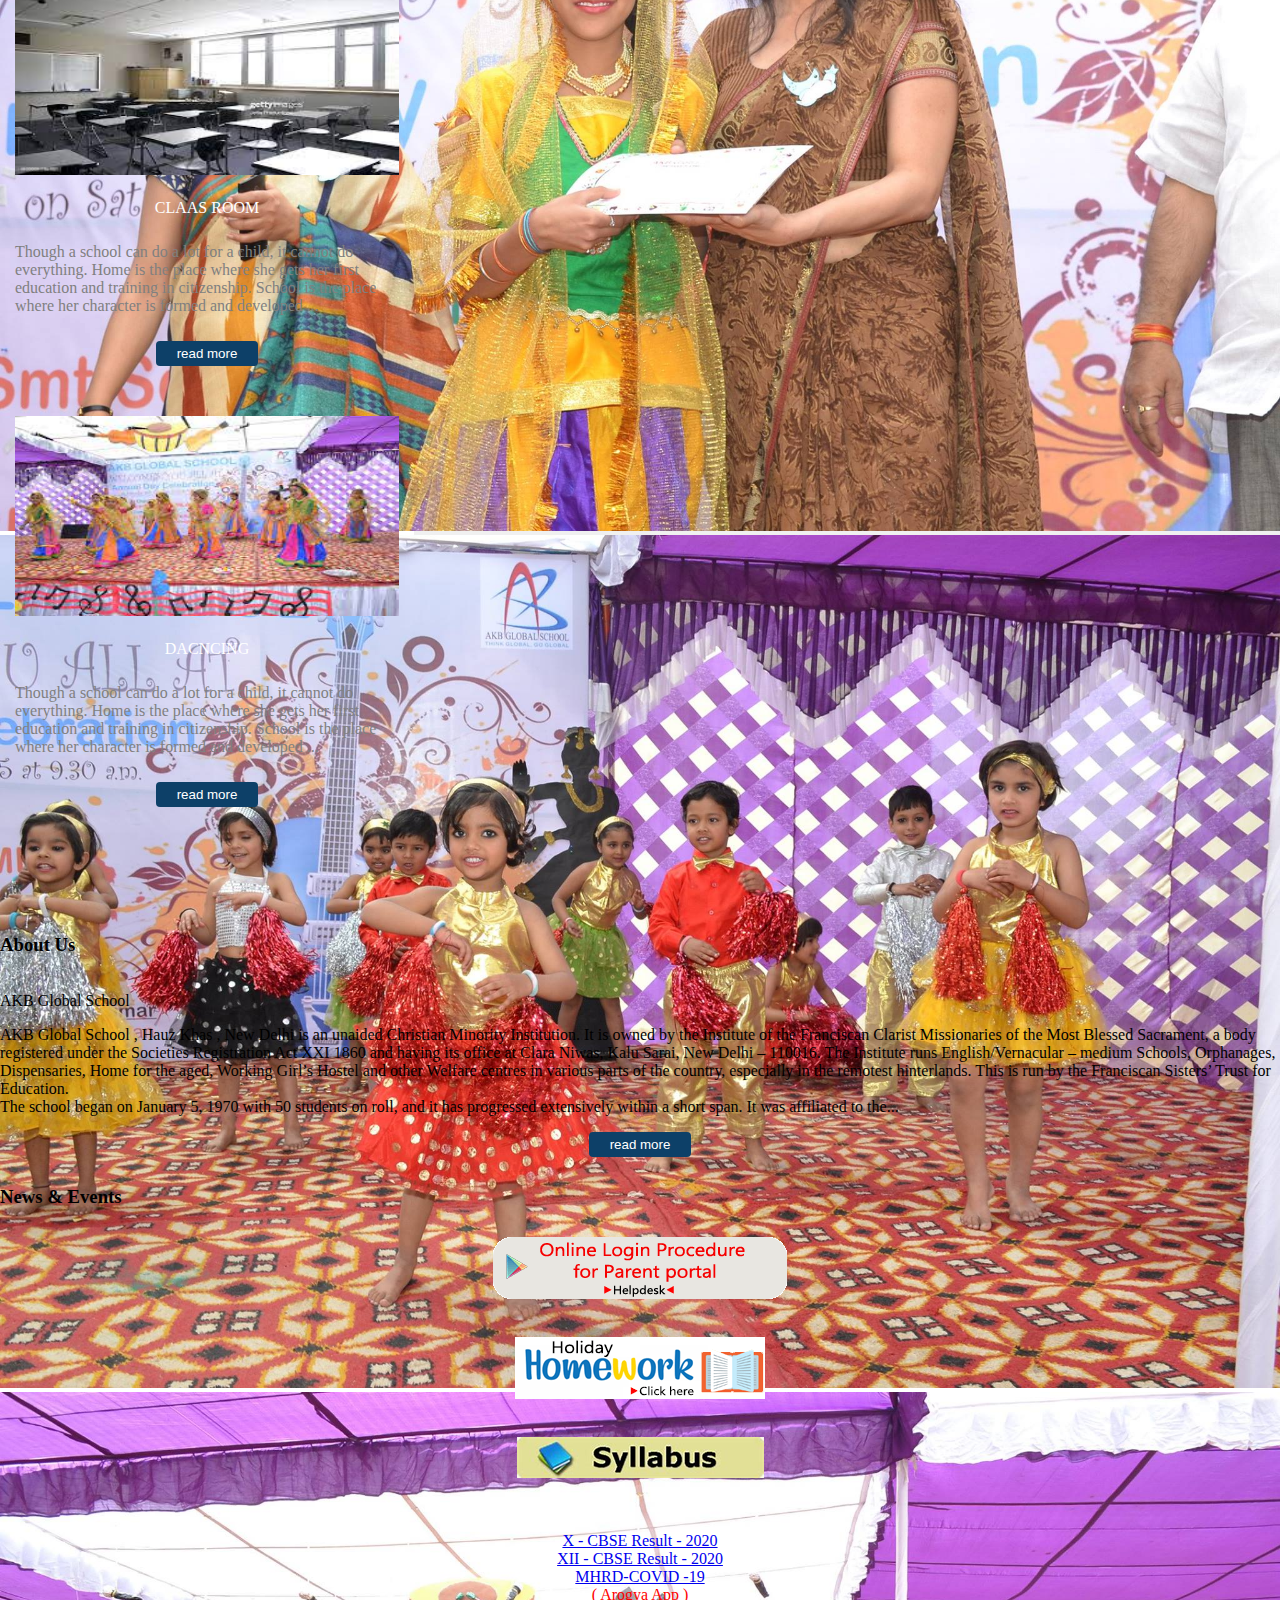
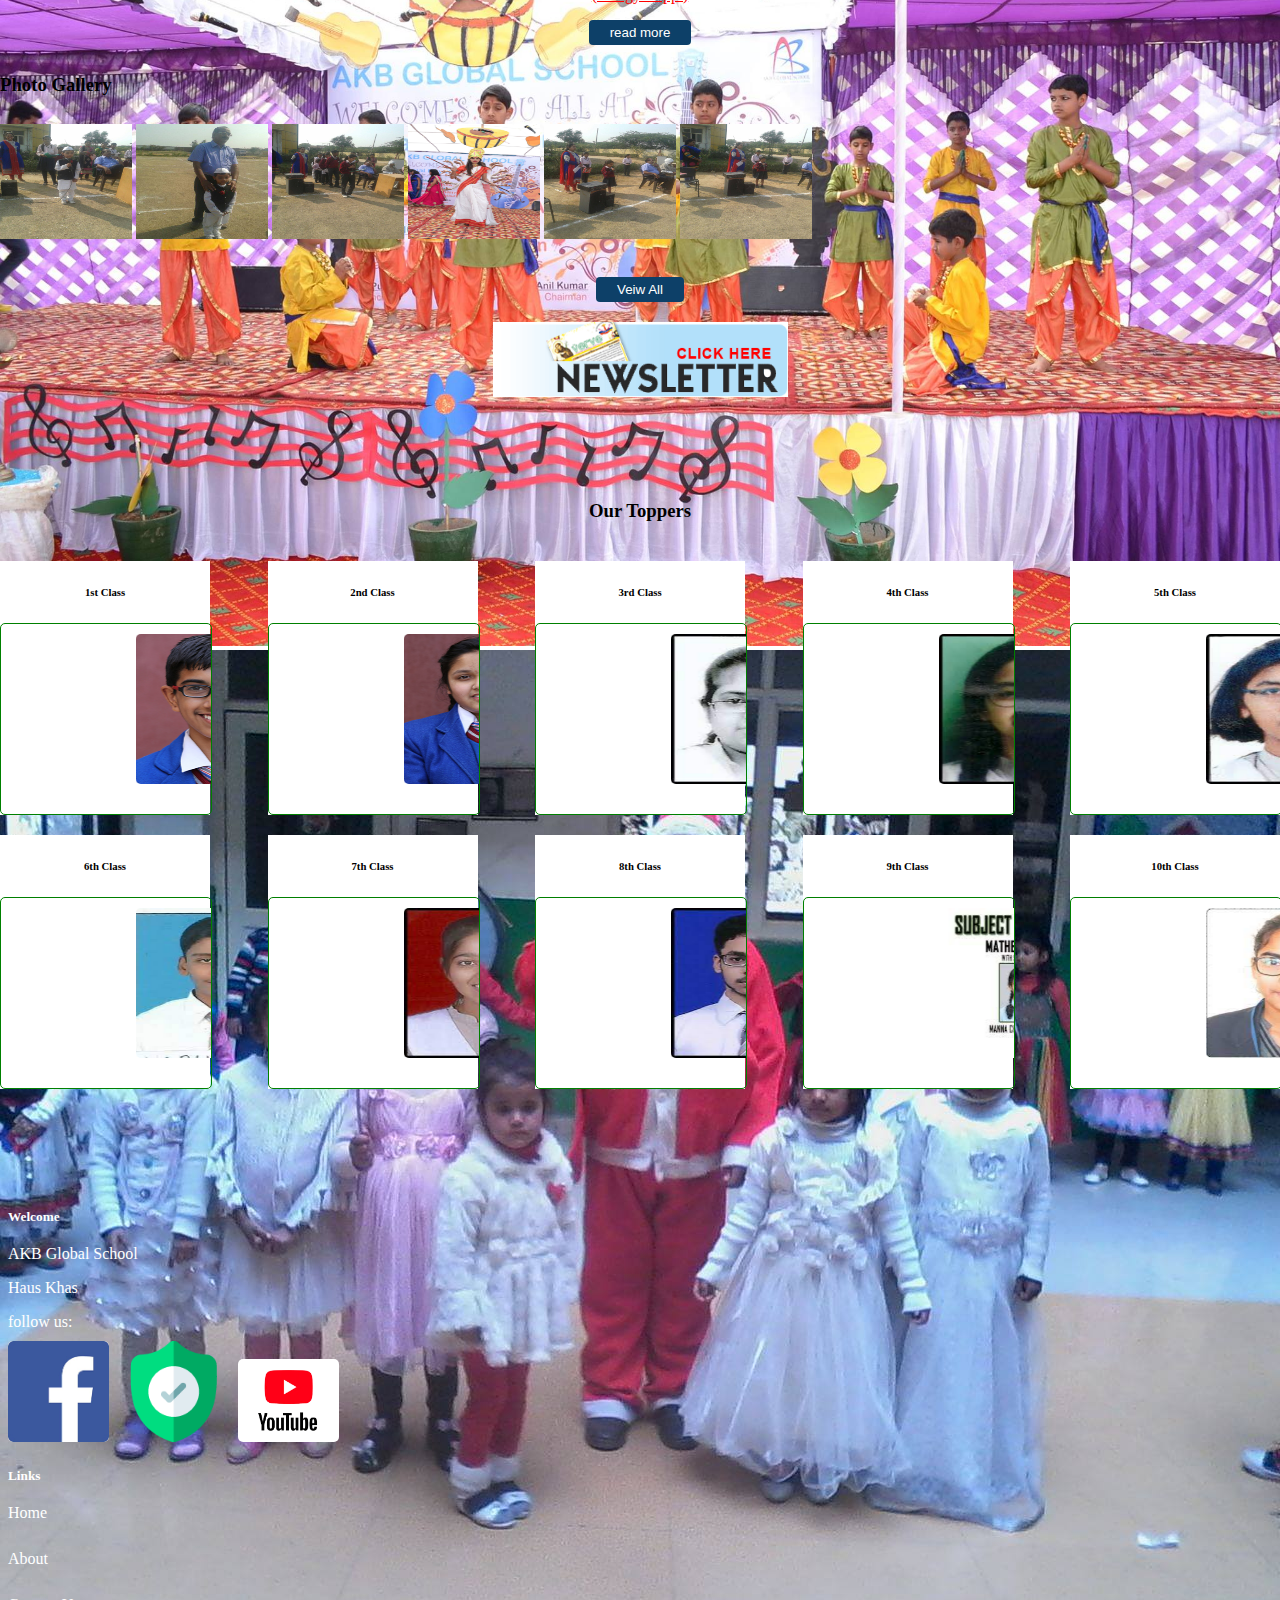
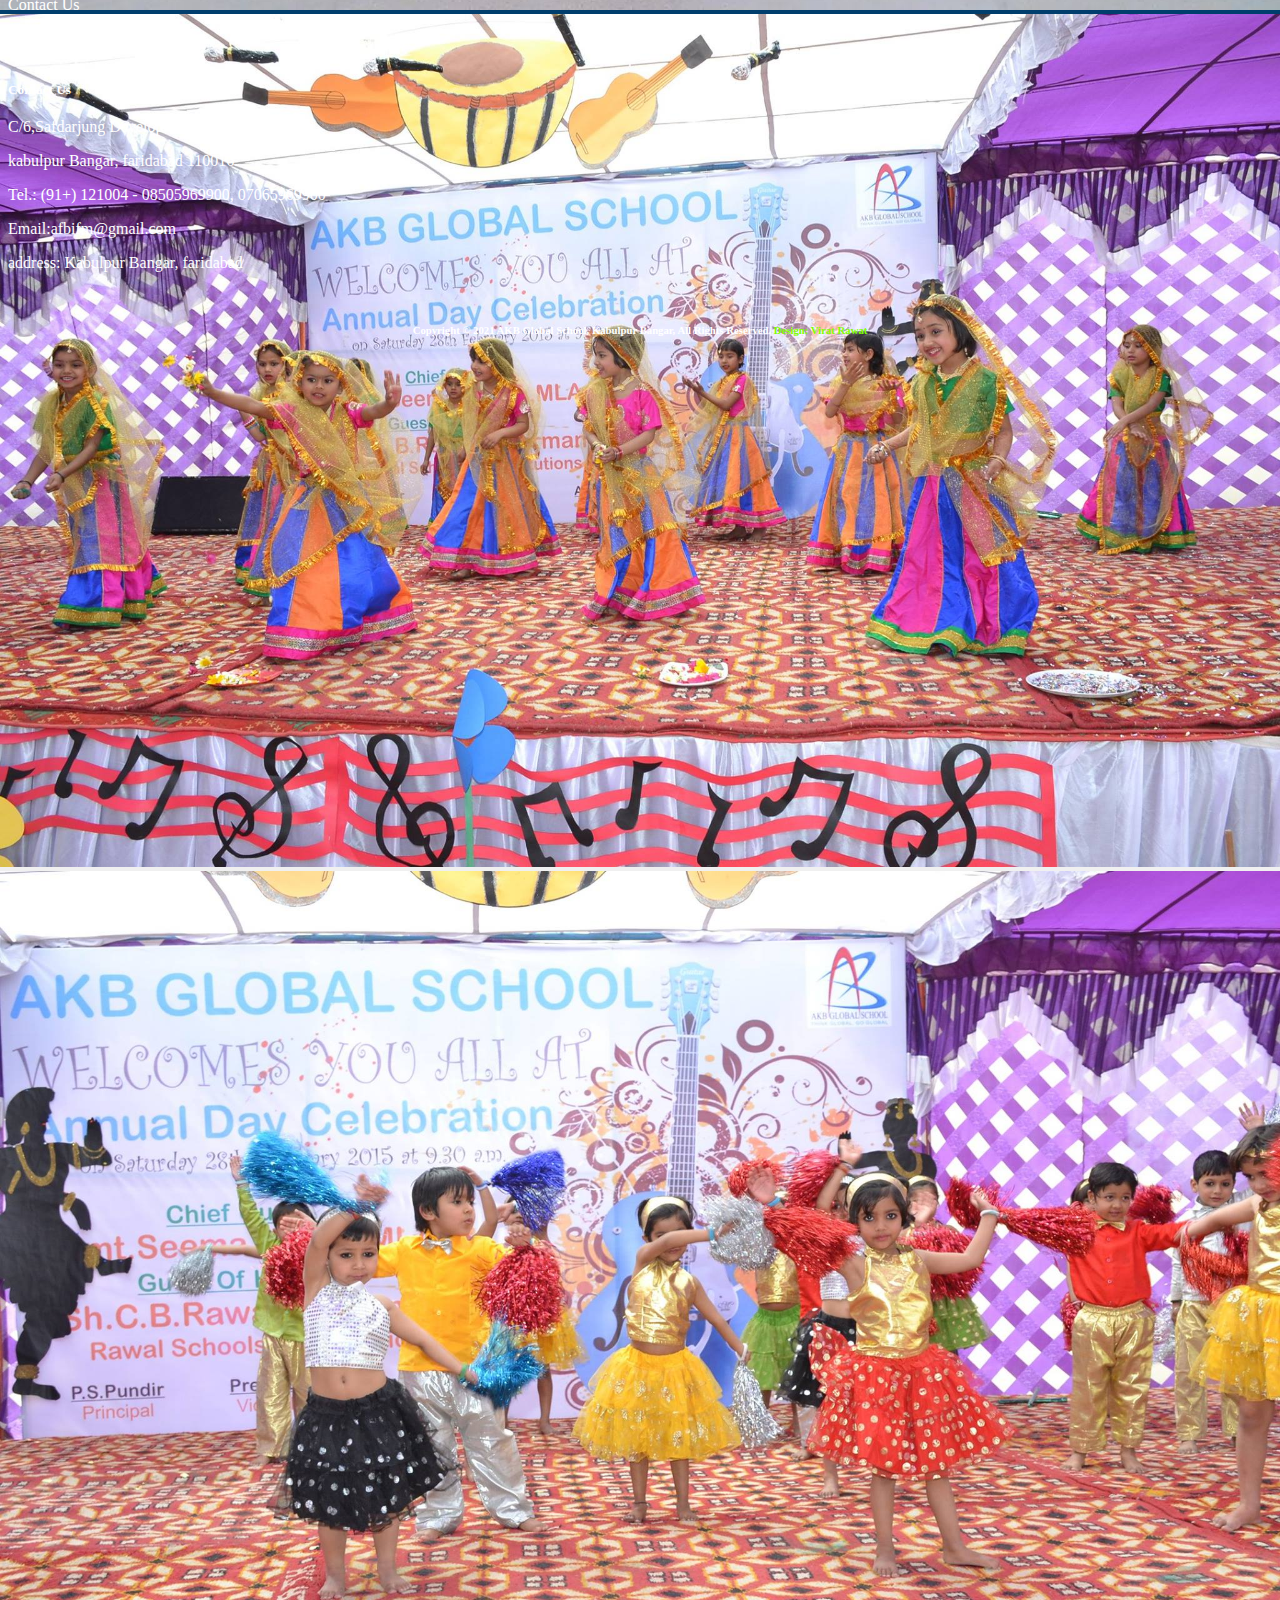
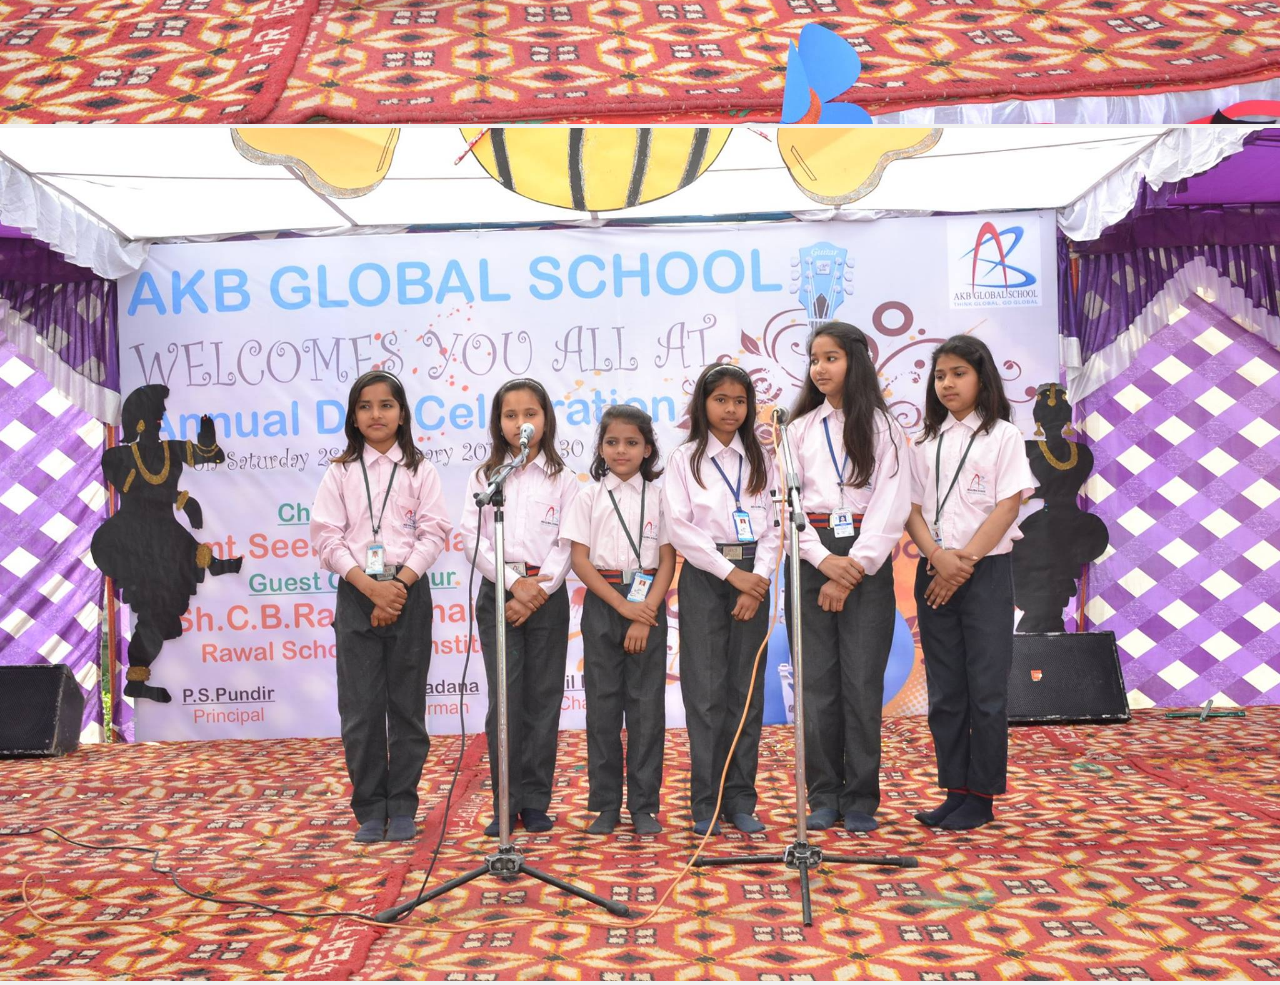
==== commit 23757c48: "ipad alignment fixed" ====
--- a/index.html
+++ b/index.html
@@ -24,7 +24,7 @@
                         <img src="asset/images/akb icon.jpeg" alt="" class="logo" />
                     </div>
                     <div class="col-md-3 phone">
-                        <span class="phone-number">(9910287287)</span>
+                        <span class="phone-number">(110016)-08505969900</span>
                     </div>
                 </div>
                 <!--menu start here-->
@@ -155,7 +155,7 @@
                 </div>
                 <!--about us on home starts heres-->
                 <div class="row about-us">
-                    <div class="col-md-4 news-events">
+                    <div class="col-lg-4 col-sm-6 news-events">
                         <h3>About Us</h3>
                         <hr />
                         <p class="paragraph">AKB Global School</p>
@@ -177,7 +177,7 @@
                         </p>
                         <div><button class="read-more">read more</button></div>
                     </div>
-                    <div class="col-md-4 news-events">
+                    <div class="col-lg-4 col-sm-6 news-events">
                         <div></div>
                         <h3>News & Events</h3>
                         <hr />
@@ -197,7 +197,7 @@
                         </p>
                         <div><button class="read-more">read more</button></div>
                     </div>
-                    <div class="col-md-4 news-events">
+                    <div class="col-lg-4 news-events news-events-last">
                         <h3>Photo Gallery</h3>
                         <hr />
 
@@ -402,12 +402,12 @@
                             <div class="col-md-4">
                                 <h5 class="footer-p">Contact Us</h5>
                                 <p class="footer-p">C/6,Safdarjung Development Area,</p>
-                                <p class="footer-p">Hauz Khas, New Delhi 110016.</p>
+                                <p class="footer-p">kabulpur Bangar, faridabad 110016.</p>
                                 <p class="footer-p">Tel.: (91+) 121004
                                     - 08505969900, 07065969900
                                 </p>
                                 <p class="footer-p">Email:afbifm@gmail.com</p>
-                                <p class="footer-p">address: Kabulpur Bangar, Haryana</p>
+                                <p class="footer-p">address: Kabulpur Bangar, faridabad</p>
                             </div>
                             <hr>
                             <h6 class="footer-copyright">Copyright &copy; 2021 AKB Global School,  Kabulpur Bangar, All Rights
--- a/css/style.css
+++ b/css/style.css
@@ -45,8 +45,12 @@
   cursor: pointer;
 }
 .carousel-inner {
-  height: 600px;
+  height: 680px;
   margin-bottom: 18px;
+}
+.carousel-inner > .carousel-item > img {
+  width: 100%;
+  height: 100%;
 }
 .principal-message-row {
   background: #f0f0f0;
@@ -145,6 +149,12 @@
   background-color: #fff;
   width: 210px;
   margin-top: 20px;
+}
+.marquee-container h6 {
+  text-align: center;
+}
+.marquee {
+  width: 100%;
 }
 .marquee-container h6 {
   text-align: center;
--- a/css/responsive.css
+++ b/css/responsive.css
@@ -1 +1,14 @@
+@media only screen and (min-device-width: 768px) and (max-device-width: 1024px) and (orientation: portrait) {
+  /* For portrait layouts only */
+  .carousel-inner {
+    height: 490px;
+  }
 
+  .news-events-last {
+    display: none;
+  }
+  .marquee-main-row {
+    display: flex;
+    justify-content: center;
+  }
+}
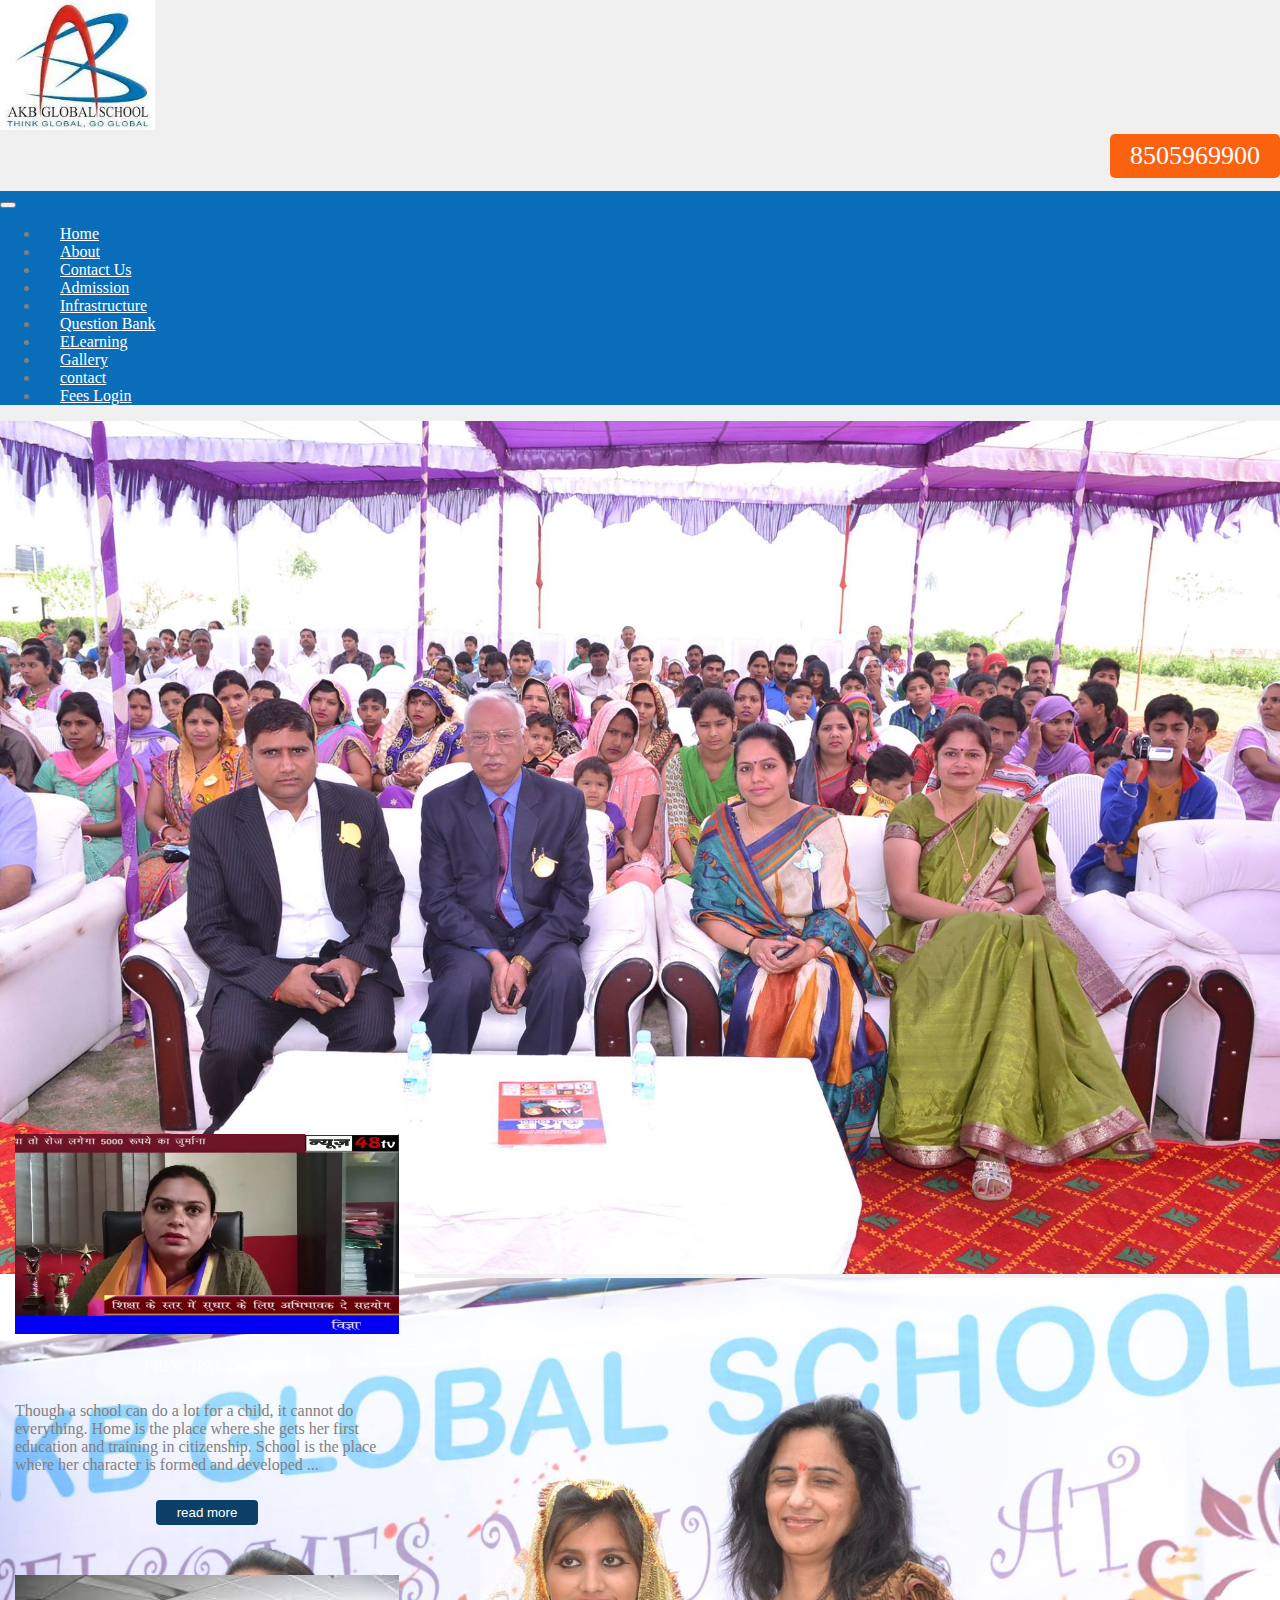
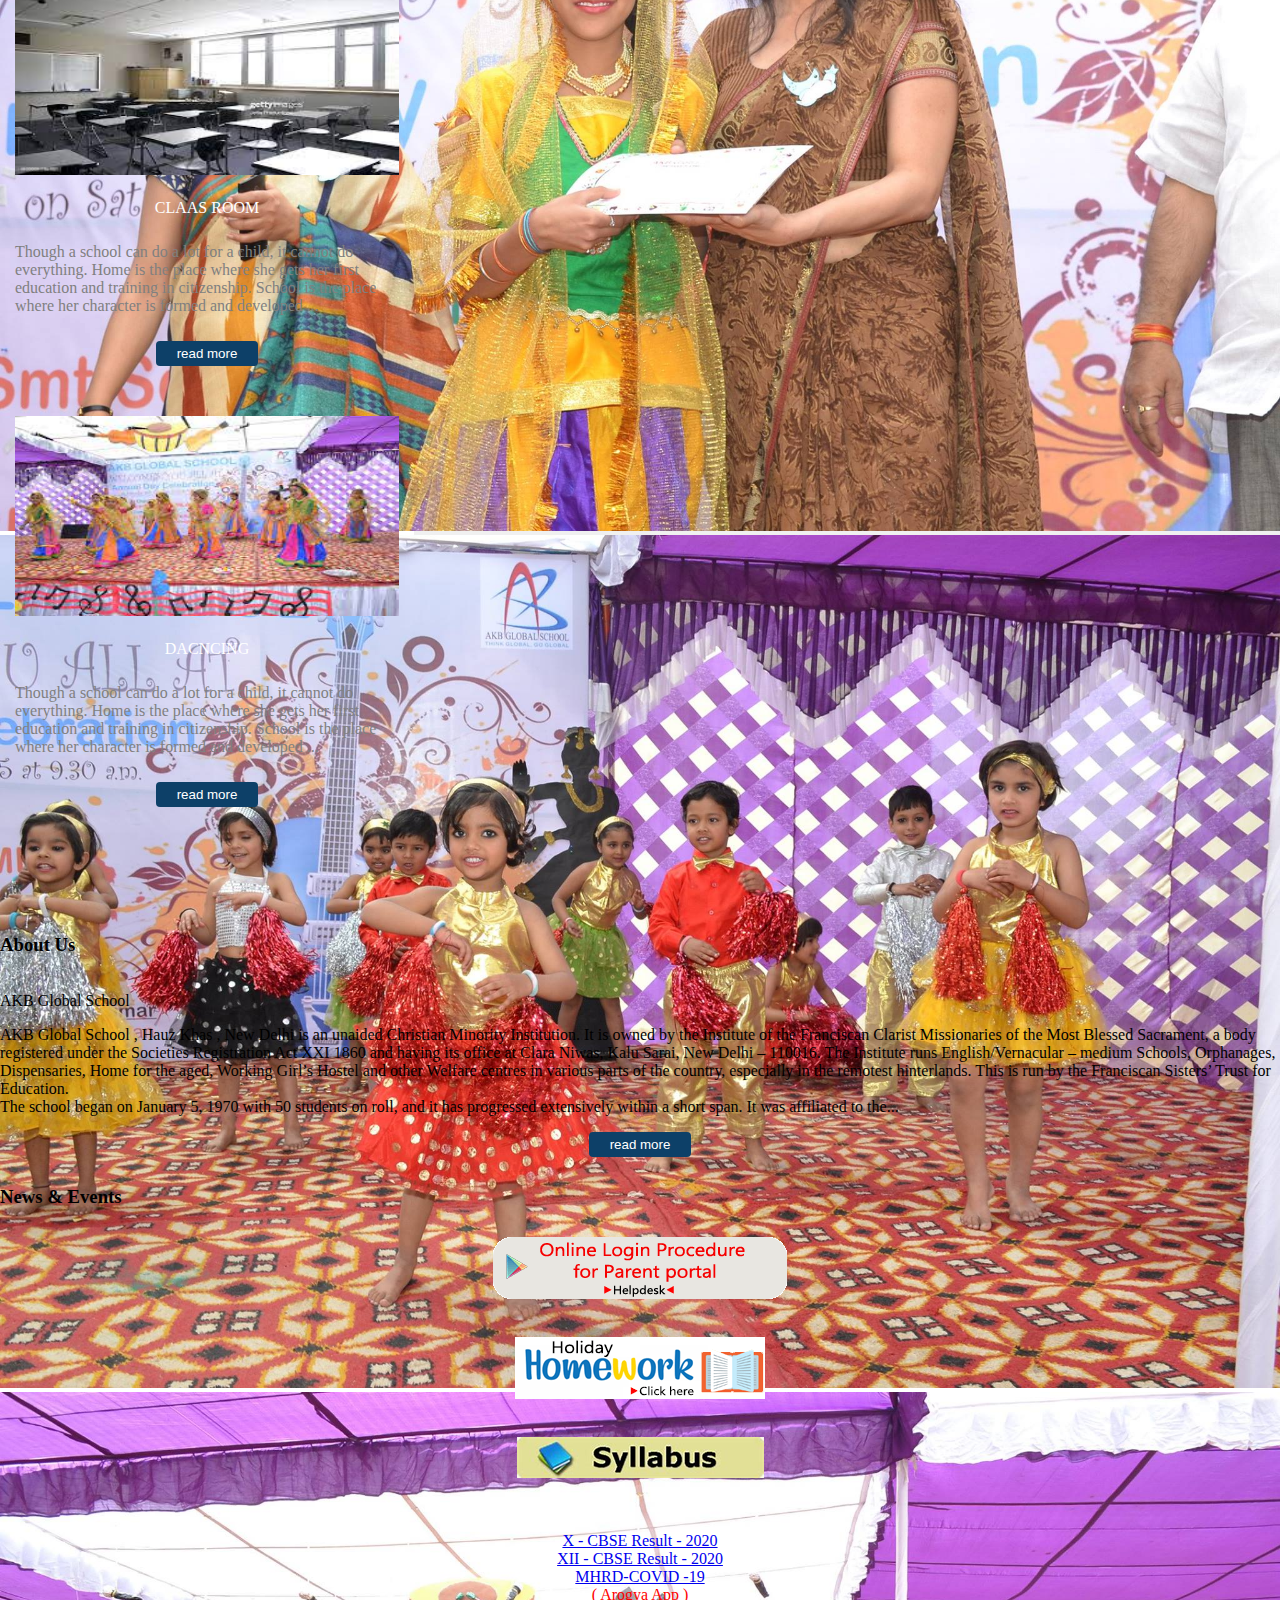
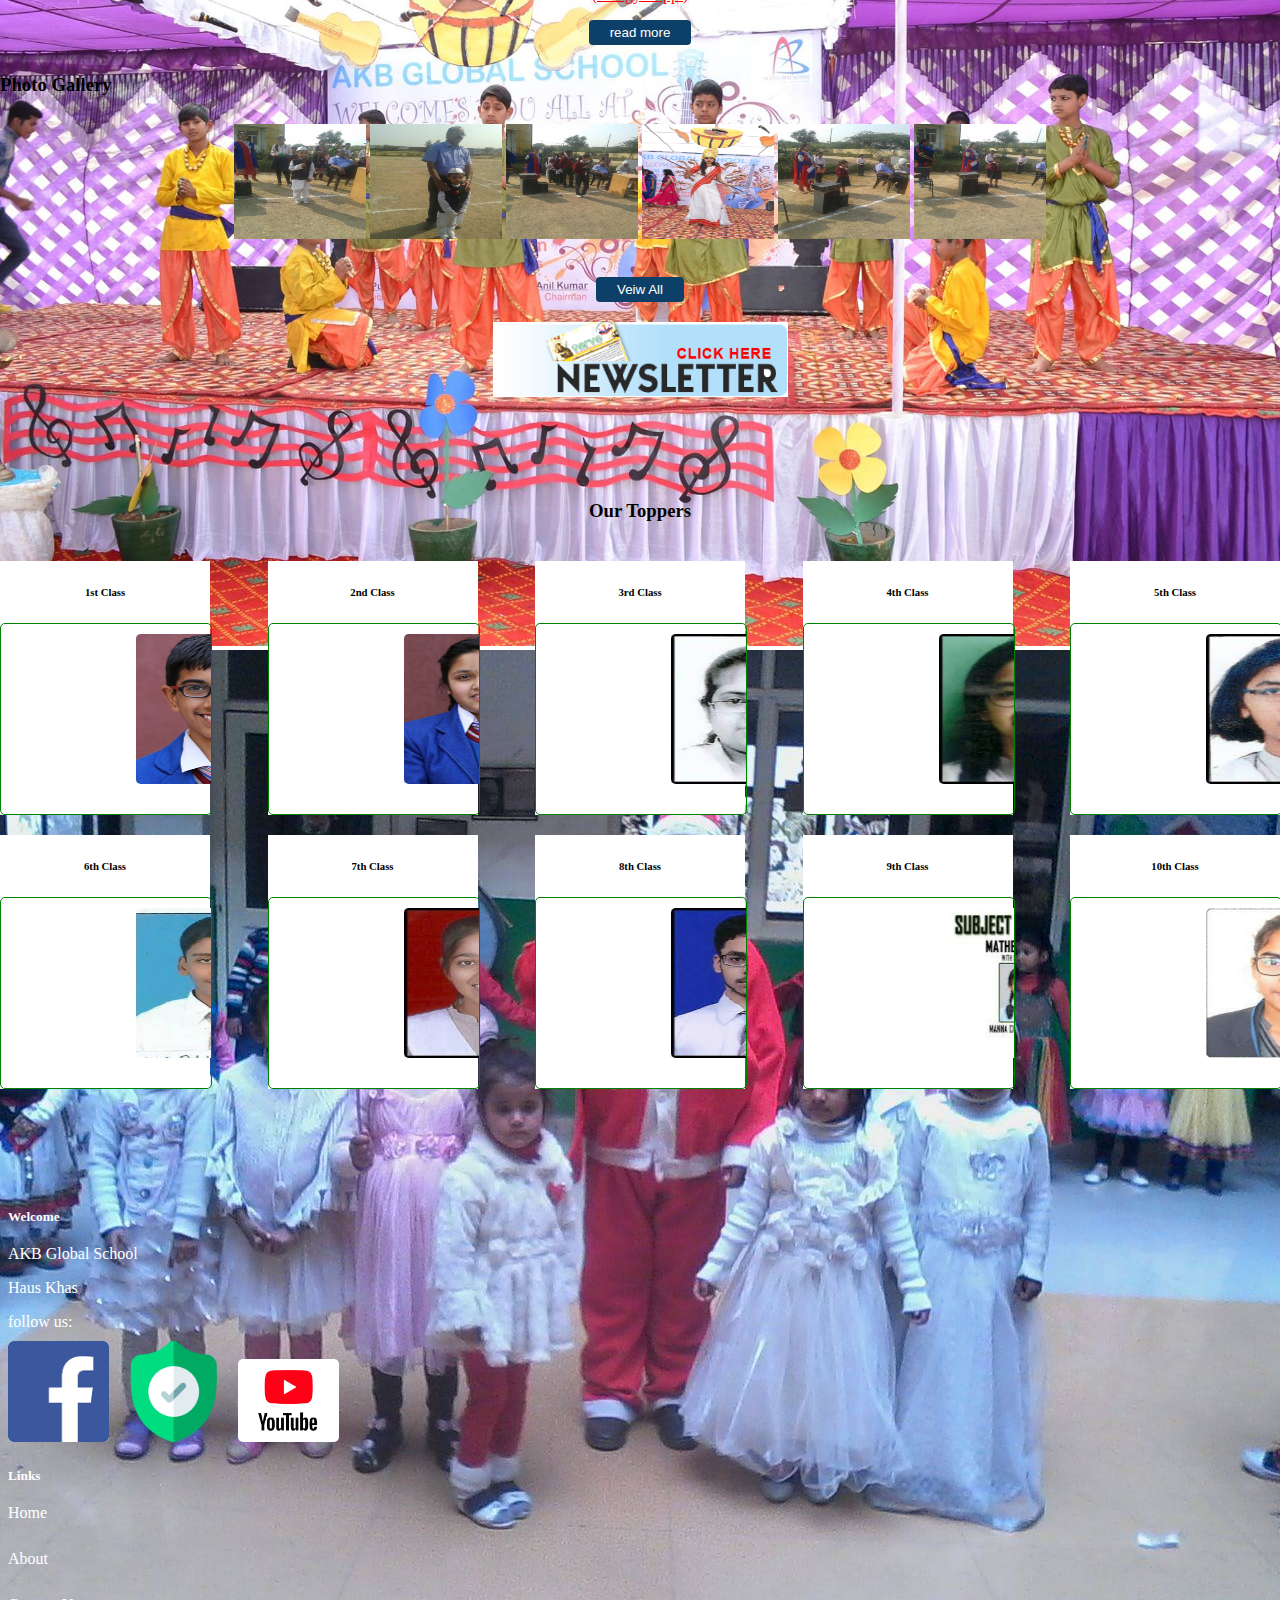
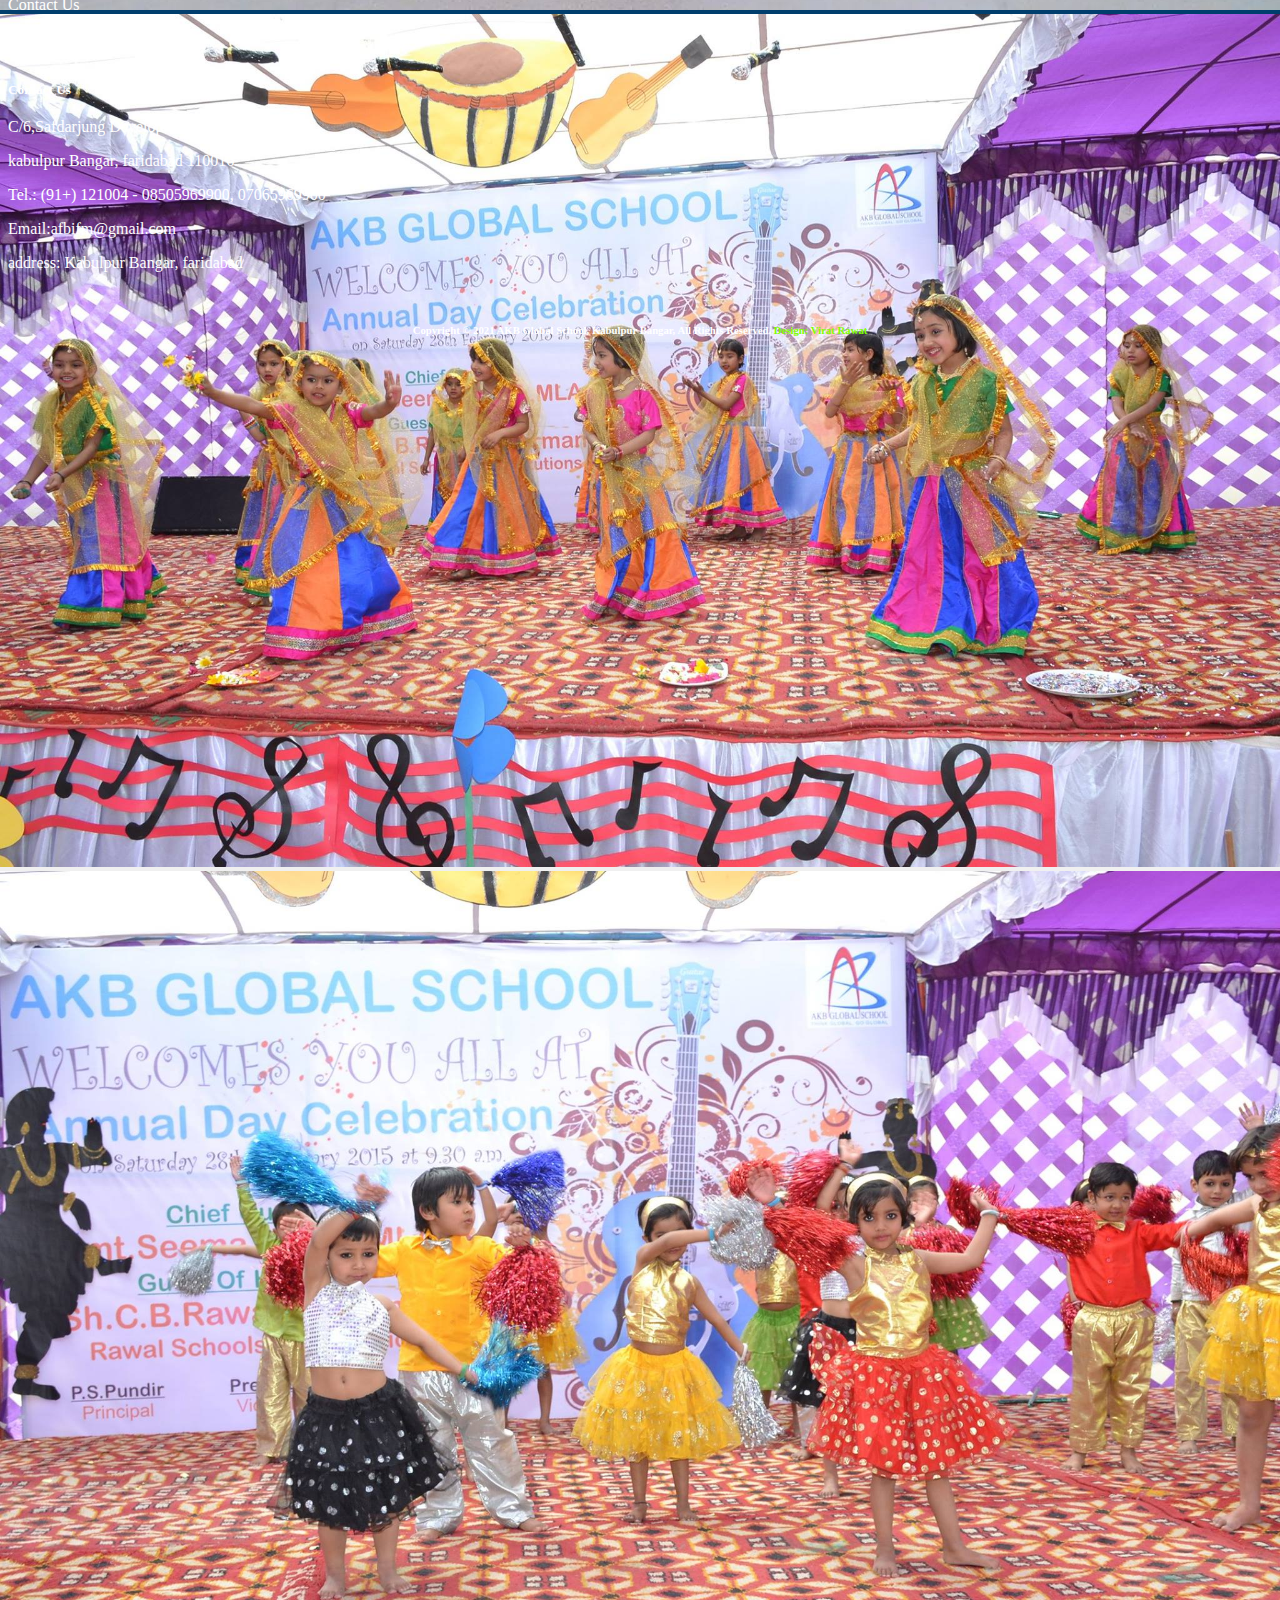
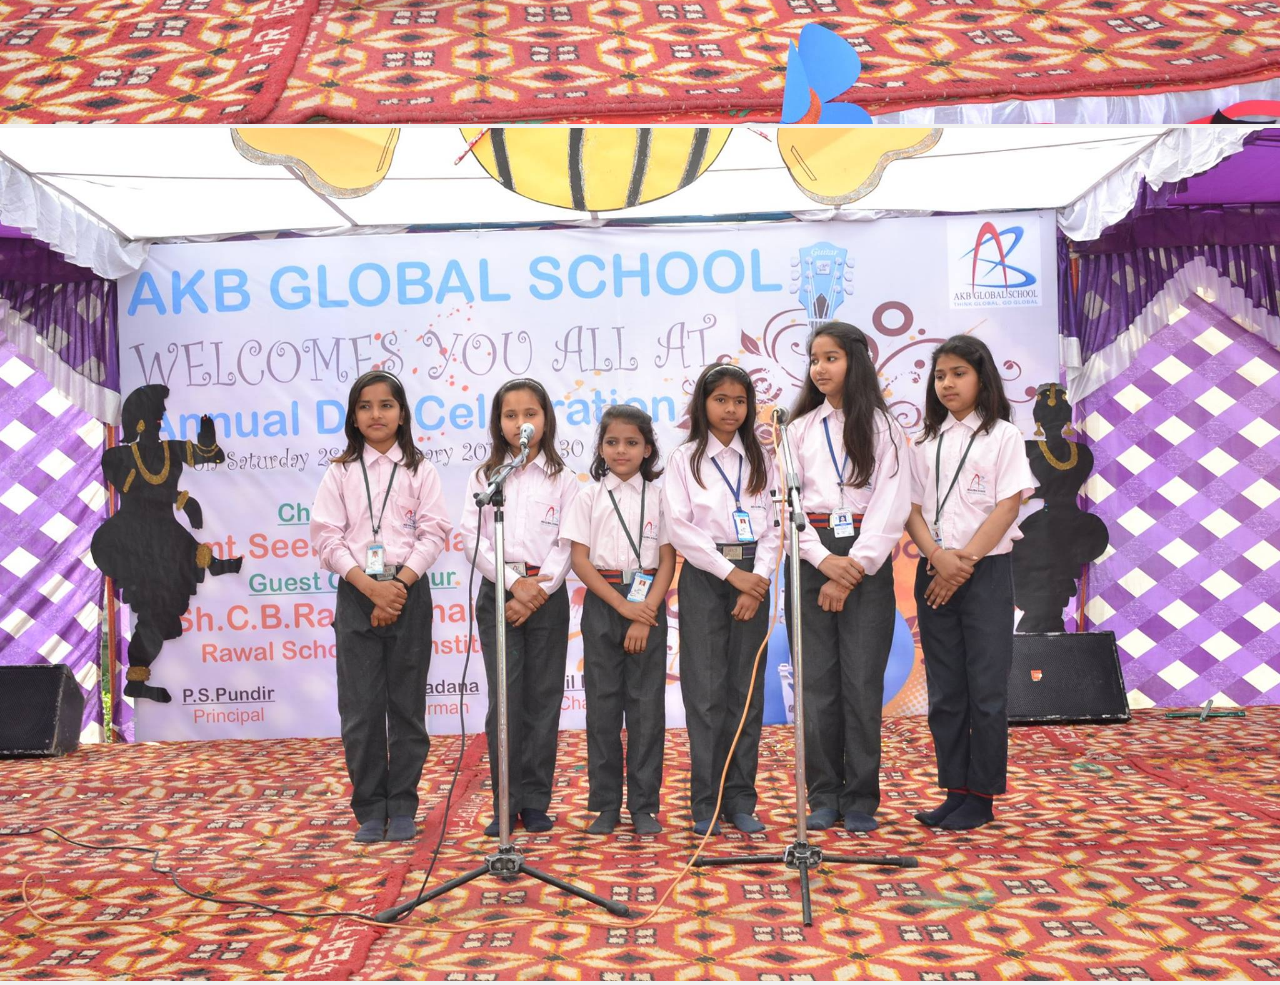
==== commit f8cbe9af: "mobile alignment added" ====
--- a/index.html
+++ b/index.html
@@ -20,11 +20,11 @@
             <!--header starts here-->
             <header>
                 <div class="row bg-transparent">
-                    <div class="col-md-9">
+                    <div class="col-md-9 logo-container">
                         <img src="asset/images/akb icon.jpeg" alt="" class="logo" />
                     </div>
                     <div class="col-md-3 phone">
-                        <span class="phone-number">(110016)-08505969900</span>
+                        <span class="phone-number">8505969900</span>
                     </div>
                 </div>
                 <!--menu start here-->
@@ -119,8 +119,8 @@
                 </div>
                 <!--slider ends gere-->
                 <div class="row principal-message-row">
-                    <div class="col-md-4">
-                        <img src="asset/images/principle.jpg" />
+                    <div class="col-md-4 col-xs-12">
+                       <a href="https://www.youtube.com/watch?v=CuUgcrtxDvw"><img src="asset/images/principle.jpg" /></a>
                         <div>Principal Desk</div>
                         <p>
                             Though a school can do a lot for a child, it cannot do everything.
@@ -130,7 +130,7 @@
                         </p>
                         <div class="read-more-btn"><button>read more</button></div>
                     </div>
-                    <div class="col-md-4">
+                    <div class="col-md-4 col-xs-12">
                         <img src="asset/images/sir.jpeg" />
                         <div>Claas Room</div>
                         <p>
@@ -141,7 +141,7 @@
                         </p>
                         <div class="read-more-btn"><button>read more</button></div>
                     </div>
-                    <div class="col-md-4">
+                    <div class="col-md-4 col-xs-12">
                         <img src="asset/images/akb icon 2.jpeg" />
                         <div>DACNCING</div>
                         <p>
@@ -201,18 +201,19 @@
                         <h3>Photo Gallery</h3>
                         <hr />
 
-                        <img src="asset/images/last akb image.jpg" alt="" class="image img" />
-
-                        <img src="asset/images/v.jpg" alt="" class="image img" />
+                        <div class="photo-div">
+                            <img src="asset/images/last akb image.jpg" alt="" class="image img" />
+                       <img src="asset/images/v.jpg" alt="" class="image img" />
 
                         <img src="asset/images/e.jpg" alt="" class="image img" />
 
-                        <img src="asset/images/d.jpg" alt="" class="image img" />
+                       <img src="asset/images/d.jpg" alt="" class="image img" />
 
                         <img src="asset/images/akb image 15.jpg" alt="" class="image img" />
 
                         <img src="asset/images/akb image 12.jpg" alt="" class="image img" />
-
+                        </div>
+                          
                         <div><button class="read-more">Veiw All</button></div>
 
                        <div class="news-letter"><img src="asset/images/Newsletter.gif" alt="" /></div>
--- a/css/responsive.css
+++ b/css/responsive.css
@@ -12,3 +12,62 @@
     justify-content: center;
   }
 }
+@media only screen and (min-device-width: 360px) and (max-device-width: 640px) and (orientation: portrait) {
+  .carousel-inner {
+    height: 240px;
+  }
+  .principal-message-row > .col-md-4 {
+    width: 100%;
+    margin-bottom: 20px;
+  }
+  .photo-div {
+    display: flex;
+    align-items: center;
+    flex-wrap: wrap;
+    justify-content: space-between;
+  }
+  .marquee-main-row {
+    display: flex;
+    justify-content: center;
+  }
+}
+@media only screen and (min-device-width: 280px) and (max-device-width: 653px) and (orientation: portrait) {
+  .bg-transparent {
+    flex-wrap: nowrap;
+  }
+  .logo-container {
+    width: 30%;
+    margin-top: 20px;
+  }
+  .logo {
+    width: 118px;
+    height: 108px;
+  }
+  .phone {
+    width: 70%;
+  }
+  .carousel-inner {
+    height: 240px;
+  }
+  .principal-message-row {
+    margin-bottom: 7px;
+  }
+  .principal-message-row > .col-md-4 {
+    width: 100%;
+    margin-bottom: 20px;
+  }
+  .photo-div {
+    display: flex;
+    align-items: center;
+    flex-wrap: wrap;
+    justify-content: space-between;
+  }
+  .marquee-main-row {
+    display: flex;
+    justify-content: center;
+  }
+  /* it selects all childs but not first  */
+  .about-us > div:not(:first-child) {
+    margin-top: 25px;
+  }
+}
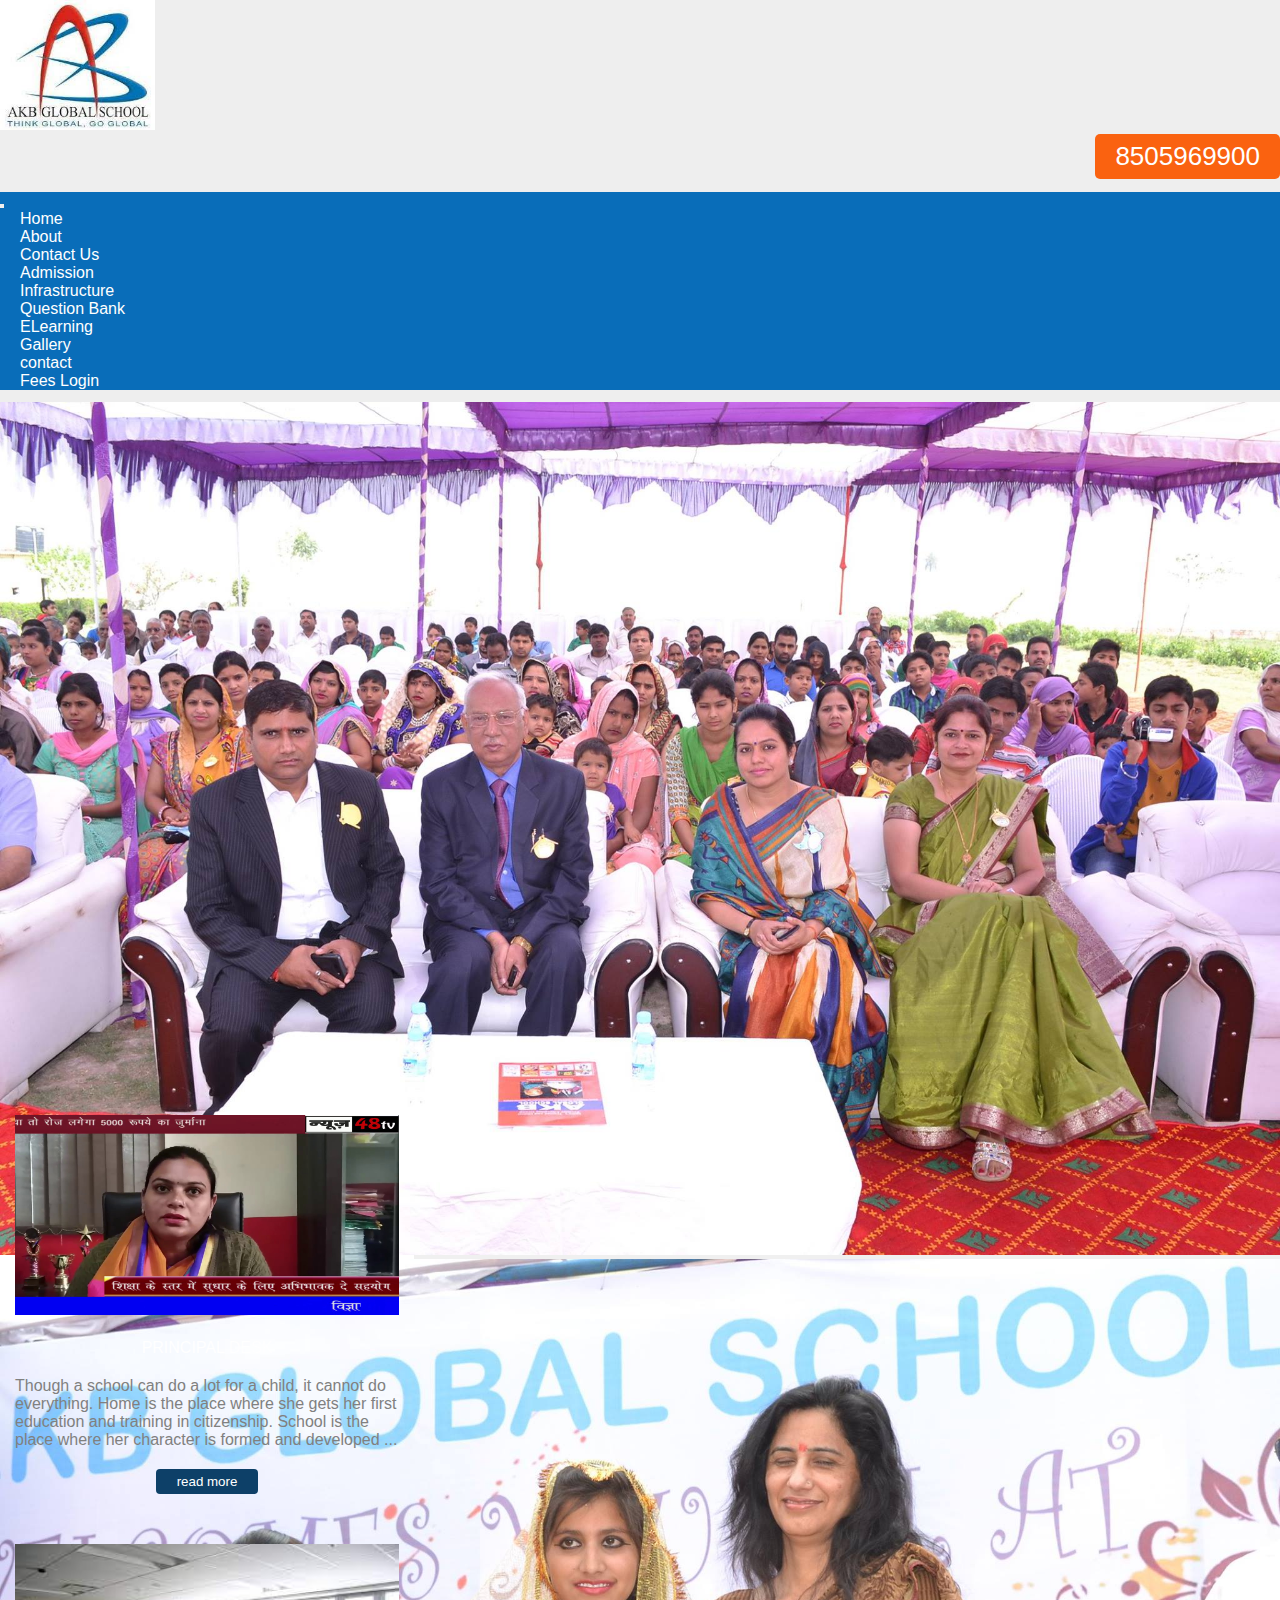
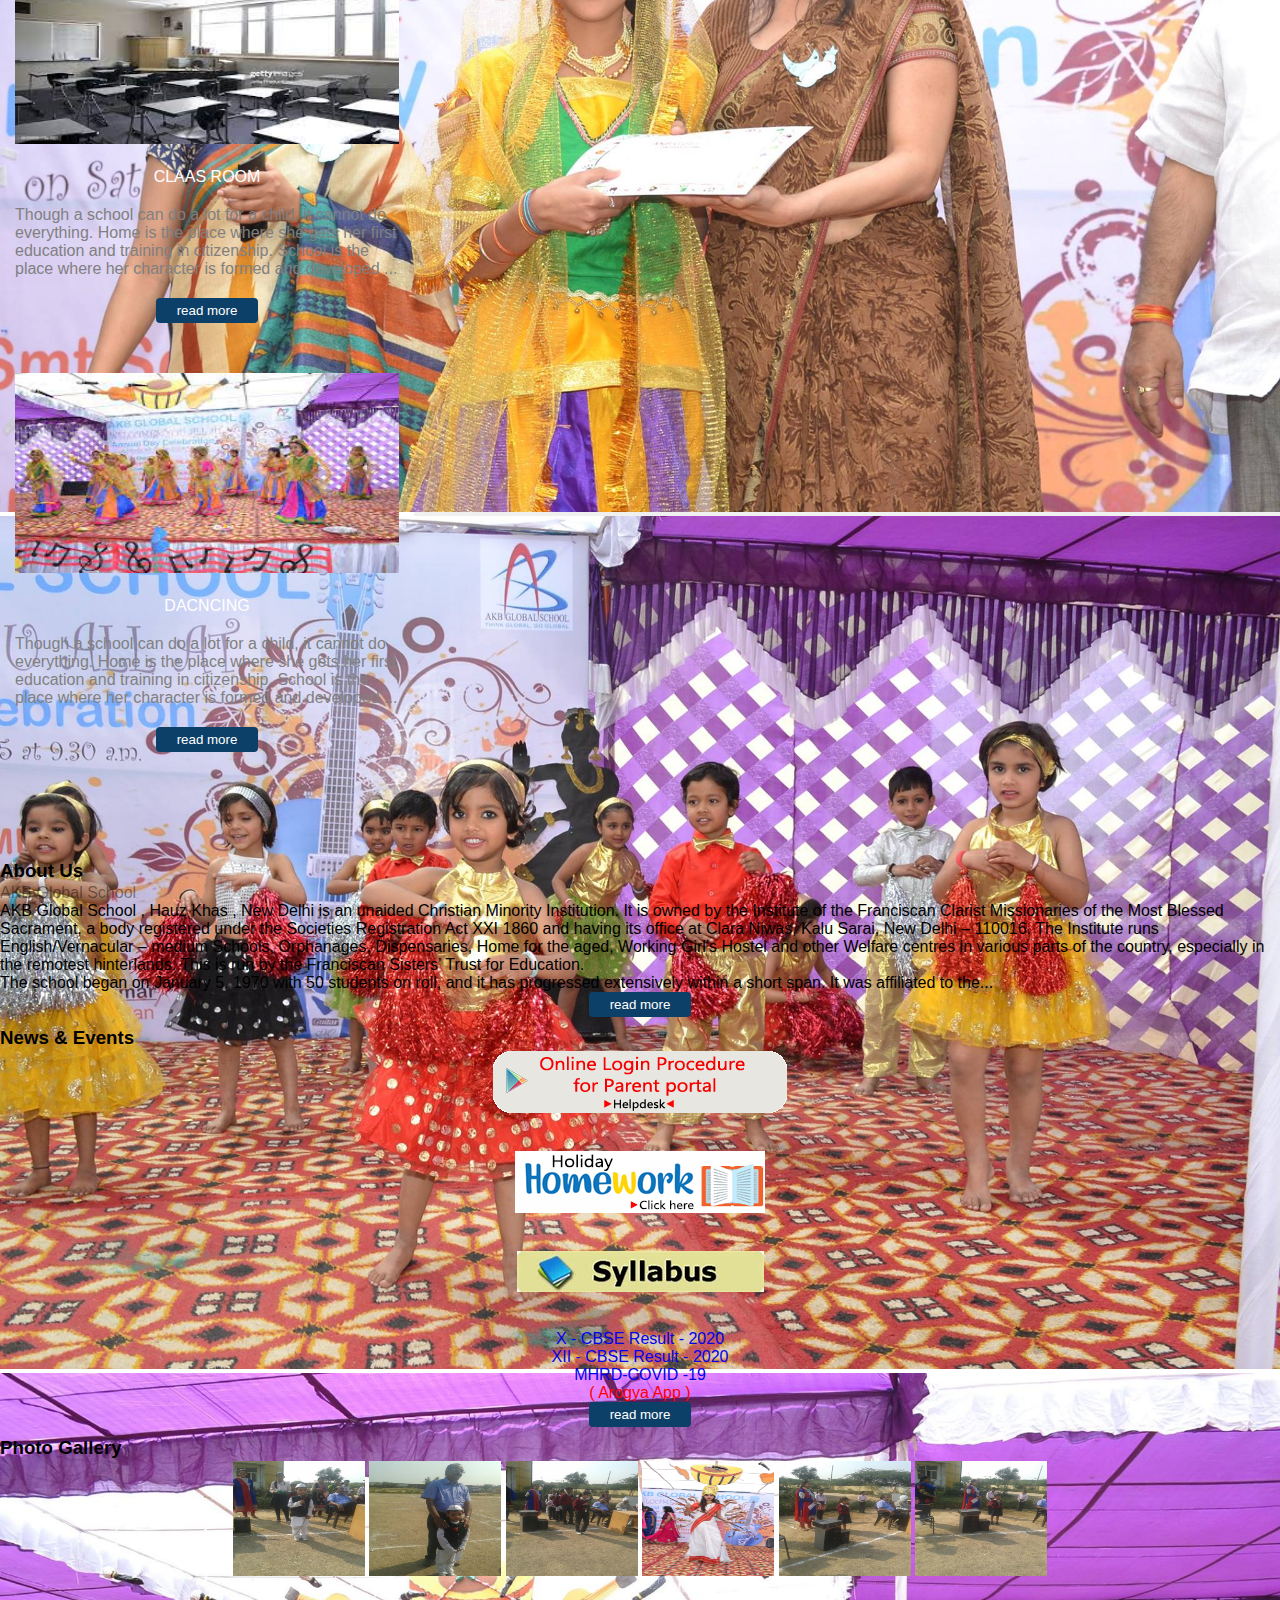
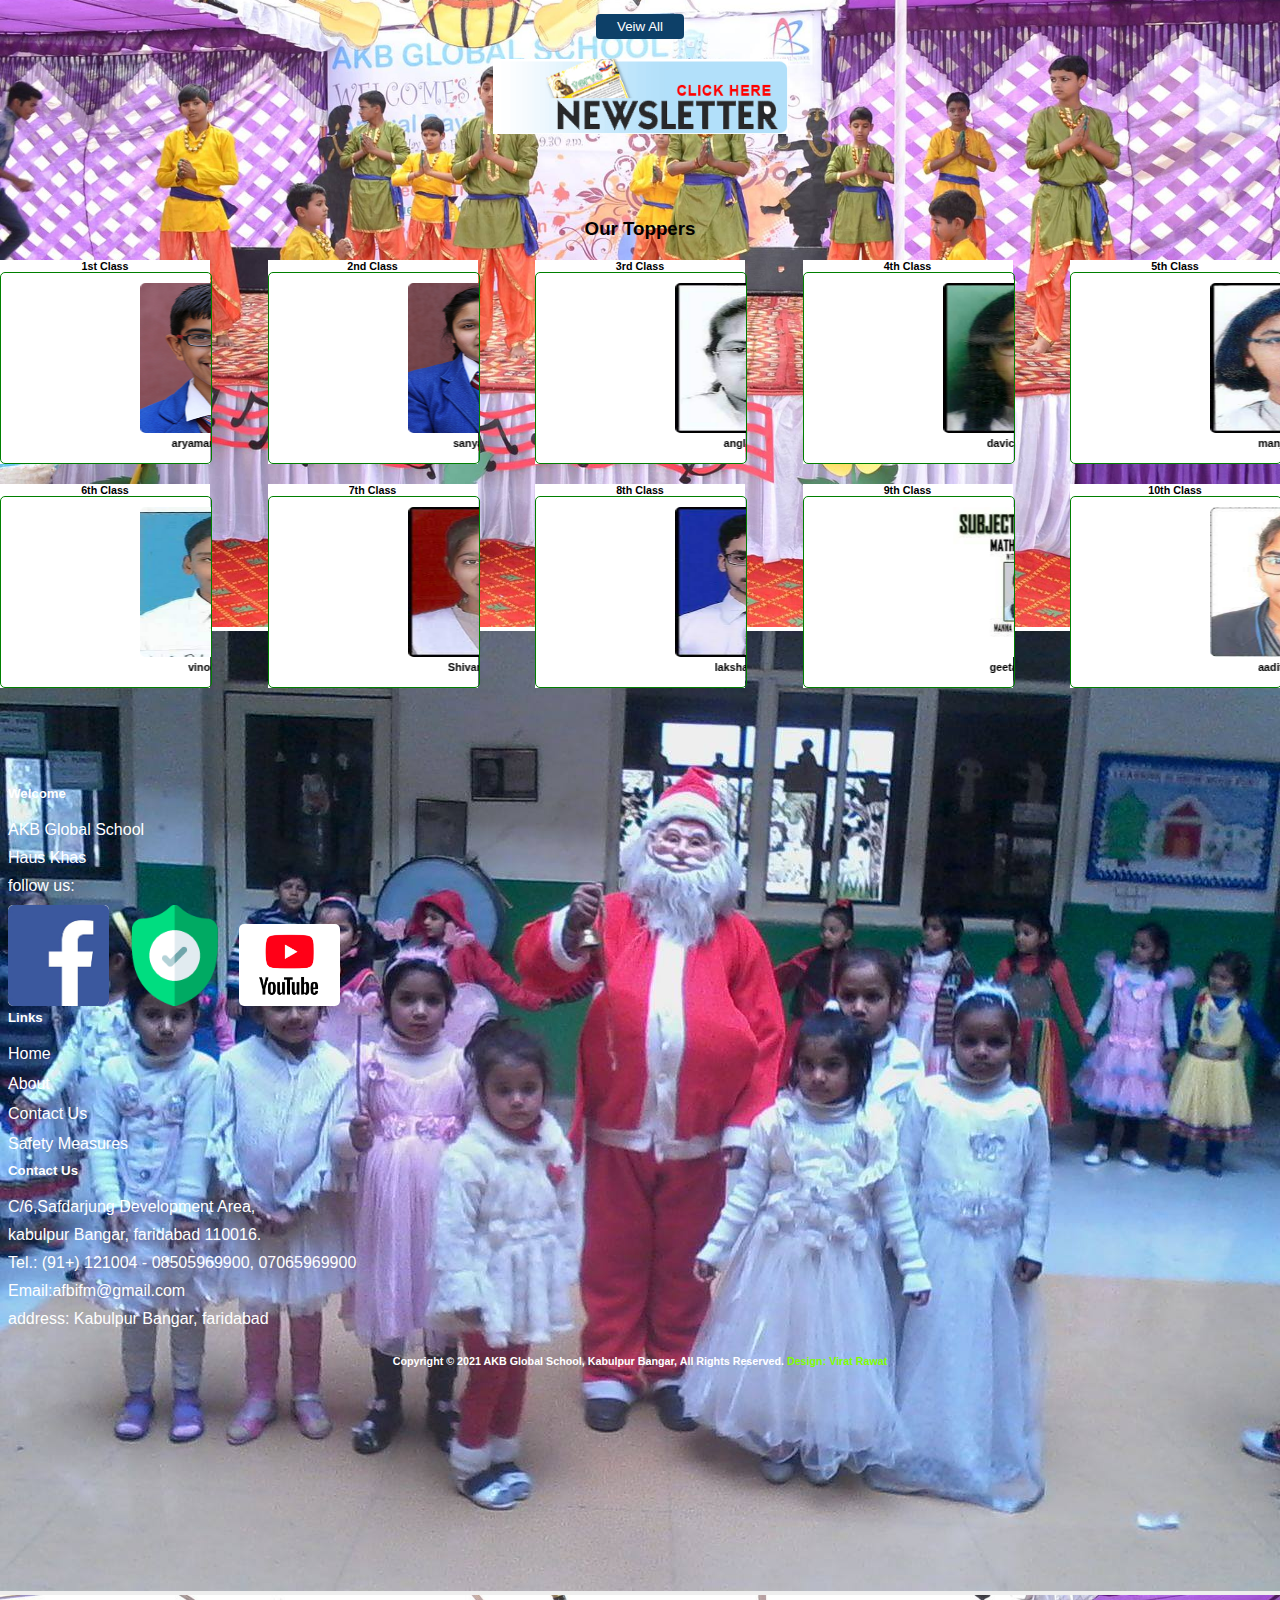
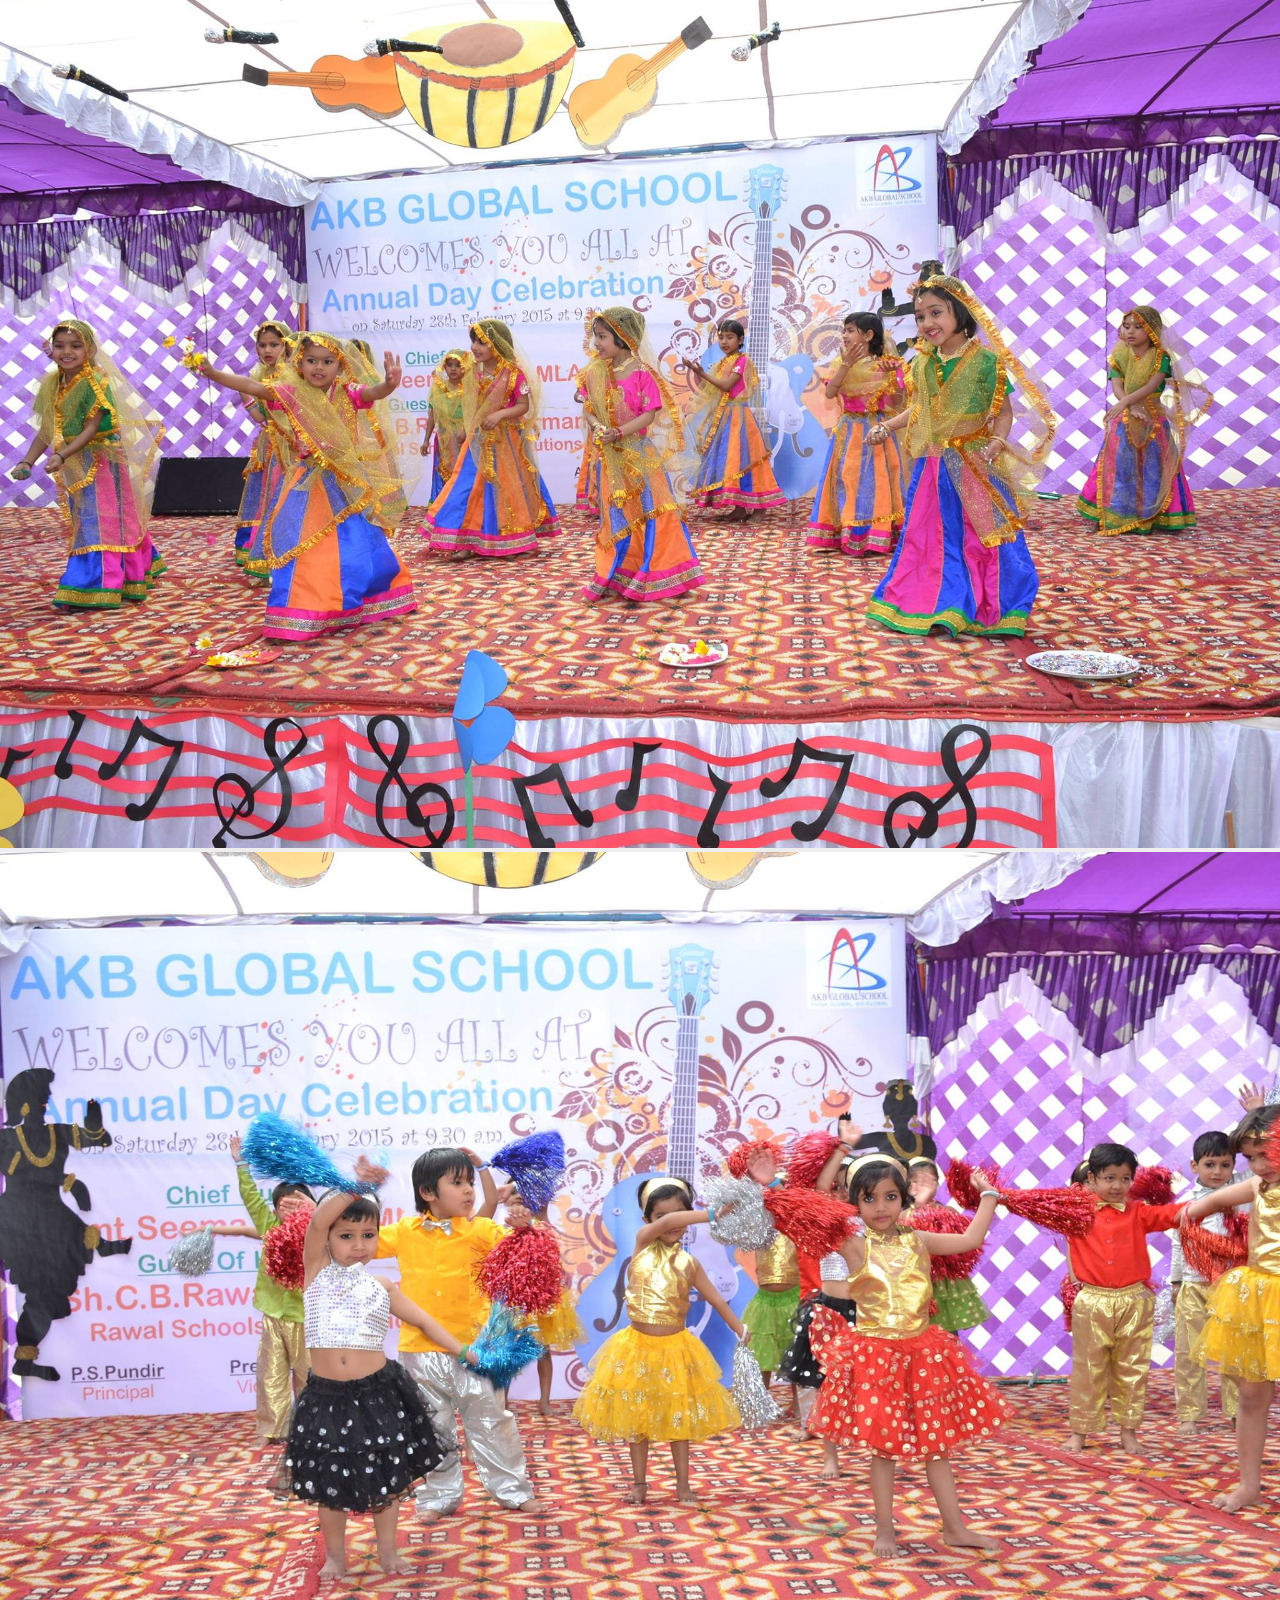
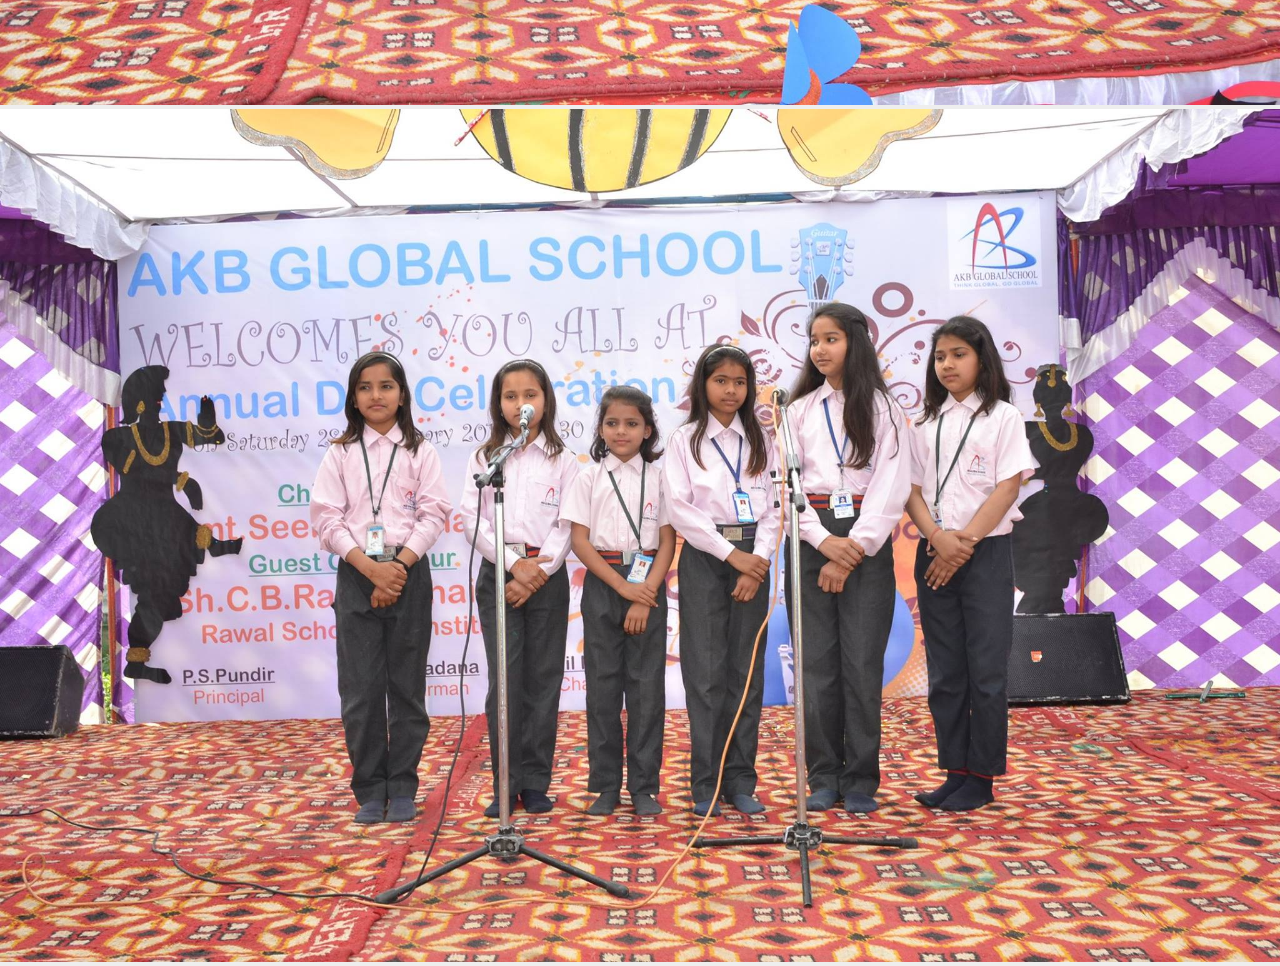
==== commit 9966b279: "gallery added" ====
--- a/index.html
+++ b/index.html
@@ -38,7 +38,7 @@
                         <div class="collapse navbar-collapse" id="navbarSupportedContent">
                             <ul class="navbar-nav me-auto mb-2 mb-lg-0">
                                 <li class="nav-item">
-                                    <a class="nav-link" aria-current="page" href="#">Home</a>
+                                    <a class="nav-link" aria-current="page" href="/index.html">Home</a>
                                 </li>
 
                                 <li class="nav-item"><a class="nav-link" href="/about.html">About</a></li>
@@ -49,7 +49,7 @@
                                 </li>
 
                                 <li class="nav-item">
-                                    <a href="#" class="nav-link"> Infrastructure </a>
+                                    <a href="/Infrastructure.html" class="nav-link"> Infrastructure </a>
                                 </li>
 
                                 <li class="nav-item">
@@ -61,11 +61,11 @@
                                 </li>
 
                                 <li class="nav-item">
-                                    <a href="#" class="nav-link"> Gallery </a>
-                                </li>
-
-                                <li class="nav-item">
-                                    <a href="#" class="nav-link"> contact </a>
+                                    <a href="/gallery.html" class="nav-link"> Gallery </a>
+                                </li>
+
+                                <li class="nav-item">
+                                    <a href="" class="nav-link"> contact </a>
                                 </li>
 
                                 <li class="nav-item">
--- a/css/style.css
+++ b/css/style.css
@@ -2,7 +2,8 @@
   margin: 0;
   padding: 0;
   box-sizing: border-box;
-  background: #f0f0f0;
+  background: #eeeeee;
+  overflow-y: scroll !important;
 }
 
 .row {
@@ -412,7 +413,6 @@
   padding: 18px 8px;
 }
 .footer-p {
-  color: #fff;
   transition: all 0.3s ease-in-out;
   margin-bottom: 10px;
 }
@@ -424,6 +424,9 @@
   margin-right: 10px;
   border-radius: 5px;
 }
+.paragraph {
+  color: #0000006b;
+}
 
 h5.footer-p {
   margin-bottom: 20px;
@@ -439,3 +442,186 @@
 #design-by {
   color: chartreuse;
 }
+.school-name {
+  color: #fa6210;
+}
+.about-heading {
+  margin-top: 30px;
+}
+.about-heading-2 {
+  text-align: center;
+  margin-top: 30px;
+}
+.about-paragraph-2 {
+  text-align: center;
+  color: rgb(5, 5, 5);
+}
+.Education {
+  color: #fa6210;
+  text-align: center;
+}
+.text {
+  text-align: center;
+}
+.contact-heading {
+  margin-top: 20px;
+}
+.contact-img {
+  width: 100%;
+}
+#floatingPassword {
+  background: #fdfdfd;
+}
+#floatingInput {
+  background: #fdfdfd;
+}
+#textarea {
+  width: 100%;
+  background: #fdfdfd;
+}
+.contact-button {
+  margin-bottom: 20px;
+  background: #003258;
+  transition: all 0.3s ease-in-out;
+  color: #fff;
+  border: none;
+  padding: 2px 13px;
+}
+.contact-button:hover {
+  background: #fa6210;
+}
+.infrastructure-logo {
+  width: 100%;
+}
+.logo-2 {
+  width: 195px;
+  height: 129px;
+}
+.logo-3 {
+  width: 329px;
+  height: 129px;
+}
+.logo-4 {
+  width: 379px;
+  height: 140px;
+}
+.infrastructure-heading {
+  margin-bottom: 20px;
+  margin-top: 20px;
+}
+* {
+  padding: 0;
+  margin: 0;
+  text-decoration: none;
+  list-style-type: none;
+  font-family: "roboto", sans-serif;
+}
+::selection {
+  color: #fff;
+  background-color: #ff6666;
+}
+h2 {
+  margin-top: 10px;
+  color: #fff;
+  text-align: center;
+  letter-spacing: 1px;
+}
+.wrap-box {
+  width: 100%;
+  height: auto;
+}
+.gallery {
+  display: inline-block;
+  width: auto;
+  height: auto;
+  margin: 70px 100px;
+}
+.image-thumbnail {
+  display: inline-block;
+  width: 30%;
+  height: auto;
+  background-color: #eee;
+  margin: 5px 4px;
+  padding: 5px;
+  cursor: pointer;
+  box-shadow: 3px 2px 5px #444;
+  transition: 300ms ease;
+}
+.image-thumbnail img {
+  display: block;
+  width: 100%;
+  height: 200px;
+}
+.gallery:hover .image-thumbnail:not(:hover) {
+  filter: blur(2px) grayscale(1);
+  opacity: 0.7;
+  transform: scale(0.9);
+}
+/*        Light Box Styling             */
+.light-box {
+  position: fixed;
+  top: 0;
+  left: 0;
+  visibility: hidden;
+  opacity: 0;
+  width: 100%;
+  height: 100%;
+  background-color: rgba(72, 73, 74, 0.7);
+  transition: 500ms ease;
+}
+.light-box:target {
+  visibility: visible;
+  opacity: 1;
+}
+.edges {
+  width: min-content;
+  height: auto;
+  background-color: #ccc;
+  padding: 20px;
+  margin: 30px auto;
+  box-shadow: 0 0 30px #333;
+}
+.title {
+  color: #222;
+  font-size: 20px;
+  text-align: center;
+}
+.inner-image {
+  position: relative;
+  width: 100%;
+  height: 100%;
+}
+.inner-image img {
+  max-width: 700px;
+  max-height: 450px;
+}
+.close-btn,
+.next-btn {
+  float: right;
+}
+.close-btn {
+  padding: 5px 0;
+}
+.close-btn,
+.next-btn,
+.previous-btn {
+  font-size: 16px;
+}
+span a {
+  color: #444;
+}
+.image-title {
+  position: absolute;
+  bottom: 10px;
+  font-size: 16px;
+  color: #222;
+  background-color: transparent;
+  border-bottom: 5px solid #eee;
+  padding: 10px;
+  cursor: pointer;
+  opacity: 0;
+  transition: 300ms ease;
+}
+inner-image:hover .image-title {
+  opacity: 0.8;
+}
--- a/css/responsive.css
+++ b/css/responsive.css
@@ -10,6 +10,13 @@
   .marquee-main-row {
     display: flex;
     justify-content: center;
+  }
+  .about-image-2 {
+    width: 100%;
+    height: 415px;
+  }
+  .image-thumbnail {
+    width: 80%;
   }
 }
 @media only screen and (min-device-width: 360px) and (max-device-width: 640px) and (orientation: portrait) {
@@ -29,6 +36,37 @@
   .marquee-main-row {
     display: flex;
     justify-content: center;
+  }
+  .about-image-2 {
+    width: 100%;
+    height: 497px;
+  }
+  .about-colum {
+    margin-top: -100px;
+  }
+  .infrastructure-heading {
+    text-align: center;
+  }
+  .logo-2 {
+    width: 314px;
+    height: 171px;
+  }
+  .logo-4 {
+    width: 320px;
+  }
+  .image-thumbnail {
+    text-align: center;
+    width: 100%;
+    height: auto;
+    margin: 10px 0px;
+  }
+  .gallery {
+    margin: 0;
+    padding: 0;
+  }
+  .inner-image img {
+    max-width: 307px;
+    max-height: 450px;
   }
 }
 @media only screen and (min-device-width: 280px) and (max-device-width: 653px) and (orientation: portrait) {
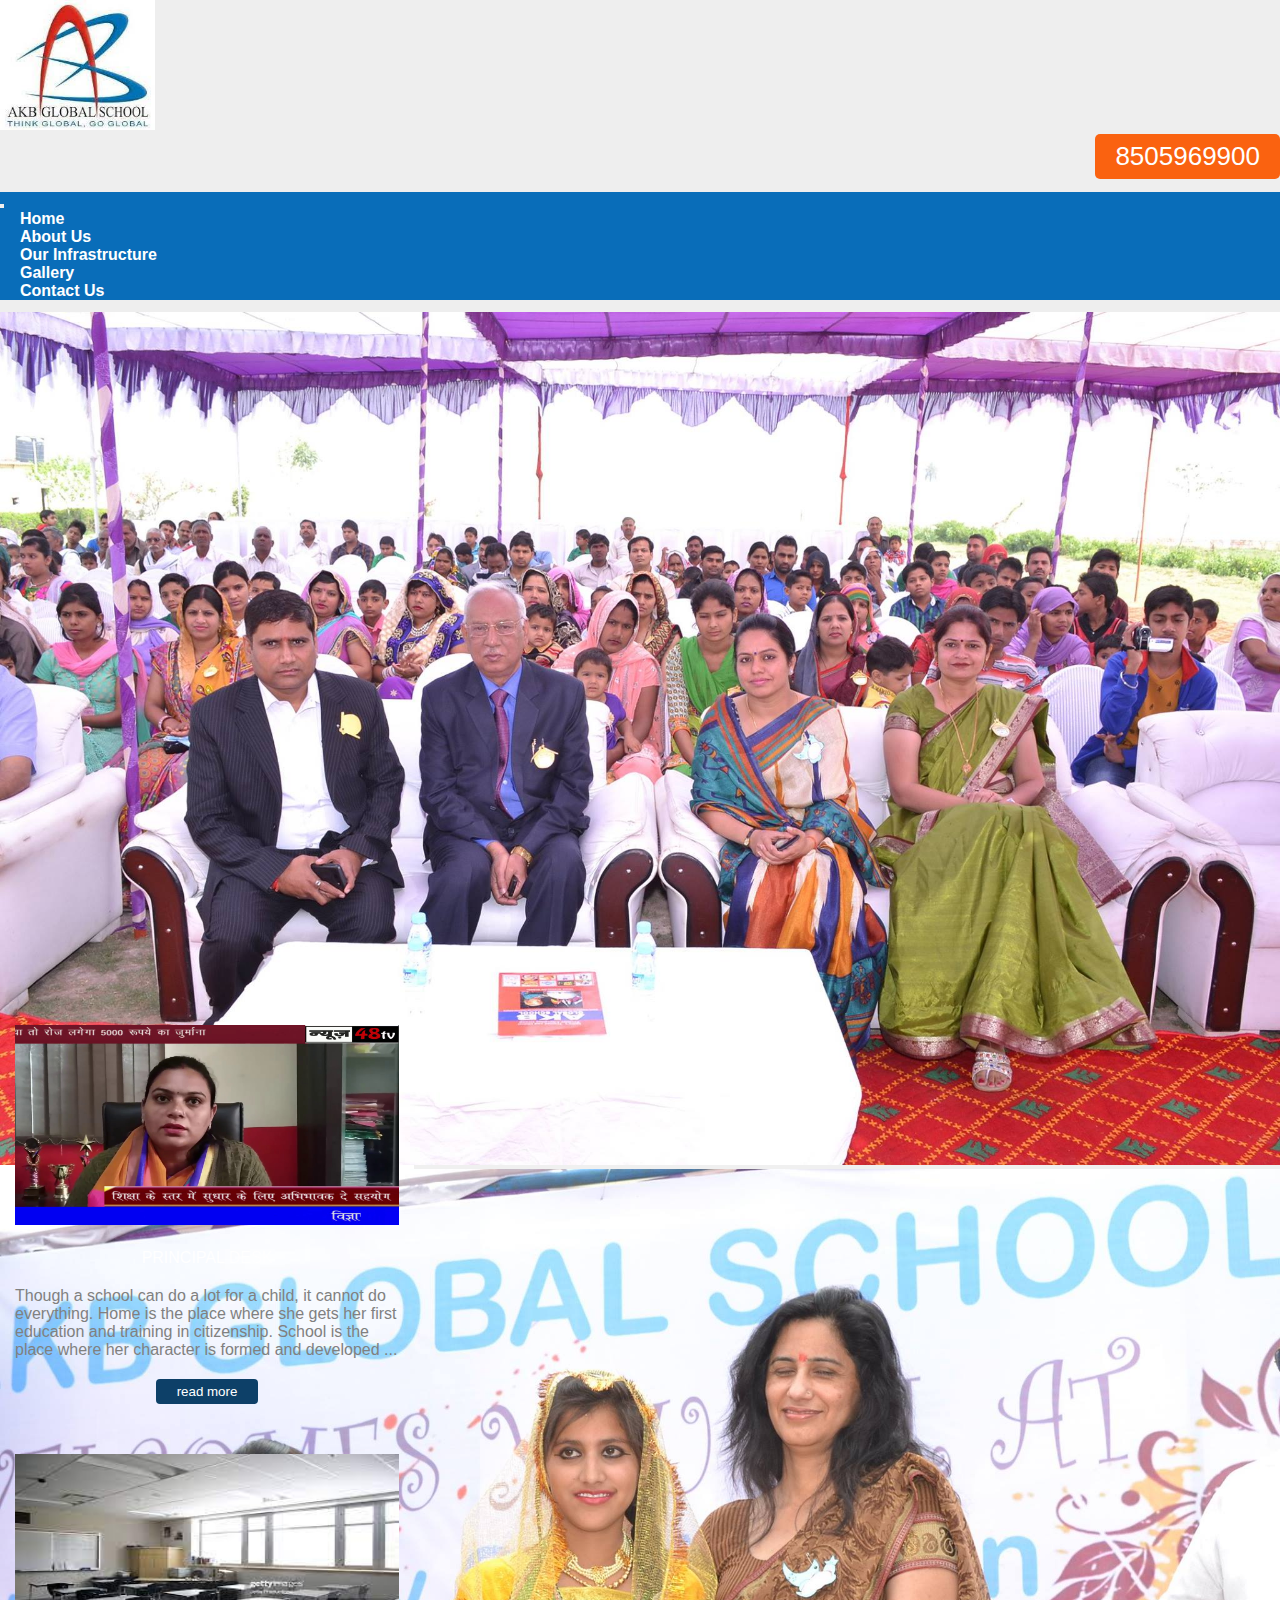
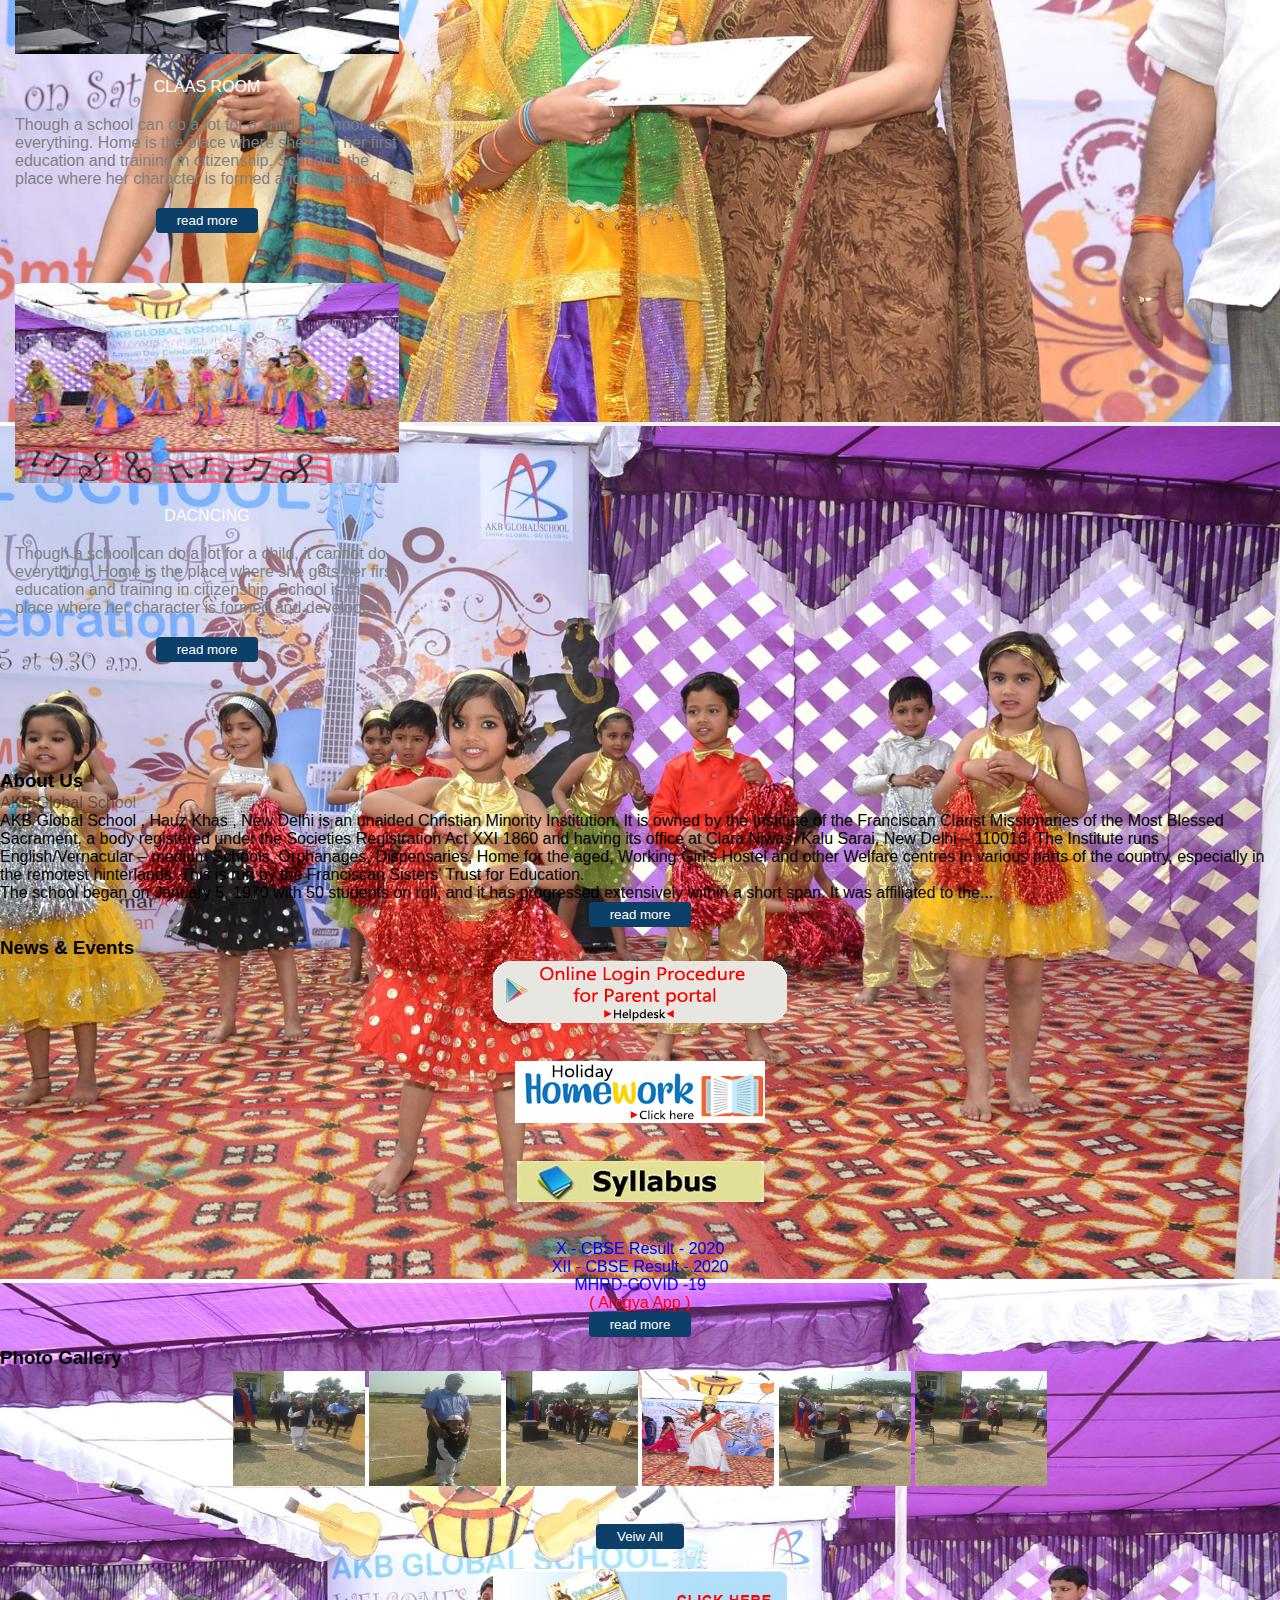
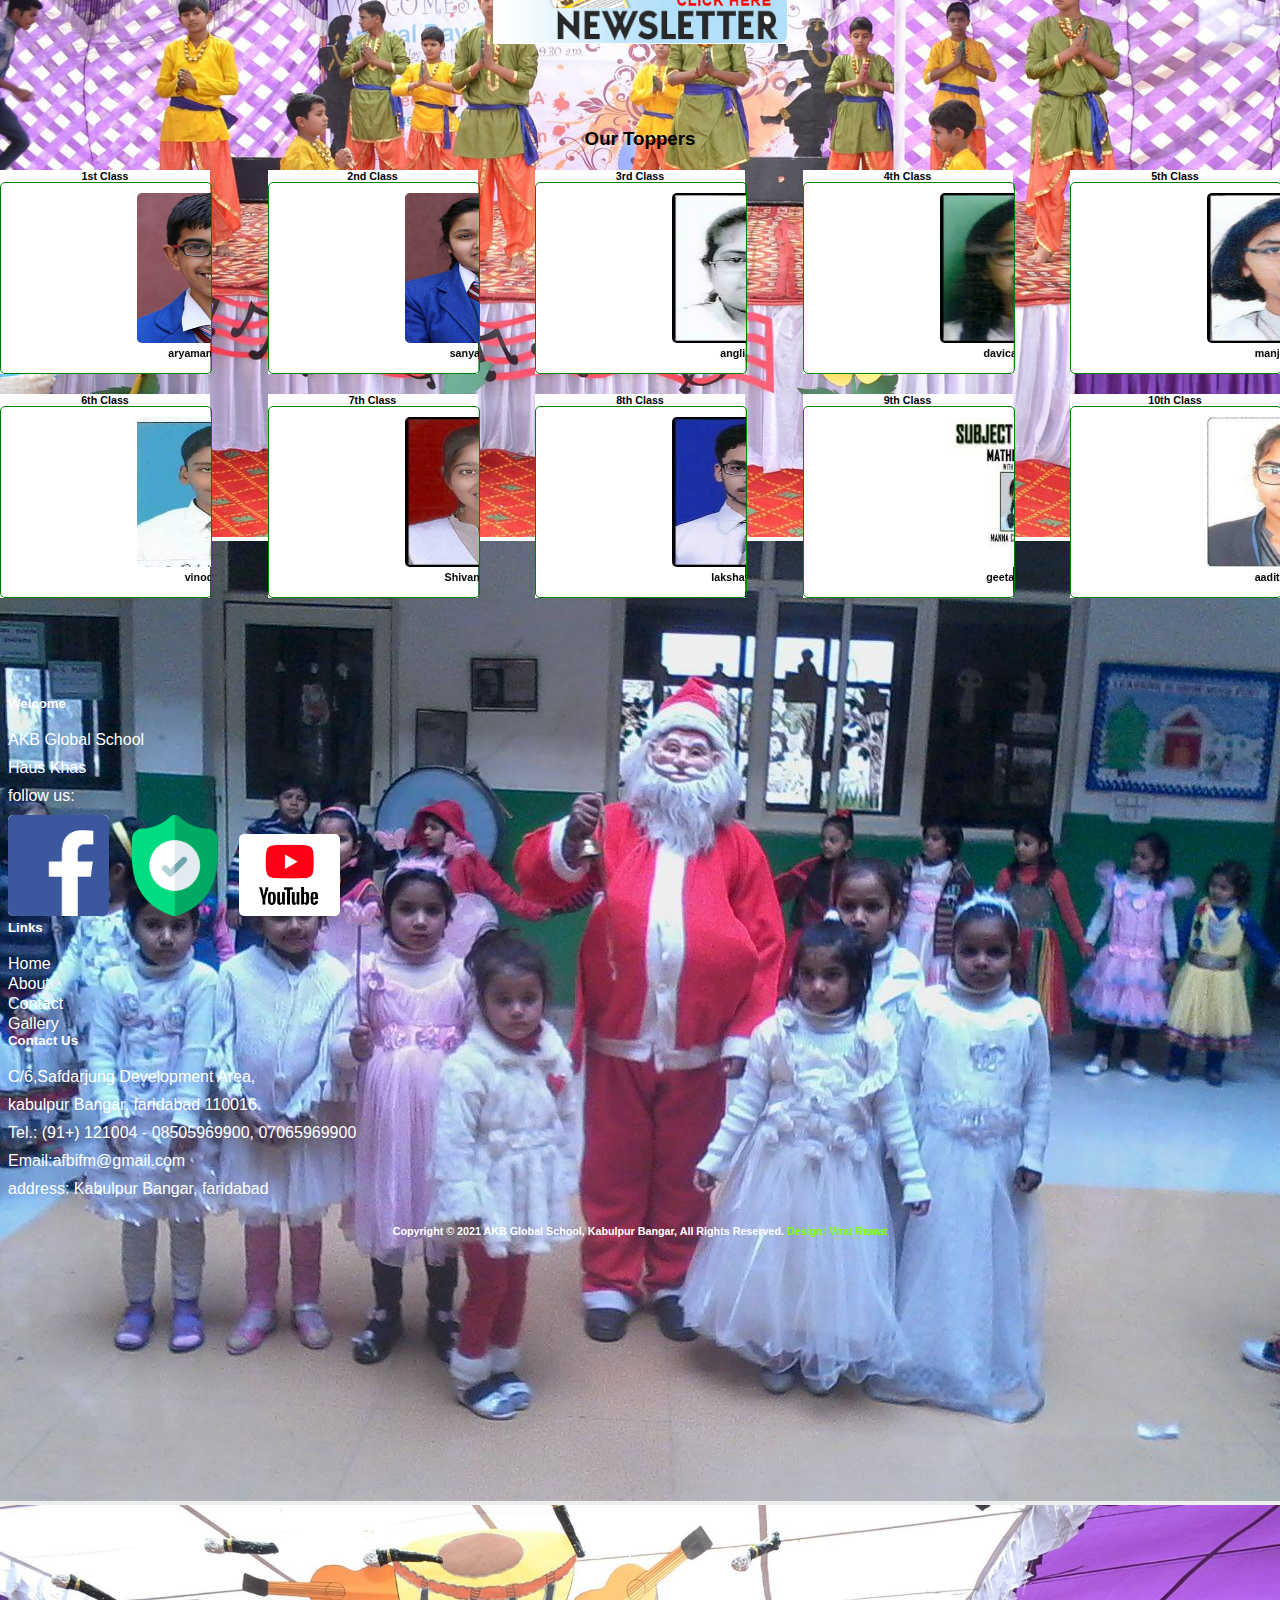
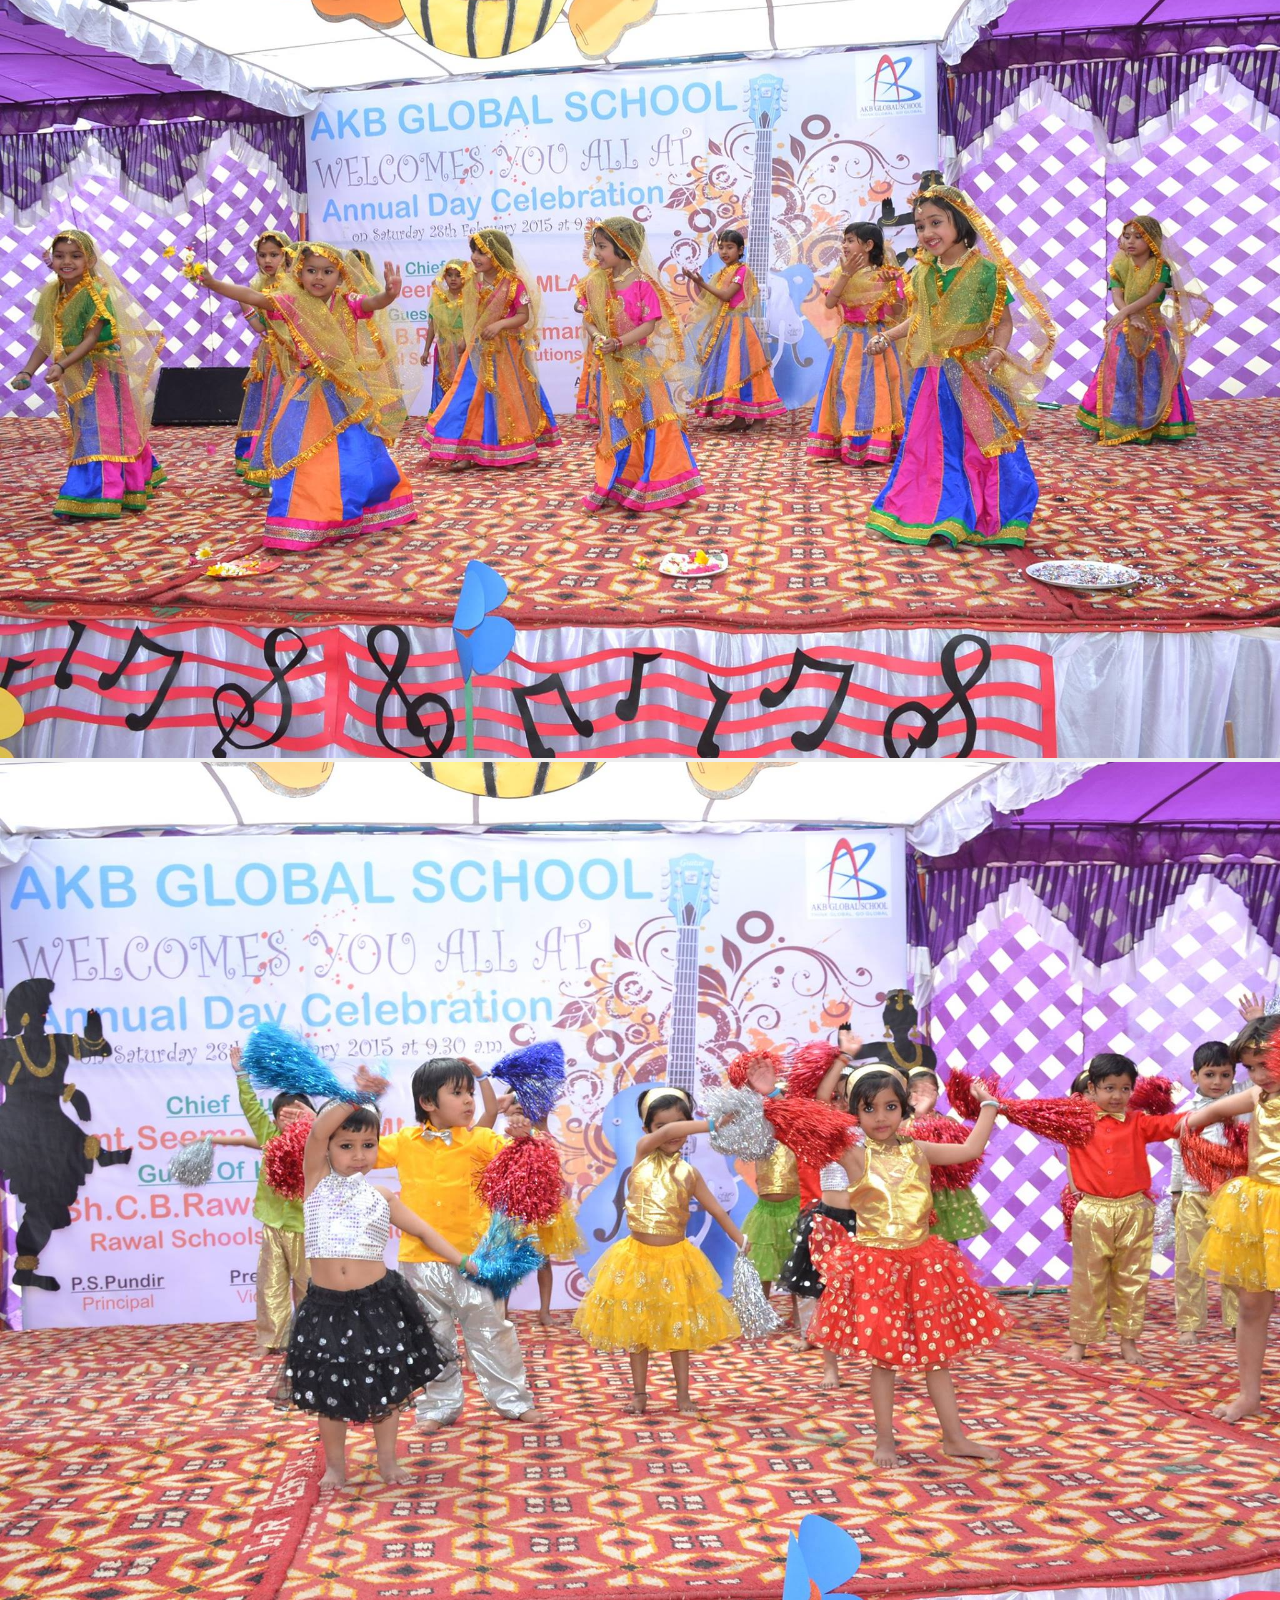
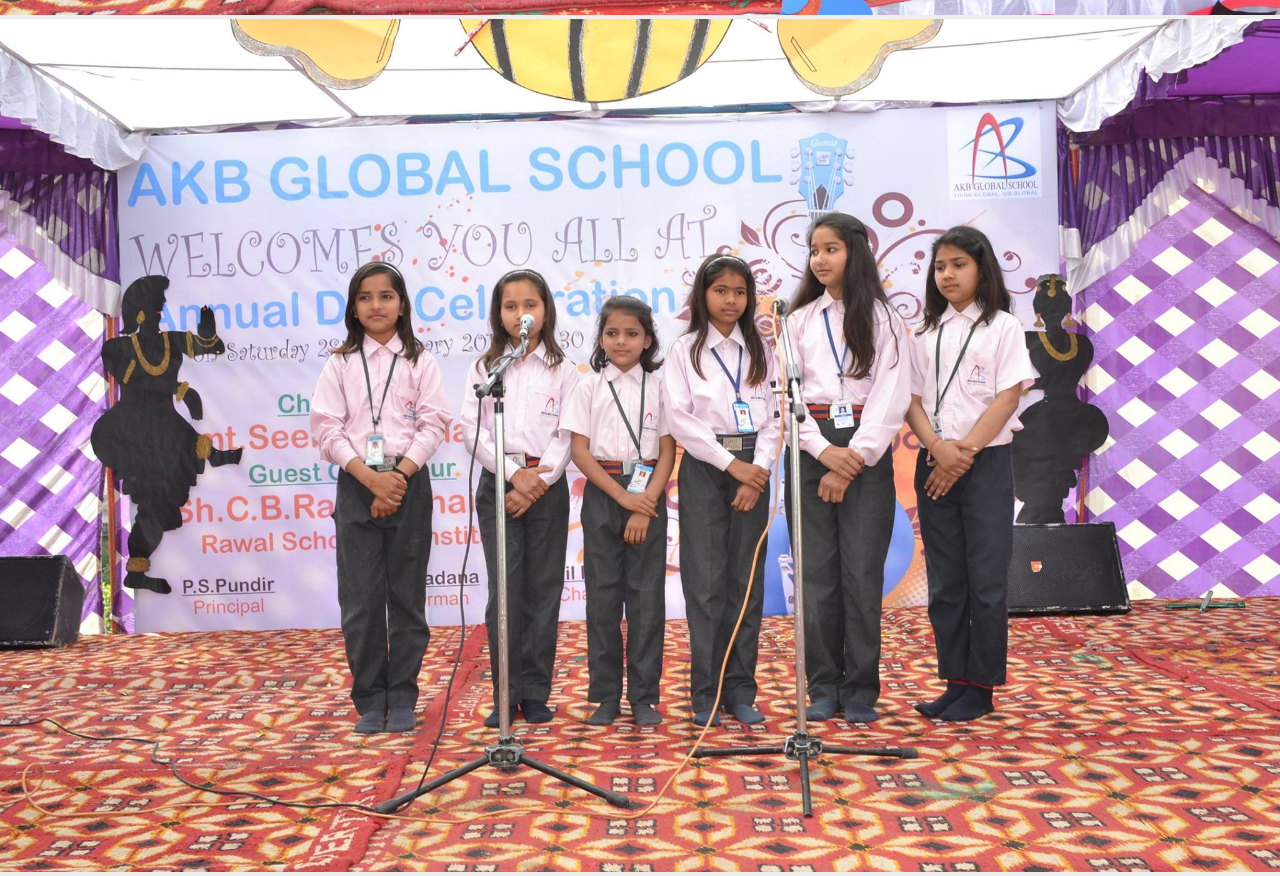
==== commit 79d426c9: "mobile menu added" ====
--- a/index.html
+++ b/index.html
@@ -30,51 +30,40 @@
                 <!--menu start here-->
                 <nav class="navbar navbar-expand-lg">
                     <div class="container-fluid">
-                        <button class="navbar-toggler" type="button" data-bs-toggle="collapse"
-                            data-bs-target="#navbarSupportedContent" aria-controls="navbarSupportedContent"
-                            aria-expanded="false" aria-label="Toggle navigation">
-                            <span class="navbar-toggler-icon"></span>
-                        </button>
-                        <div class="collapse navbar-collapse" id="navbarSupportedContent">
-                            <ul class="navbar-nav me-auto mb-2 mb-lg-0">
-                                <li class="nav-item">
-                                    <a class="nav-link" aria-current="page" href="/index.html">Home</a>
-                                </li>
-
-                                <li class="nav-item"><a class="nav-link" href="/about.html">About</a></li>
-                                <li class="nav-item"><a class="nav-link" href="/contact-us.html">Contact Us</a></li>
-
-                                <li class="nav-item">
-                                    <a class="nav-link" href="#">Admission</a>
-                                </li>
-
-                                <li class="nav-item">
-                                    <a href="/Infrastructure.html" class="nav-link"> Infrastructure </a>
-                                </li>
-
-                                <li class="nav-item">
-                                    <a href="#" class="nav-link"> Question Bank </a>
-                                </li>
-
-                                <li class="nav-item">
-                                    <a href="#" class="nav-link"> ELearning </a>
-                                </li>
-
-                                <li class="nav-item">
-                                    <a href="/gallery.html" class="nav-link"> Gallery </a>
-                                </li>
-
-                                <li class="nav-item">
-                                    <a href="" class="nav-link"> contact </a>
-                                </li>
-
-                                <li class="nav-item">
-                                    <a href="#" class="nav-link"> Fees Login </a>
-                                </li>
-                            </ul>
-                        </div>
-                    </div>
-                </nav>
+                      <button
+                        class="navbar-toggler"
+                        type="button"
+                        data-bs-toggle="collapse"
+                        data-bs-target="#navbarSupportedContent"
+                        aria-controls="navbarSupportedContent"
+                        aria-expanded="false"
+                        aria-label="Toggle navigation"
+                      >
+                        <span class="navbar-toggler-icon"></span>
+                      </button>
+                      <div class="collapse navbar-collapse" id="navbarSupportedContent">
+                        <ul class="navbar-nav me-auto mb-2 mb-lg-0">
+                          <li class="nav-item">
+                            <a class="nav-link" href="/index.html">Home</a>
+                          </li>
+                          <li class="nav-item">
+                            <a class="nav-link" href="/about.html">About Us</a>
+                          </li>
+                          <li class="nav-item">
+                            <a class="nav-link" href="/Infrastructure.html"
+                              >Our Infrastructure</a
+                            >
+                          </li>
+                          <li class="nav-item">
+                            <a class="nav-link" href="/gallery.html">Gallery</a>
+                          </li>
+                          <li class="nav-item">
+                            <a class="nav-link" href="/contact-us.html">Contact Us</a>
+                          </li>
+                        </ul>
+                      </div>
+                    </div>
+                  </nav>
             </header>
             <!--header ends here-->
             <main>
@@ -392,13 +381,13 @@
                             </div>
                             <div class="col-md-4">
                                 <h5 class="footer-p">Links</h5>
-                                <p class="footer-p">Home</p>
-                                <hr>
-                                <p class="footer-p">About</p>
-                                <hr>
-                                <p class="footer-p">Contact Us</p>
-                                <hr>
-                                <p class="footer-p">Safety Measures </p>
+                                <a href="/index.html" class="footer-p">Home</a>
+                                <hr />
+                                <a href="/about.html" class="footer-p">About</a>
+                                <hr />
+                                <a href="/contact-us.html" class="footer-p">Contact</a>
+                                <hr />
+                                <a href="/gallery.html" class="footer-p">Gallery</a>
                             </div>
                             <div class="col-md-4">
                                 <h5 class="footer-p">Contact Us</h5>
--- a/css/style.css
+++ b/css/style.css
@@ -31,6 +31,20 @@
   font-size: 26px;
   padding: 7px 20px;
   border-radius: 5px;
+}
+.navbar-expand-lg .navbar-light > .container-fluid {
+  background: #0d4068;
+}
+.navbar .navbar-nav .nav-link {
+  color: #fff;
+  font-weight: bolder;
+  padding: 10px 140px;
+}
+nav > button > .navbar-toggler {
+  border-color: #fff;
+}
+.navbar .navbar-nav .nav-link:hover {
+  color: #fa6210;
 }
 .navbar {
   background: #096db9;
@@ -415,6 +429,8 @@
 .footer-p {
   transition: all 0.3s ease-in-out;
   margin-bottom: 10px;
+  color: #fff;
+  text-decoration: none;
 }
 .footer-p:hover {
   color: #fa6210;
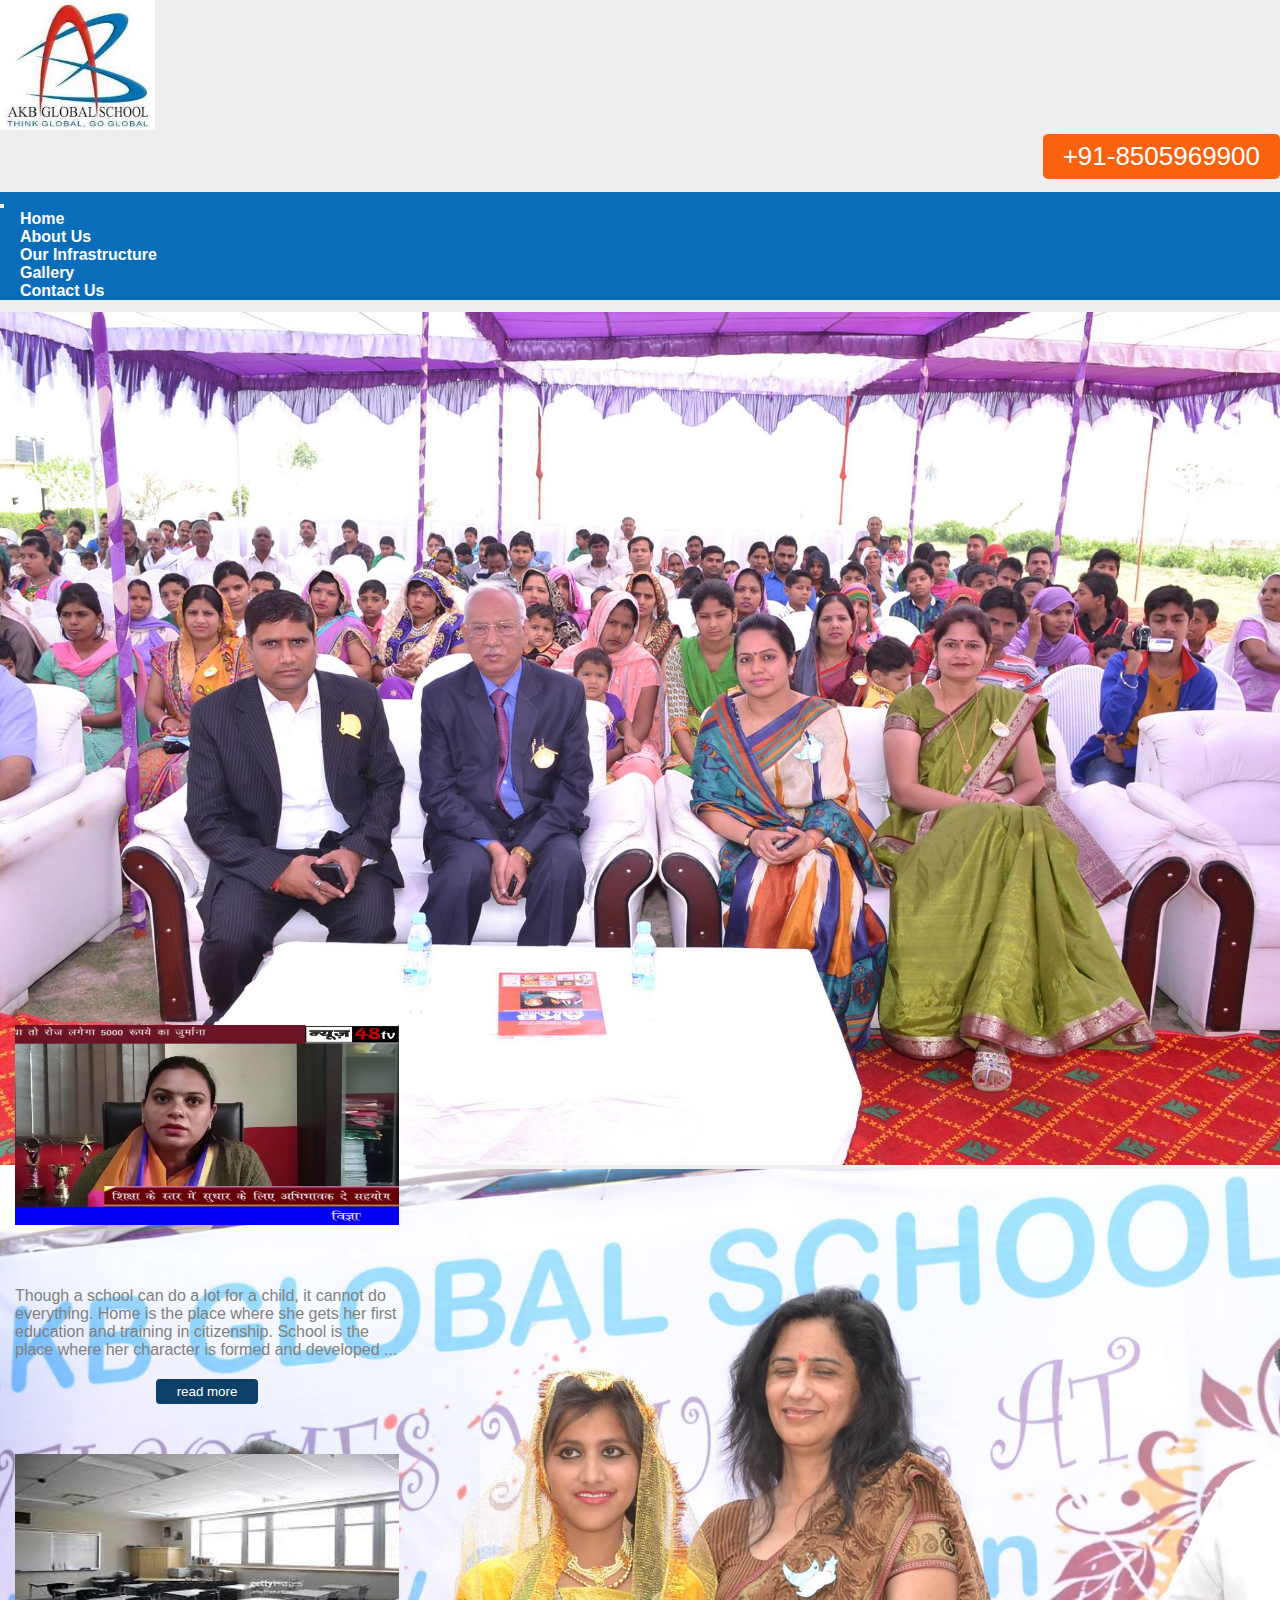
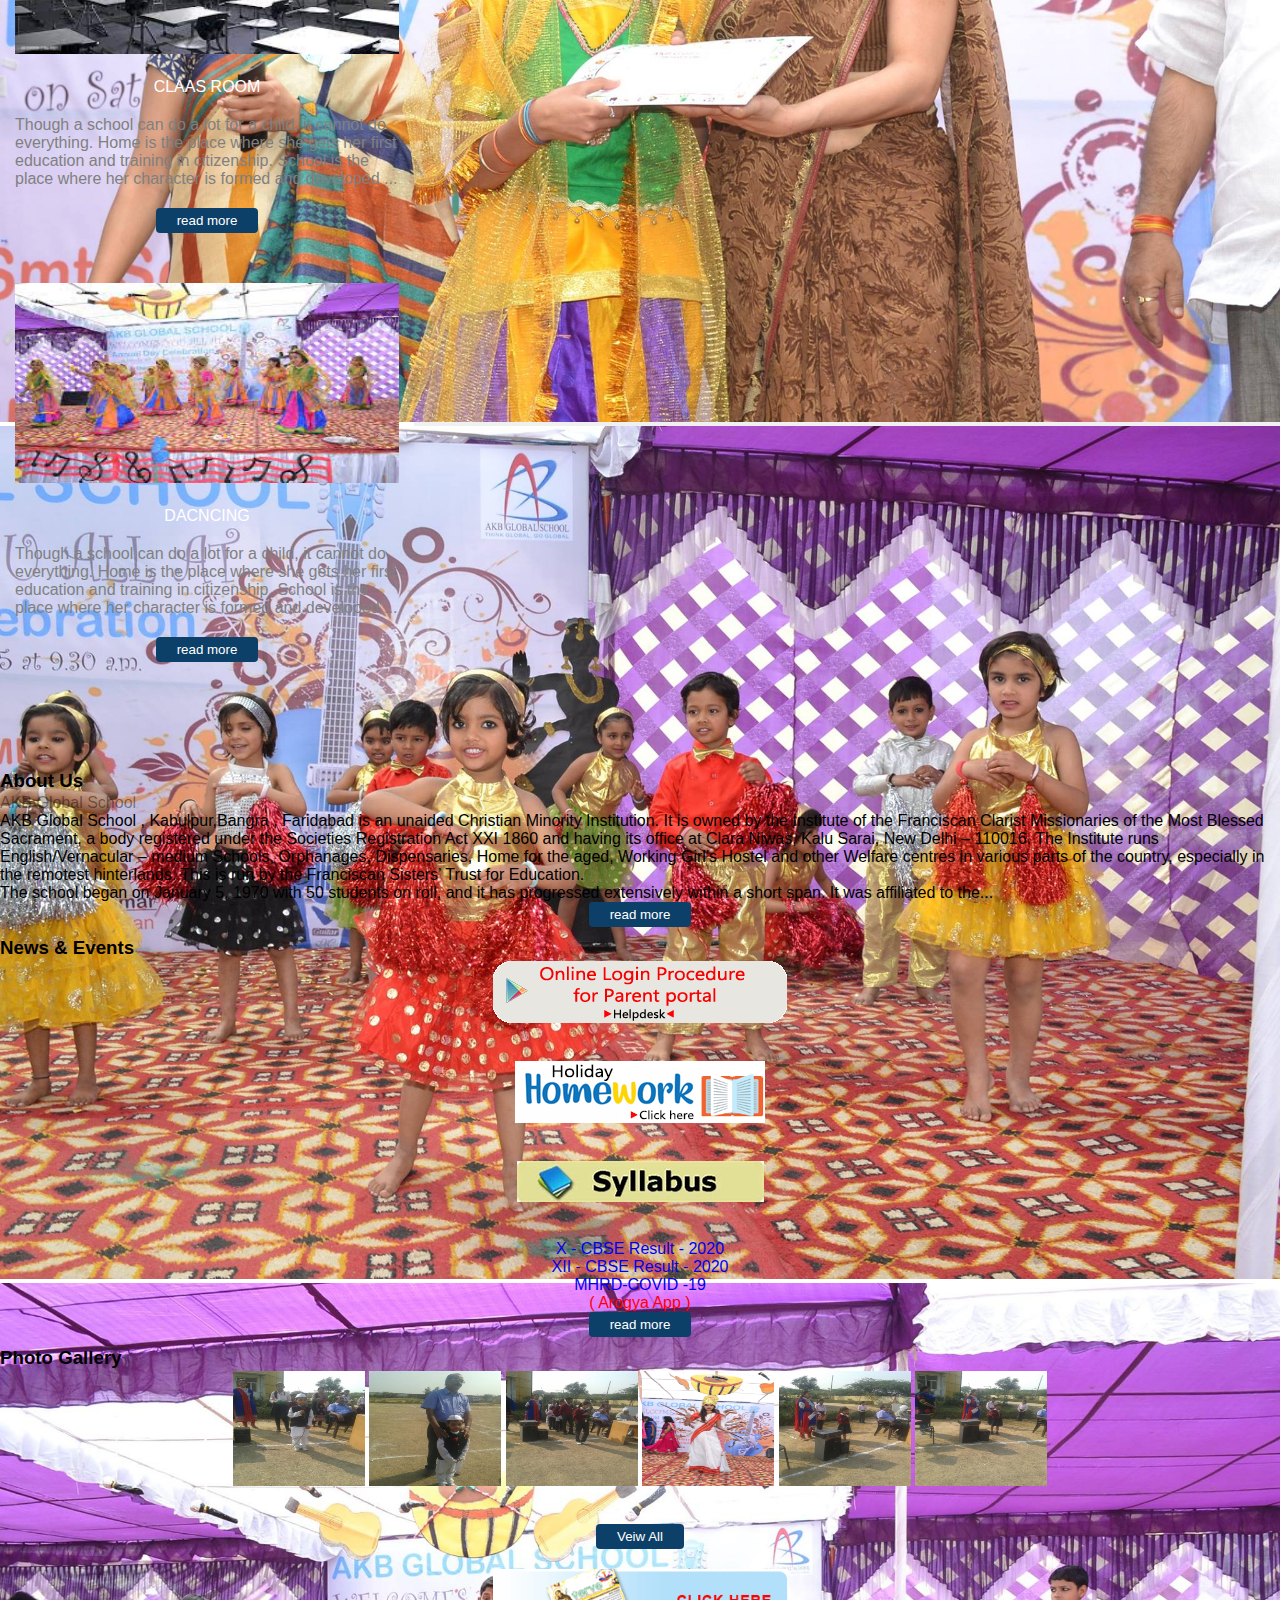
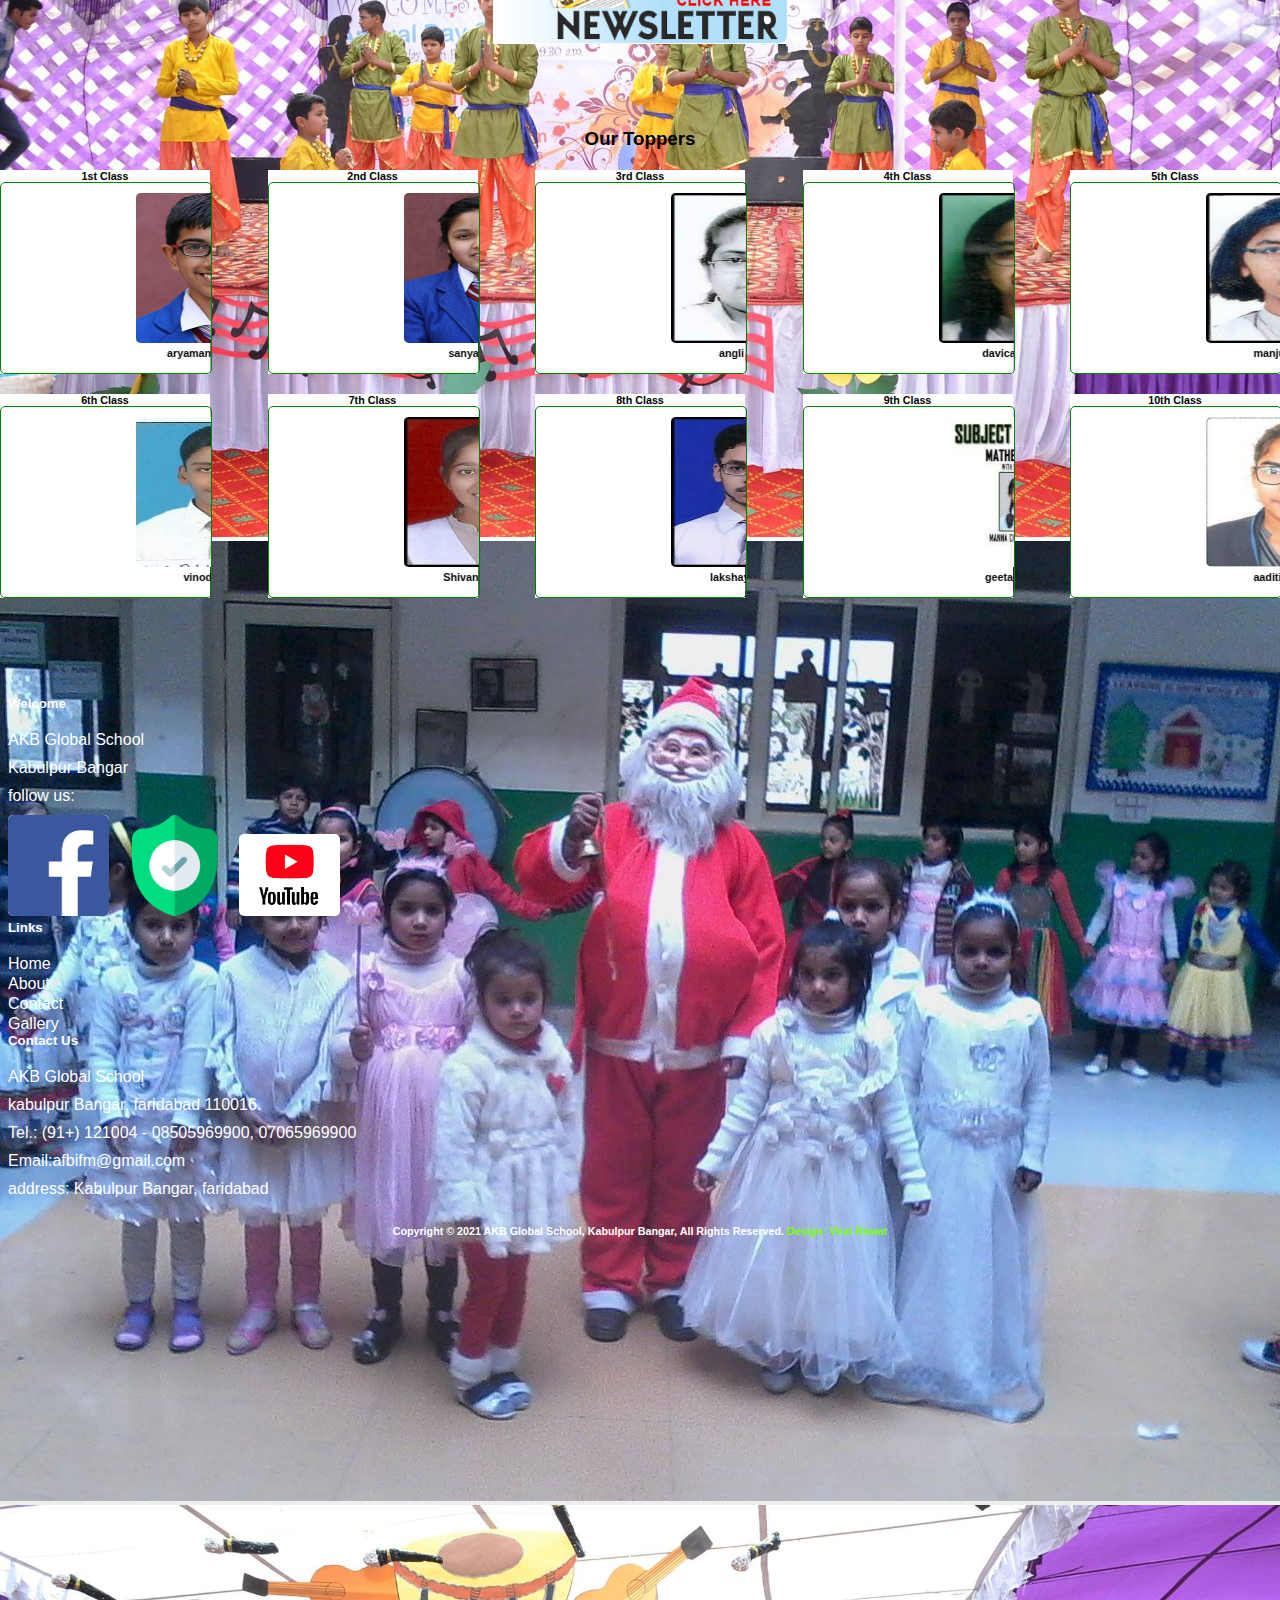
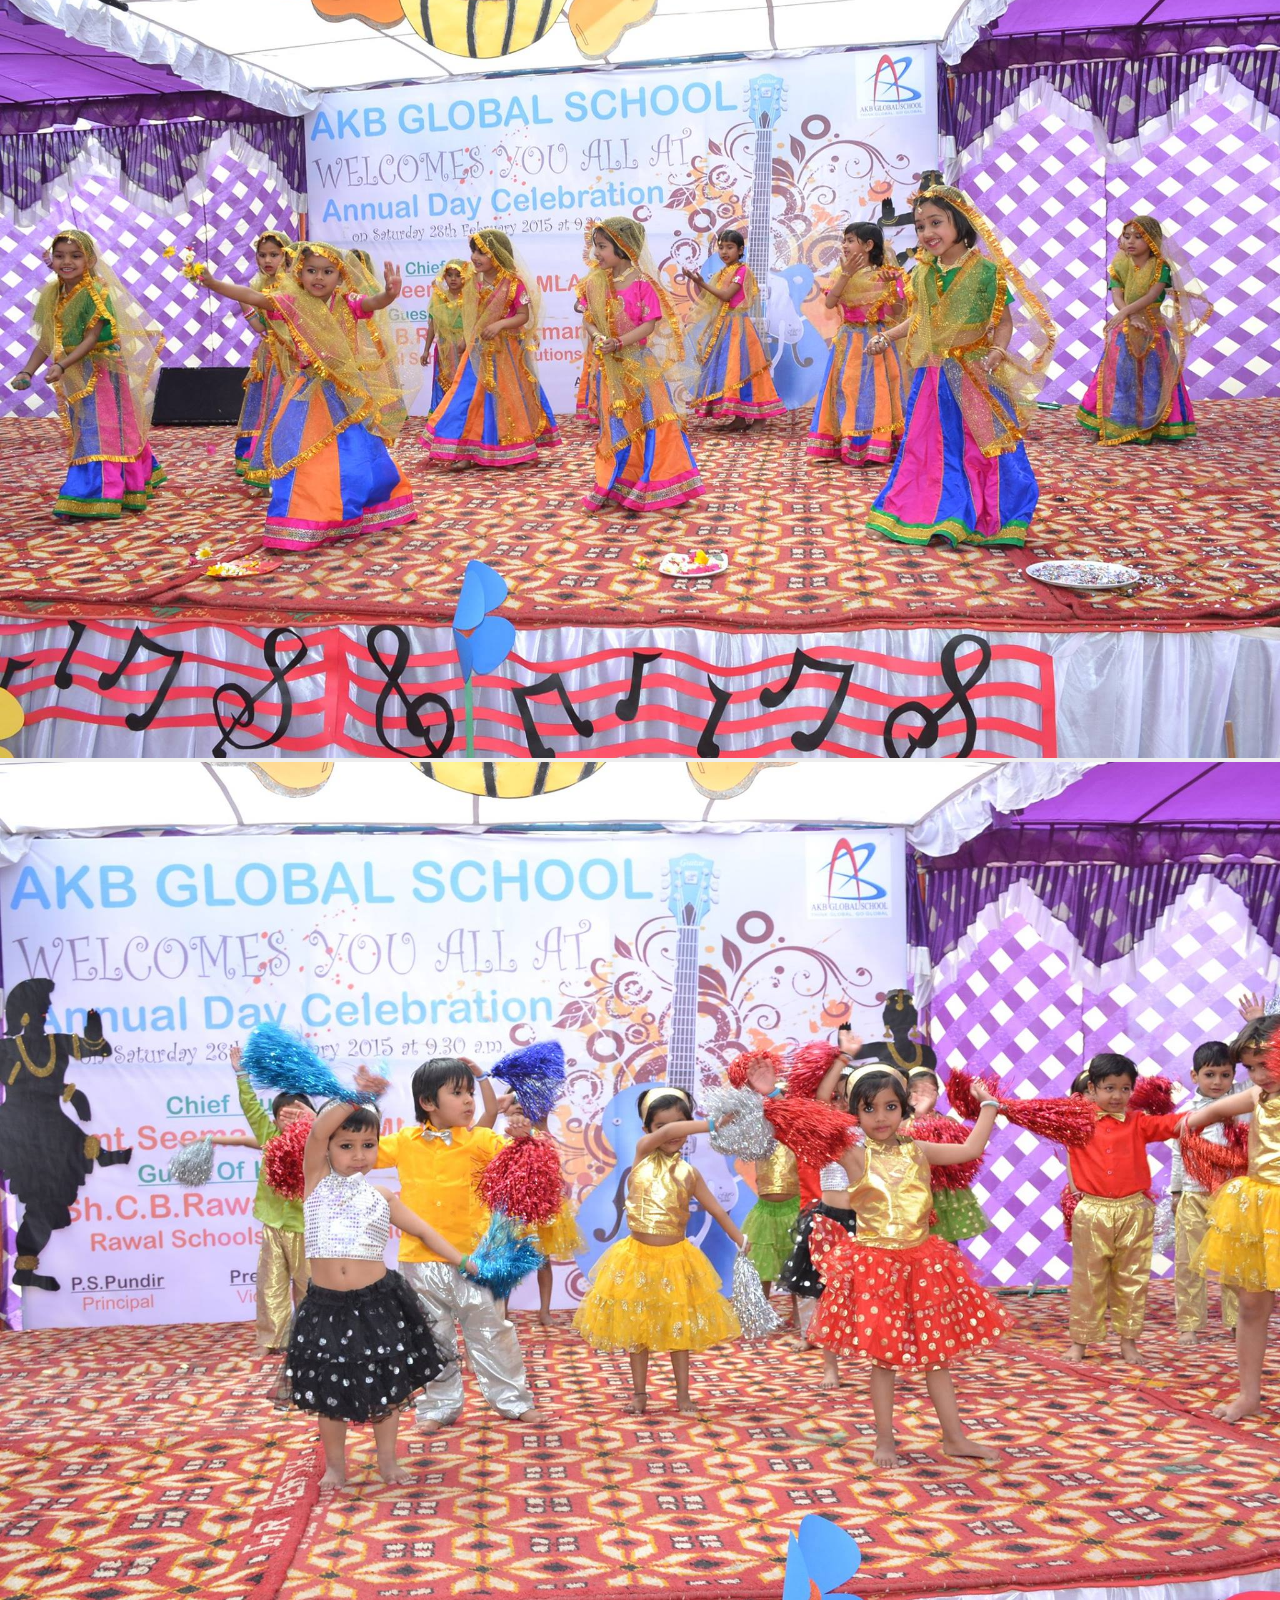
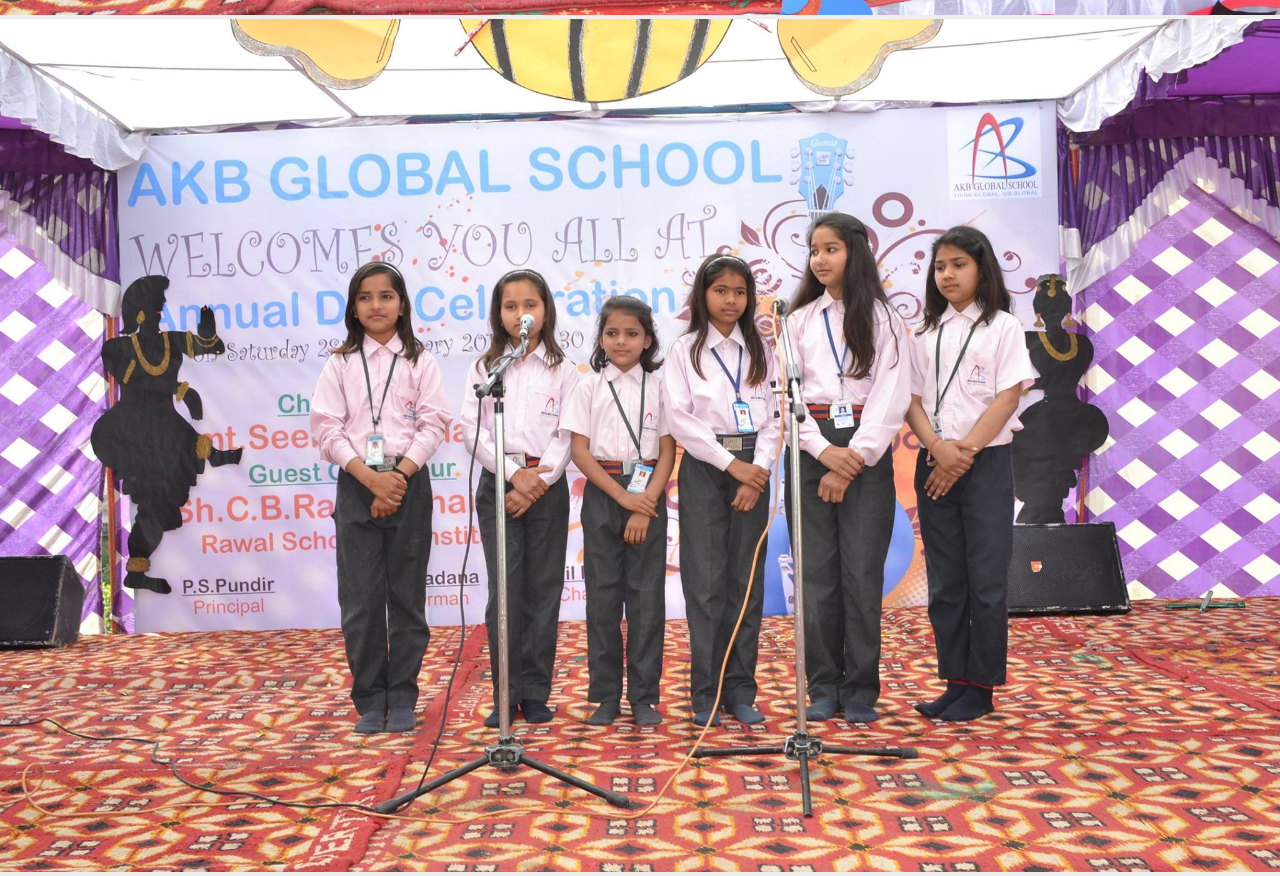
==== commit c394d628: "speling mistakesadded" ====
--- a/index.html
+++ b/index.html
@@ -24,14 +24,14 @@
                         <img src="asset/images/akb icon.jpeg" alt="" class="logo" />
                     </div>
                     <div class="col-md-3 phone">
-                        <span class="phone-number">8505969900</span>
+                        <span class="phone-number">+91-8505969900</span>
                     </div>
                 </div>
                 <!--menu start here-->
                 <nav class="navbar navbar-expand-lg">
                     <div class="container-fluid">
-                      <button
-                        class="navbar-toggler"
+                        <button
+                        class="navbar-toggler  navbar-dark"
                         type="button"
                         data-bs-toggle="collapse"
                         data-bs-target="#navbarSupportedContent"
@@ -106,7 +106,7 @@
                         <span class="visually-hidden">Next</span>
                     </button> -->
                 </div>
-                <!--slider ends gere-->
+                <!--slider ends here-->
                 <div class="row principal-message-row">
                     <div class="col-md-4 col-xs-12">
                        <a href="https://www.youtube.com/watch?v=CuUgcrtxDvw"><img src="asset/images/principle.jpg" /></a>
@@ -149,7 +149,7 @@
                         <hr />
                         <p class="paragraph">AKB Global School</p>
                         <p>
-                            AKB Global School , Hauz Khas , New Delhi is an unaided Christian
+                            AKB Global School , Kabulpur,Bangra , Faridabad is an unaided Christian
                             Minority Institution. It is owned by the Institute of the
                             Franciscan Clarist Missionaries of the Most Blessed Sacrament, a
                             body registered under the Societies Registration Act XXI 1860 and
@@ -370,7 +370,7 @@
                             <div class="col-md-4">
                                 <h5 class="footer-p">Welcome</h5>
                                 <p class="footer-p">AKB Global School</p>
-                                <p class="footer-p">Haus Khas</p>
+                                <p class="footer-p">Kabulpur Bangar</p>
                                 <p class="footer-p">follow us:</p>
                                 <a href="https://www.facebook.com"><img src="asset/images/download.png" alt=""
                                         class="footer-img"></a>
@@ -391,7 +391,7 @@
                             </div>
                             <div class="col-md-4">
                                 <h5 class="footer-p">Contact Us</h5>
-                                <p class="footer-p">C/6,Safdarjung Development Area,</p>
+                                <p class="footer-p">AKB Global School</p>
                                 <p class="footer-p">kabulpur Bangar, faridabad 110016.</p>
                                 <p class="footer-p">Tel.: (91+) 121004
                                     - 08505969900, 07065969900
--- a/css/style.css
+++ b/css/style.css
@@ -351,6 +351,9 @@
   position: absolute;
   top: -4px;
   width: 50%;
+}
+.textarea {
+  width: 100%;
 }
 .widget-title.text-center span,
 .widget-title.text-center span::after {
